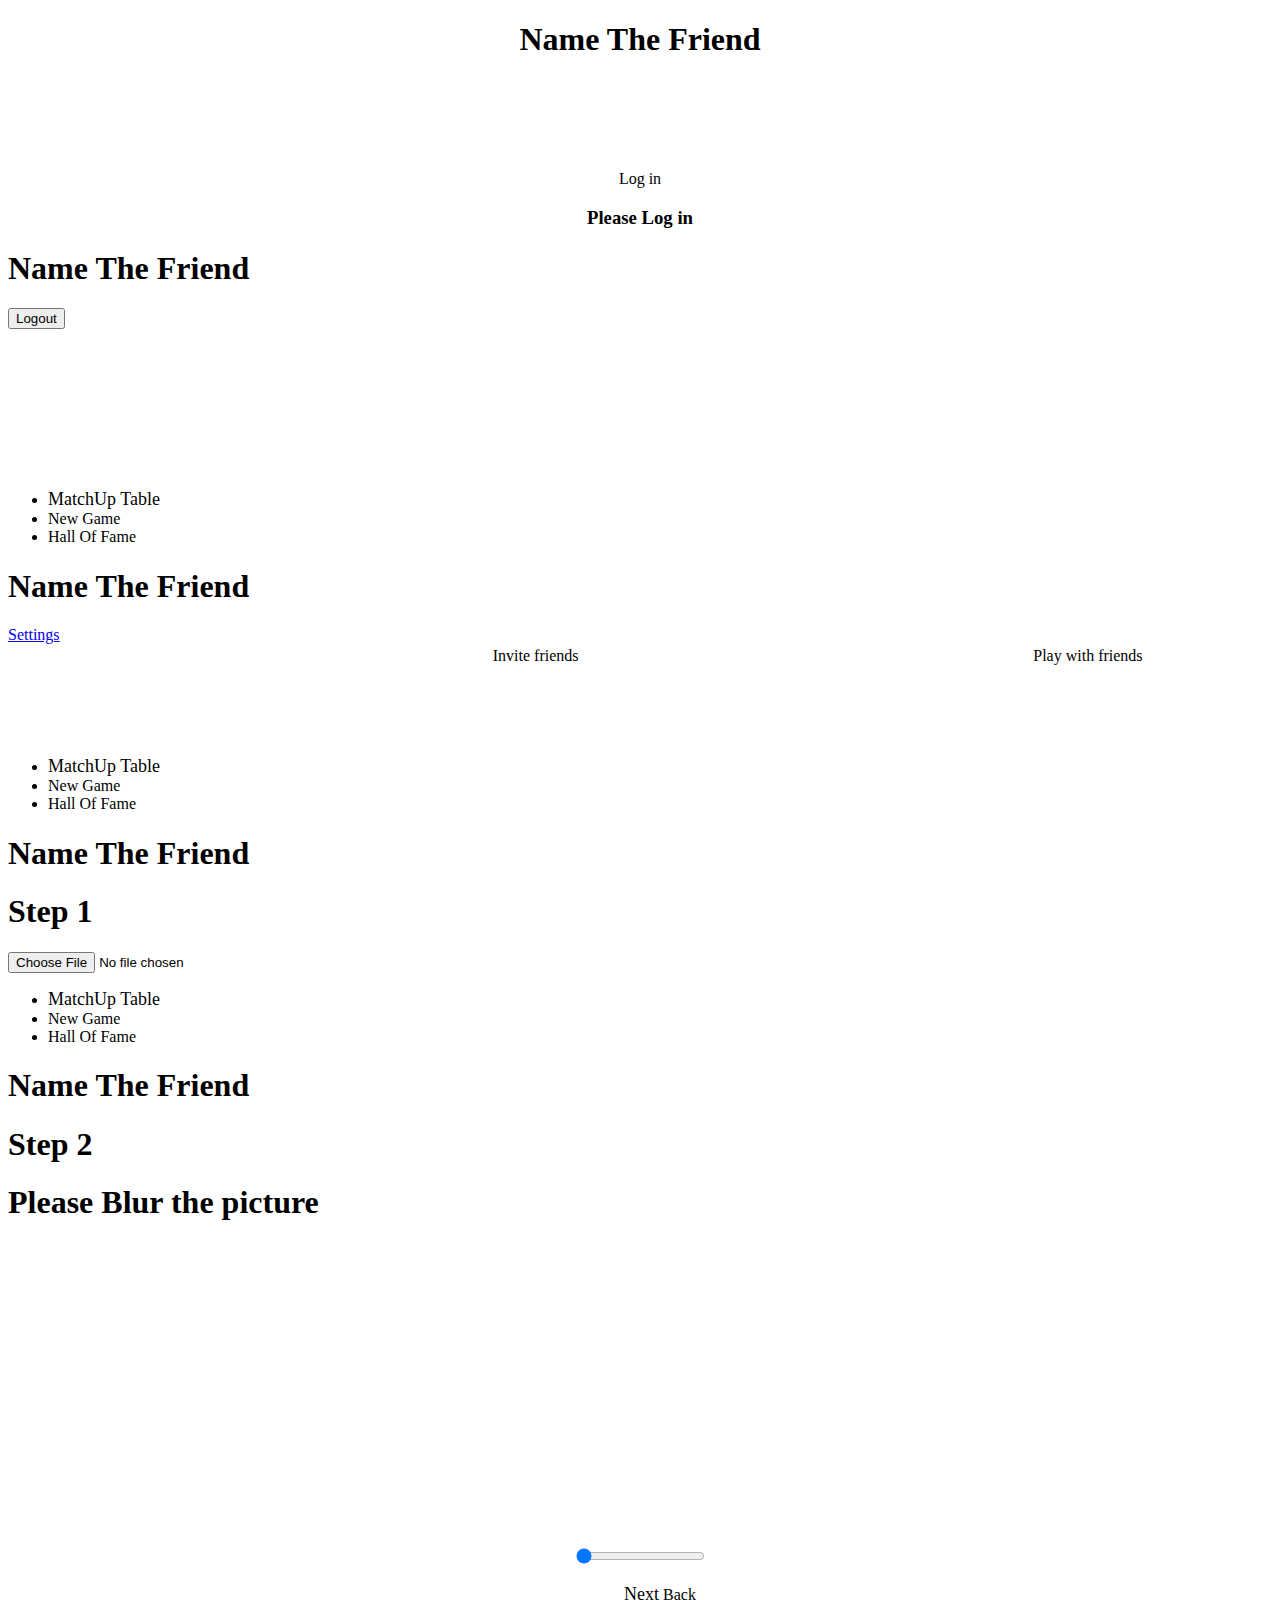
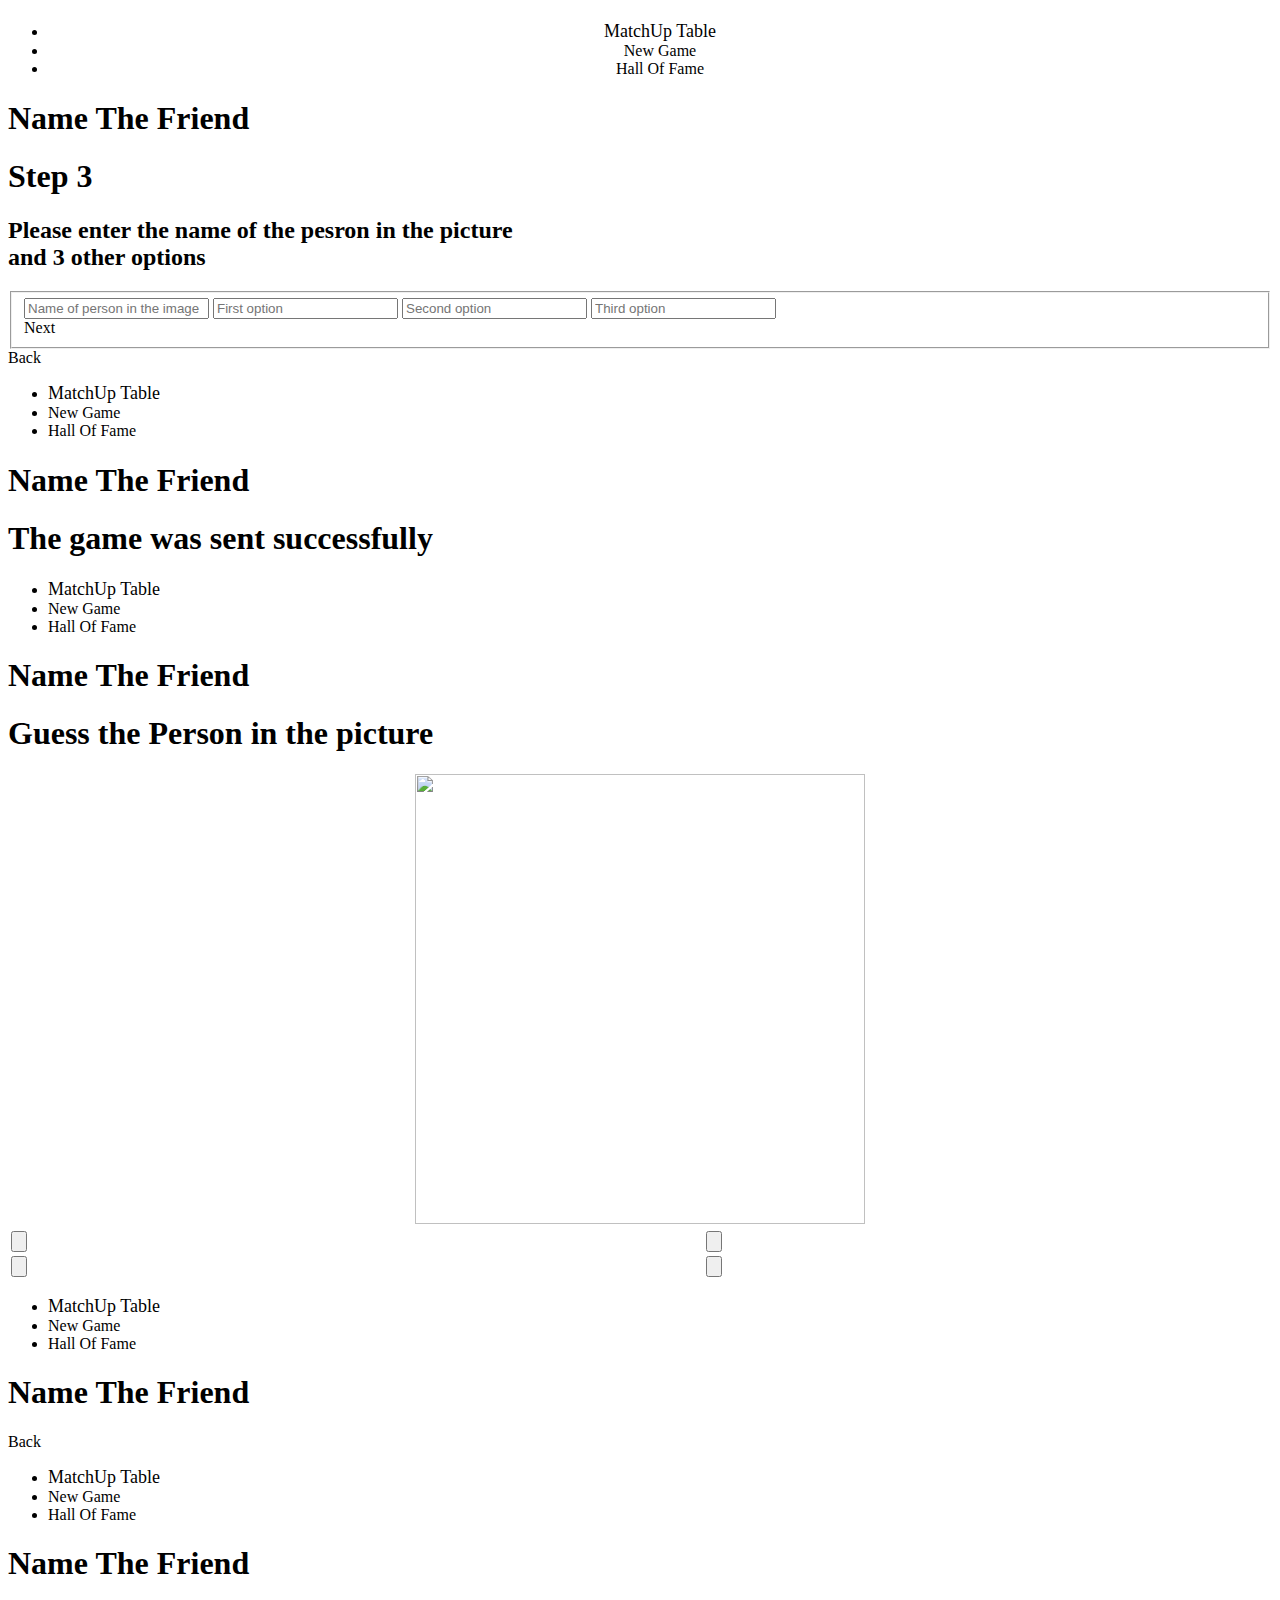
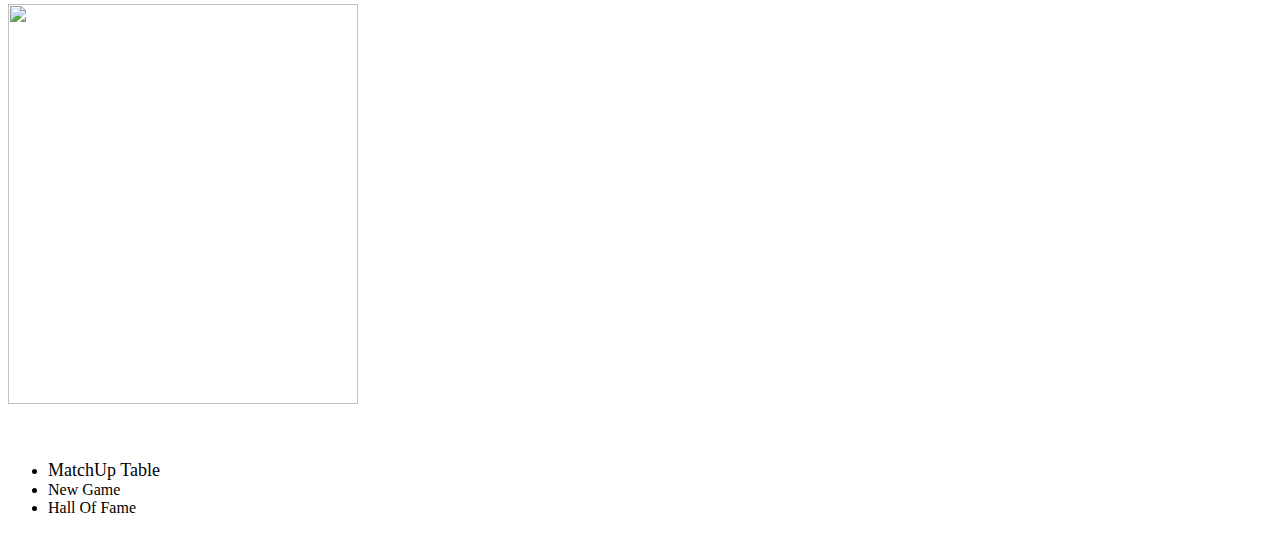
==== public/index.html @ 885bec8b "first commit" ====
<!DOCTYPE html>
<html>
  <head>
    <title></title>
    <link rel="stylesheet" href="/stylesheets/style.css">
    <link rel="stylesheet" href="http://code.jquery.com/mobile/1.4.2/jquery.mobile-1.4.2.min.css">
  </head>
  <body>
    <div id="fb-root">
      <!--Main Page 
      -->
      <div id="main" data-role="page">
        <center>
          <header data-role="header">
            <h1>Name The Friend</h1>
          </header>
          <div id="login_pagecontent" data-role="content"><br><br><br><br><br><a id="login" data-role="button" onclick="showMatchups();" data-theme="b">Log in</a>
            <footer data-role="footer" data-position="fixed">
              <h3> Please Log in</h3>
            </footer>
          </div>
        </center>
      </div>
      <!--Main Page 
      -->
      <div id="matchups" data-role="page">
        <header data-role="header">
          <h1>Name The Friend</h1>
          <input type="button" value="Logout" onclick="logout();" data-theme="b" class="ui-btn-right">
        </header>
        <div id="matchups_pagecontent" data-role="content">
          <div id="playerBar" dir="rtl"></div><br><br>
          <div id="matchups_table_content" dir="rtl" align="center">
            <table id="matchups_tableNew" width="80%"></table><br><br>
          </div><br><br>
        </div><br><br>
        <footer data-role="footer">
          <div data-role="navbar">
            <ul>
              <li><a id="inviteFriends" data-role="button" onclick="showMatchups()"><font size="4">MatchUp Table</font></a></li>
              <li><a id="inviteFriends" data-role="button" onclick="showFriendsZone(false);">New Game</a></li>
              <li><a data-role="button" onclick="showHallOfFame()">Hall Of Fame</a></li>
            </ul>
          </div>
        </footer>
      </div>
      <!--friends Page 
      -->
      <div id="friends" data-role="page">
        <header data-role="header">
          <h1>Name The Friend</h1><a href="#settings" data-icon="gear" data-role="button" data-theme="b" class="ui-btn-right">Settings</a>
        </header>
        <div id="playerBar" dir="rtl"></div>
        <div id="friends_zone" data-role="content">
          <div id="friends_zone_content" dir="rtl" align="center">
            <table id="friends_bar" width="80%">
              <tr>
                <td><a id="playWithFrineds" data-role="button" onclick="showFriendsZone(false);">Play with friends</a></td>
                <td><a id="inviteFrineds" data-role="button" onclick="showFriendsZone(true);">Invite friends</a></td>
              </tr>
            </table><br><br>
            <table id="friends_table" width="80%"></table>
          </div><br><br>
        </div>
        <footer data-role="footer">
          <div data-role="navbar">
            <ul>
              <li><a id="inviteFriends" data-role="button" onclick="showMatchups()"><font size="4">MatchUp Table</font></a></li>
              <li><a id="inviteFriends" data-role="button" onclick="showFriendsZone(false);">New Game</a></li>
              <li><a data-role="button" onclick="showHallOfFame()">Hall Of Fame</a></li>
            </ul>
          </div>
        </footer>
      </div>
      <!--Game Page 
      -->
      <div id="step1" data-role="page">
        <header data-role="header">
          <h1>Name The Friend</h1>
        </header>
        <div id="step1">
          <h1> Step 1</h1>
        </div>
        <div id="imgTest">
          <input id="inputFileToLoad" type="file">
        </div>
        <footer data-role="footer">
          <div data-role="navbar">
            <ul>
              <li><a id="inviteFriends" data-role="button" onclick="showMatchups()"><font size="4">MatchUp Table</font></a></li>
              <li><a id="inviteFriends" data-role="button" onclick="showFriendsZone(false);">New Game</a></li>
              <li><a data-role="button" onclick="showHallOfFame()">Hall Of Fame</a></li>
            </ul>
          </div>
        </footer>
      </div>
      <div id="step2" data-role="page">
        <header data-role="header">
          <h1>Name The Friend</h1>
        </header>
        <div id="step2">
          <h1> Step 2</h1>
        </div>
        <div id="instructions">
          <h1>Please Blur the picture</h1>
        </div>
        <center><img id="imageToBlur" src="">
          <canvas id="canvasForBlurredImage" width="300" height="300"></canvas><br>
          <div id="div-slider">
            <input id="slider-fill" type="range" name="slider-fill" onchange="myBlur()" value="0" min="0" max="100" data-highlight="true">
          </div>
          <ul><a id="moveToStep3" data-role="button"><font size="4">Next</font></a><a data-role="button" data-rel="back"> Back </a></ul>
          <center>
            <footer data-role="footer">
              <div data-role="navbar">
                <ul>
                  <li><a id="inviteFriends" data-role="button" onclick="showMatchups()"><font size="4">MatchUp Table</font></a></li>
                  <li><a id="inviteFriends" data-role="button" onclick="showFriendsZone(false);">New Game</a></li>
                  <li><a data-role="button" onclick="showHallOfFame()">Hall Of Fame</a></li>
                </ul>
              </div>
            </footer>
          </center>
        </center>
      </div>
      <div id="step3" data-role="page">
        <header data-role="header">
          <h1>Name The Friend</h1>
        </header>
        <div id="step">
          <h1> Step 3</h1>
        </div>
        <div id="instructions">
          <h2>Please enter the name of the pesron in the picture<br>and 3 other options</h2>
          <div id="addGame">
            <fieldset>
              <input id="nameOfPersonInImage" type="text" placeholder="Name of person in the image">
              <input id="firstOption" type="text" placeholder="First option">
              <input id="secondOption" type="text" placeholder="Second option">
              <input id="thirdOption" type="text" placeholder="Third option">
              <input type="hidden" id="hiddenMatchupId">
              <input type="hidden" id="hiddenInitiatorId">
              <input type="hidden" id="hiddenRivalId">
              <input type="hidden" id="hiddenImageSelectedAsBase64">
              <input type="hidden" id="hiddenImageBlurredAsBase64"><br><a data-role="button" onclick="addGame()" id="btnAddGame">Next</a>
            </fieldset>
          </div><a data-role="button" data-rel="back"> Back </a>
        </div>
        <footer data-role="footer">
          <div data-role="navbar">
            <ul>
              <li><a id="inviteFriends" data-role="button" onclick="showMatchups()"><font size="4">MatchUp Table</font></a></li>
              <li><a id="inviteFriends" data-role="button" onclick="showFriendsZone(false);">New Game</a></li>
              <li><a data-role="button" onclick="showHallOfFame()">Hall Of Fame</a></li>
            </ul>
          </div>
        </footer>
      </div>
      <div id="step4" data-role="page">
        <header data-role="header">
          <h1>Name The Friend</h1>
        </header>
        <div id="step4"></div>
        <div id="instructions">
          <h1>The game was sent successfully</h1>
        </div>
        <footer data-role="footer">
          <div data-role="navbar">
            <ul>
              <li><a id="inviteFriends" data-role="button" onclick="showMatchups()"><font size="4">MatchUp Table</font></a></li>
              <li><a id="inviteFriends" data-role="button" onclick="showFriendsZone(false);">New Game</a></li>
              <li><a data-role="button" onclick="showHallOfFame()">Hall Of Fame</a></li>
            </ul>
          </div>
        </footer>
      </div>
      <div id="yourTurn" data-role="page">
        <header data-role="header">
          <h1>Name The Friend</h1>
        </header>
        <div id="guessPersonInPicture">
          <h1>Guess the Person in the picture</h1>
        </div>
        <div id="answers" align="center"><img id="blurredImage" src="" height="450" width="450">
          <table width="100%">
            <tr>
              <td width="45%">
                <input id="option1" type="submit" value="" onclick="checkAnswer(this.value)">
              </td>
              <td width="10%"></td>
              <td width="45%">
                <input id="option2" type="submit" value="" onclick="checkAnswer(this.value)">
              </td>
            </tr>
            <tr>
              <td width="45%">
                <input id="option3" type="submit" value="" onclick="checkAnswer(this.value)">
              </td>
              <td width="10%"></td>
              <td width="45%">
                <input id="option4" type="submit" value="" onclick="checkAnswer(this.value)">
                <input id="matchupId" type="hidden" value="">
              </td>
            </tr>
          </table>
        </div>
        <footer data-role="footer">
          <div data-role="navbar">
            <ul>
              <li><a id="inviteFriends" data-role="button" onclick="showMatchups()"><font size="4">MatchUp Table</font></a></li>
              <li><a id="inviteFriends" data-role="button" onclick="showFriendsZone(false);">New Game</a></li>
              <li><a data-role="button" onclick="showHallOfFame()">Hall Of Fame</a></li>
            </ul>
          </div>
        </footer>
      </div>
      <div id="hallOfFame" data-role="page">
        <header data-role="header">
          <h1>Name The Friend</h1>
        </header>
        <div id="hallOfFameBar" align="center"></div><a data-role="button" data-rel="back"> Back </a>
        <footer data-role="footer">
          <div data-role="navbar">
            <ul>
              <li><a id="inviteFriends" data-role="button" onclick="showMatchups()"><font size="4">MatchUp Table</font></a></li>
              <li><a id="inviteFriends" data-role="button" onclick="showFriendsZone(false);">New Game</a></li>
              <li><a data-role="button" onclick="showHallOfFame()">Hall Of Fame</a></li>
            </ul>
          </div>
        </footer>
      </div>
      <div id="EndGame" data-role="page">
        <header data-role="header">
		<a id="messageAfterGuess" ></a>
        <h1>Name The Friend</h1><img id="originalImage" src="" height="400" width="350"><br><br><br>
        </header>
        <footer data-role="footer">
          <div data-role="navbar">
            <ul>
              <li><a id="inviteFriends" data-role="button" onclick="showMatchups()"><font size="4">MatchUp Table</font></a></li>
              <li><a id="inviteFriends" data-role="button" onclick="showFriendsZone(false);">New Game</a></li>
              <li><a data-role="button" onclick="showHallOfFame()">Hall Of Fame</a></li>
            </ul>
          </div>
        </footer>
      </div>
    </div>
    <script src="http://code.jquery.com/jquery-1.9.1.min.js"></script>
    <script src="http://code.jquery.com/mobile/1.4.2/jquery.mobile-1.4.2.min.js"></script>
    <script src="/javascripts/javascript.js"></script>
    <script src="/javascripts/blur.js"></script>
  </body>
</html>
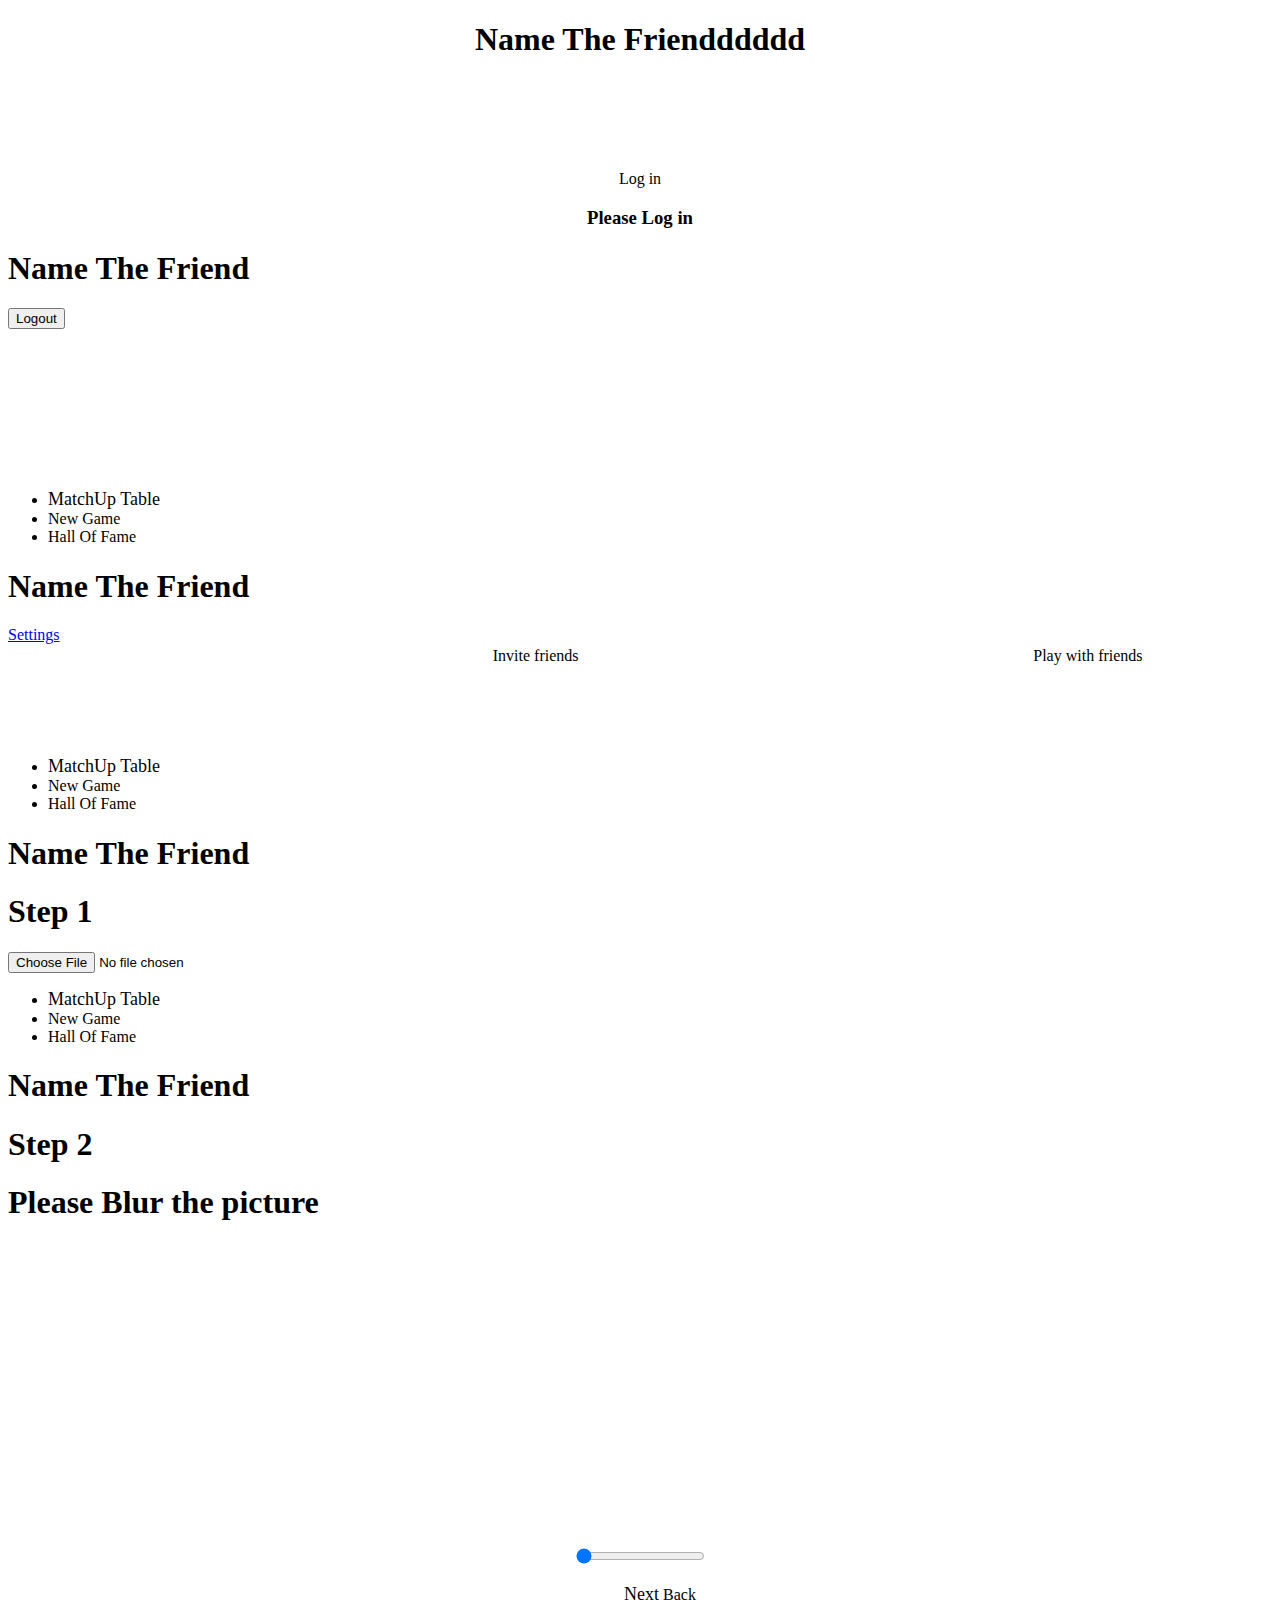
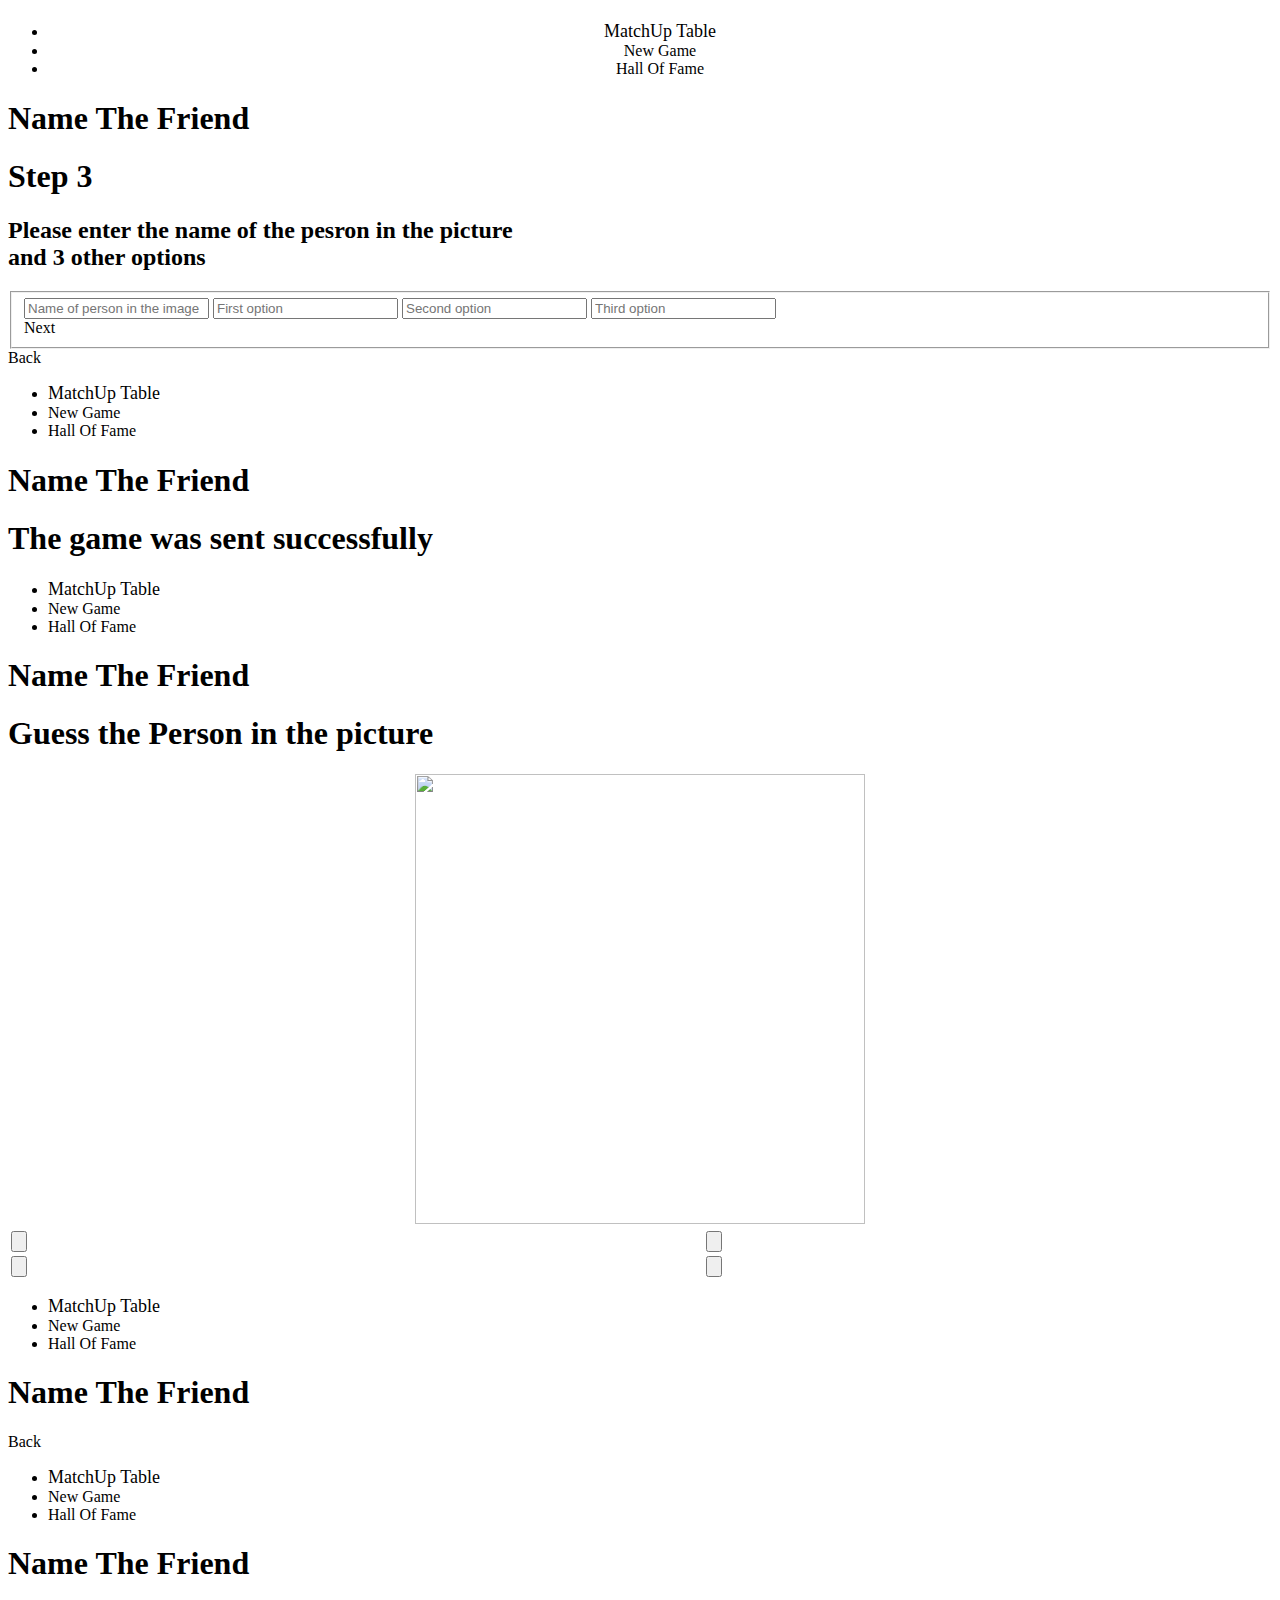
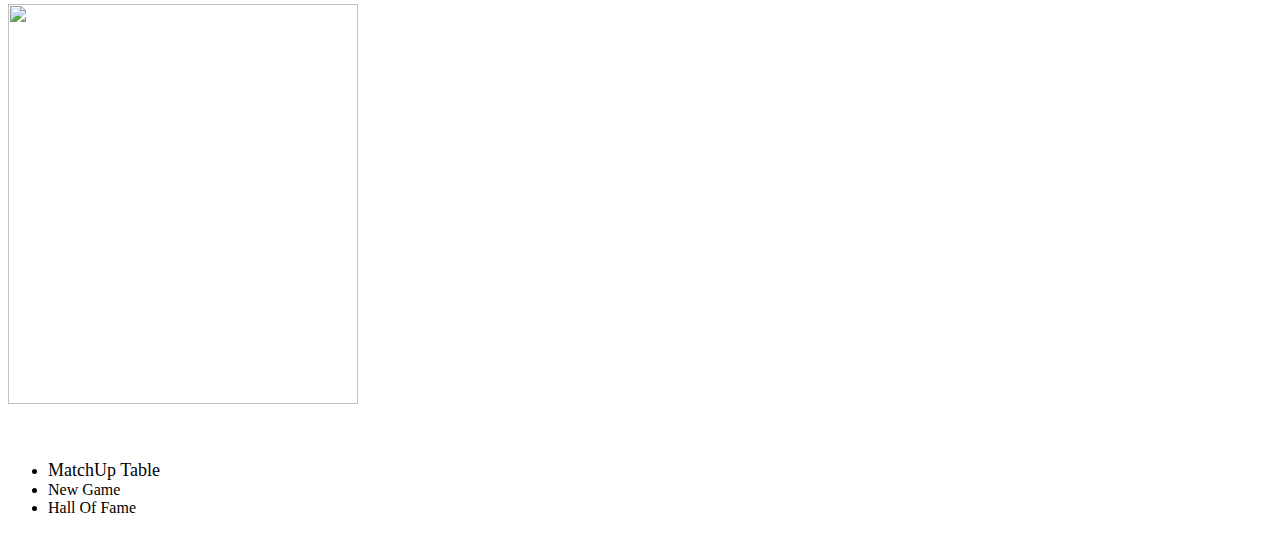
==== commit 5315f12c: "second commit" ====
--- a/public/index.html
+++ b/public/index.html
@@ -12,7 +12,7 @@
       <div id="main" data-role="page">
         <center>
           <header data-role="header">
-            <h1>Name The Friend</h1>
+            <h1>Name The Friendddddd</h1>
           </header>
           <div id="login_pagecontent" data-role="content"><br><br><br><br><br><a id="login" data-role="button" onclick="showMatchups();" data-theme="b">Log in</a>
             <footer data-role="footer" data-position="fixed">
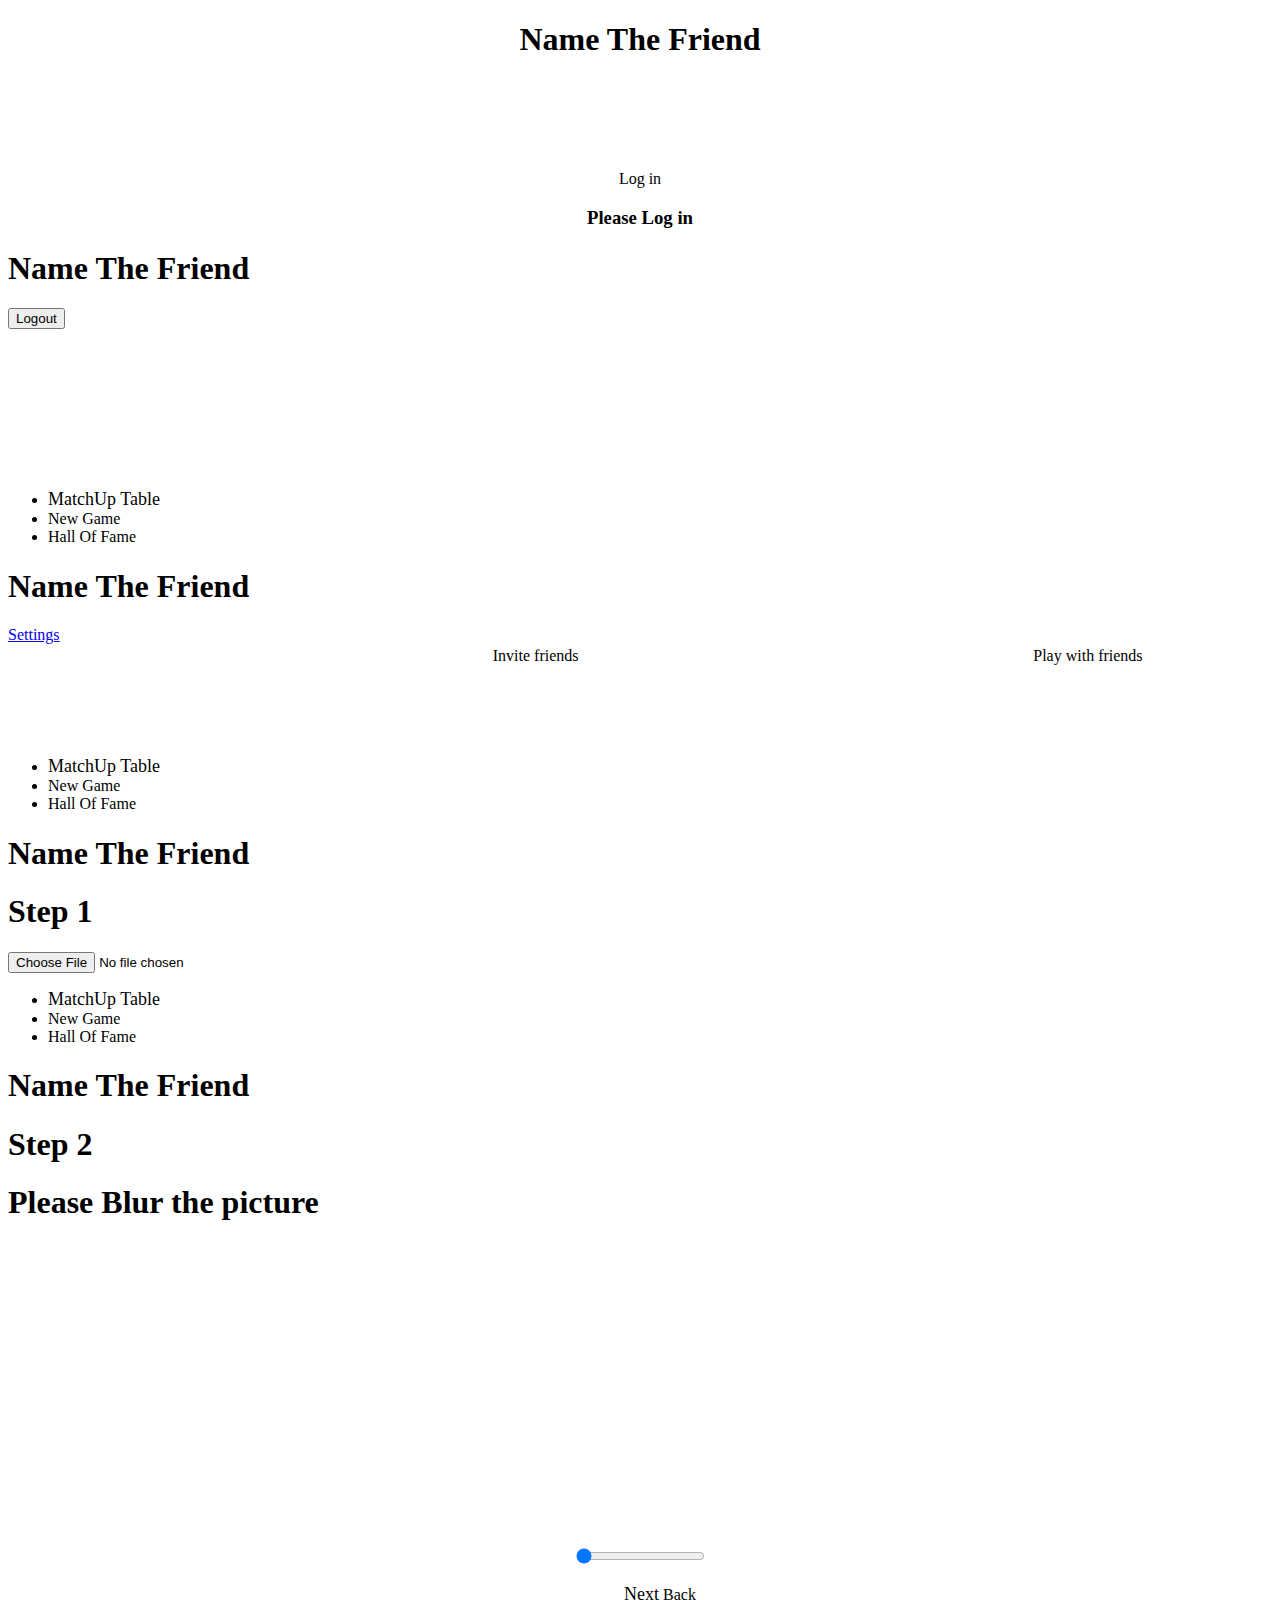
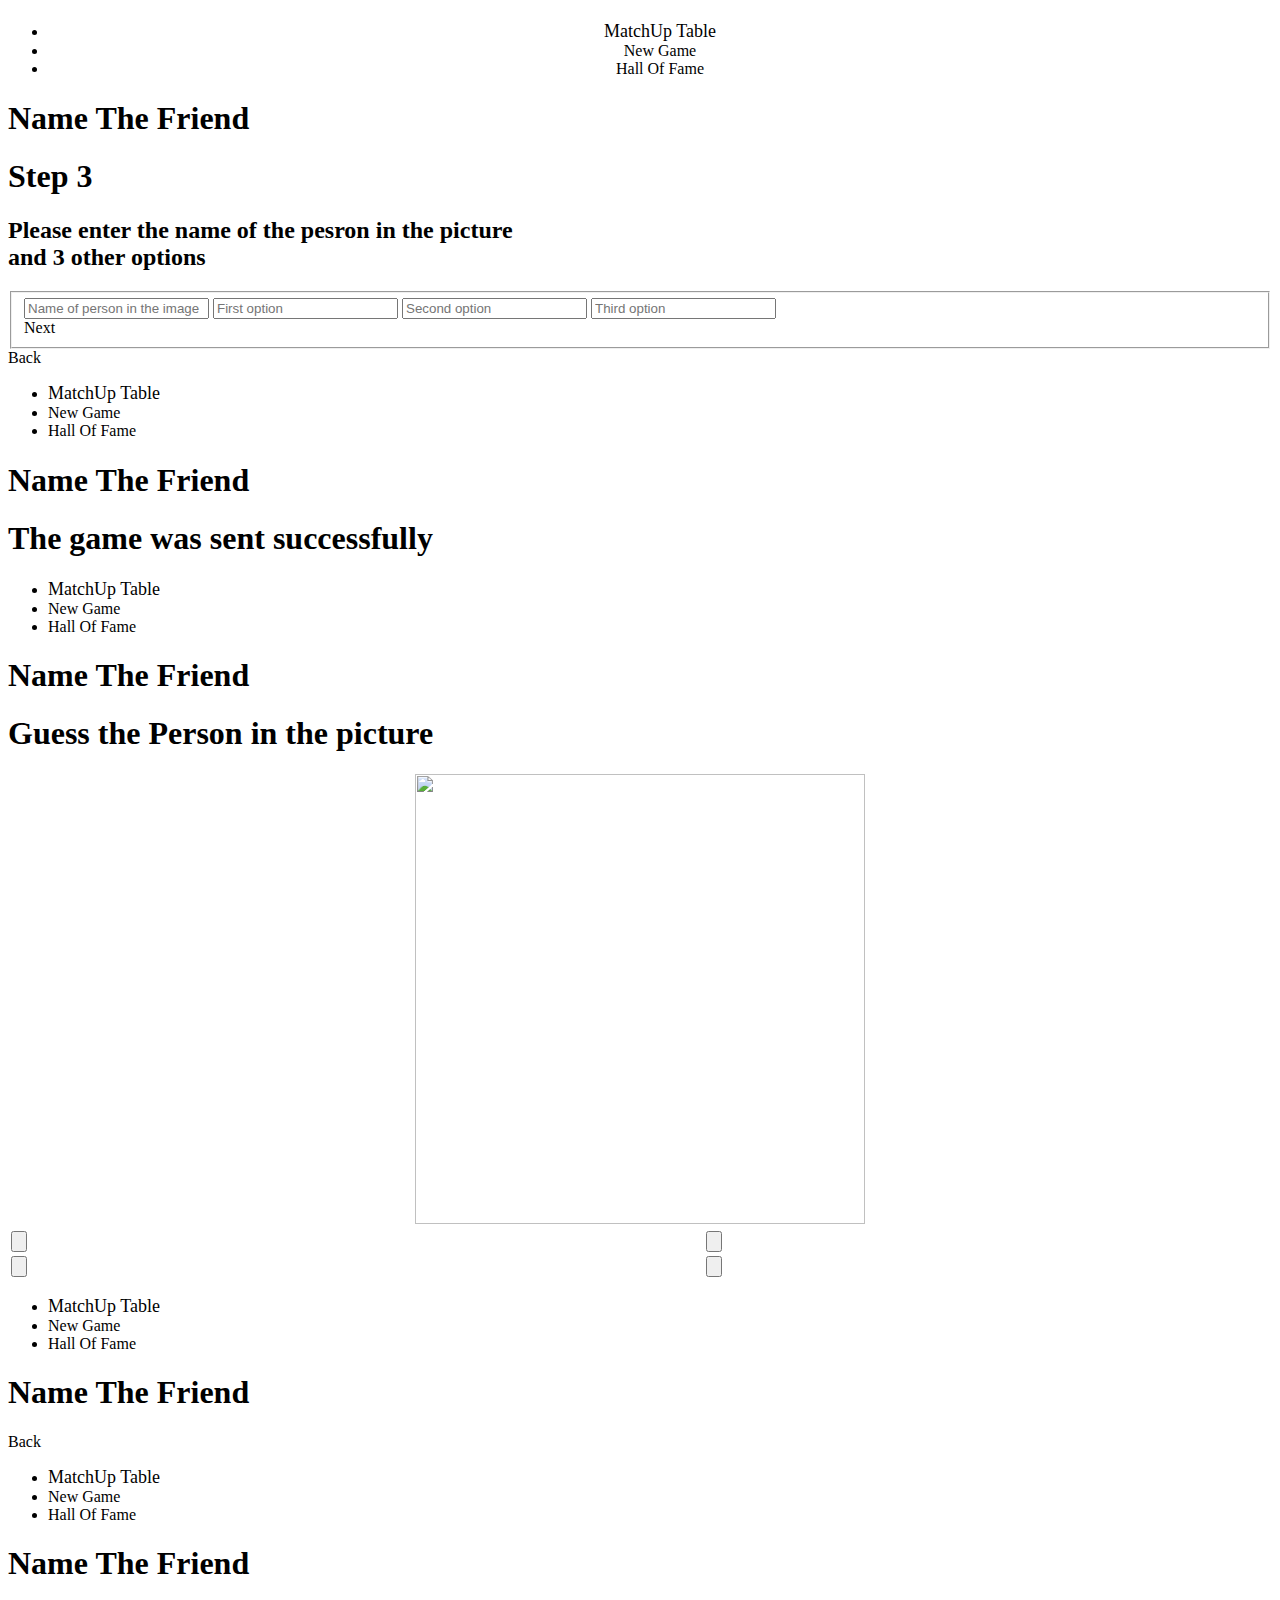
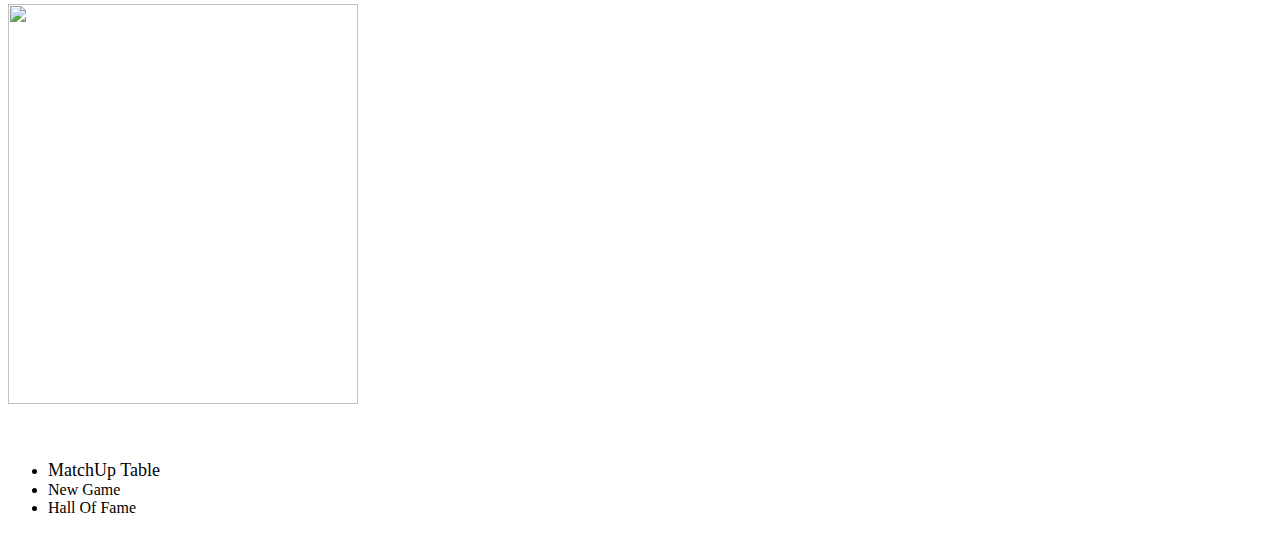
==== commit 3b859c45: "go back to old index.html" ====
--- a/public/index.html
+++ b/public/index.html
@@ -12,7 +12,7 @@
       <div id="main" data-role="page">
         <center>
           <header data-role="header">
-            <h1>Name The Friendddddd</h1>
+            <h1>Name The Friend</h1>
           </header>
           <div id="login_pagecontent" data-role="content"><br><br><br><br><br><a id="login" data-role="button" onclick="showMatchups();" data-theme="b">Log in</a>
             <footer data-role="footer" data-position="fixed">
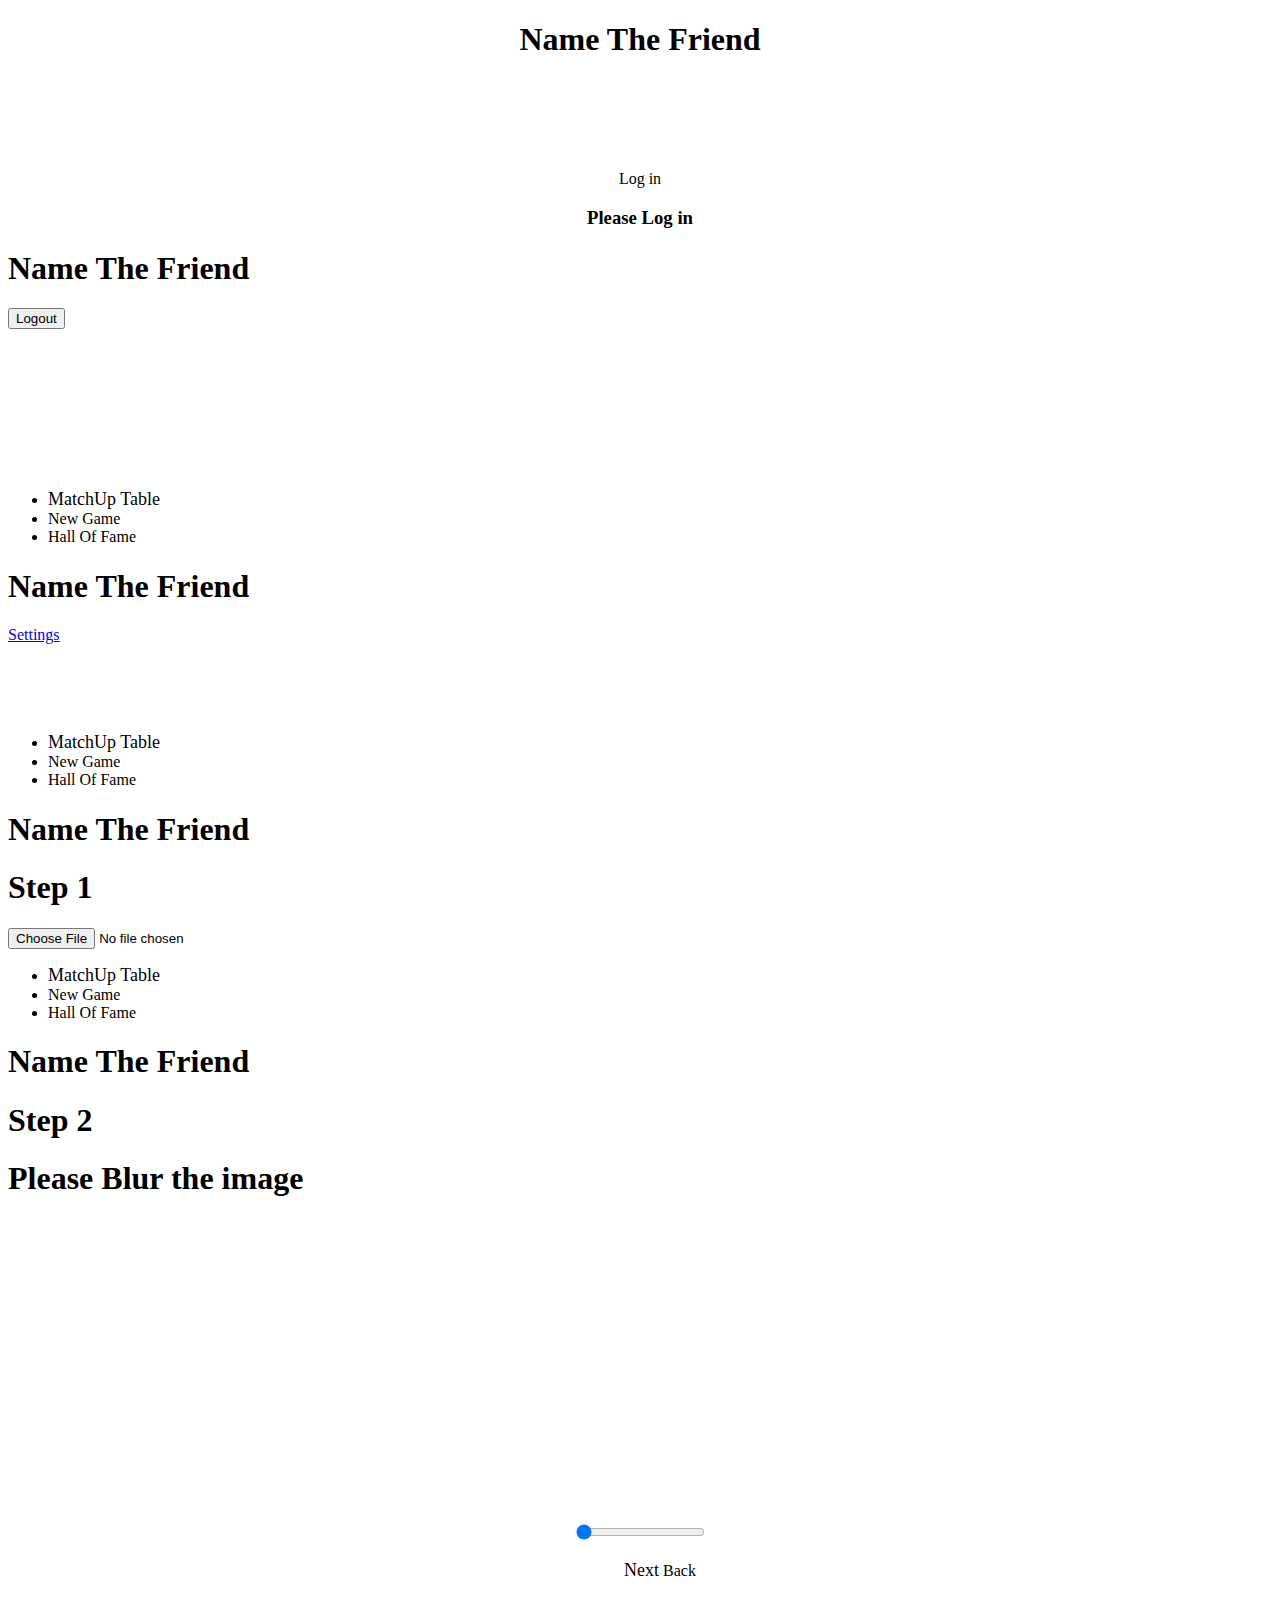
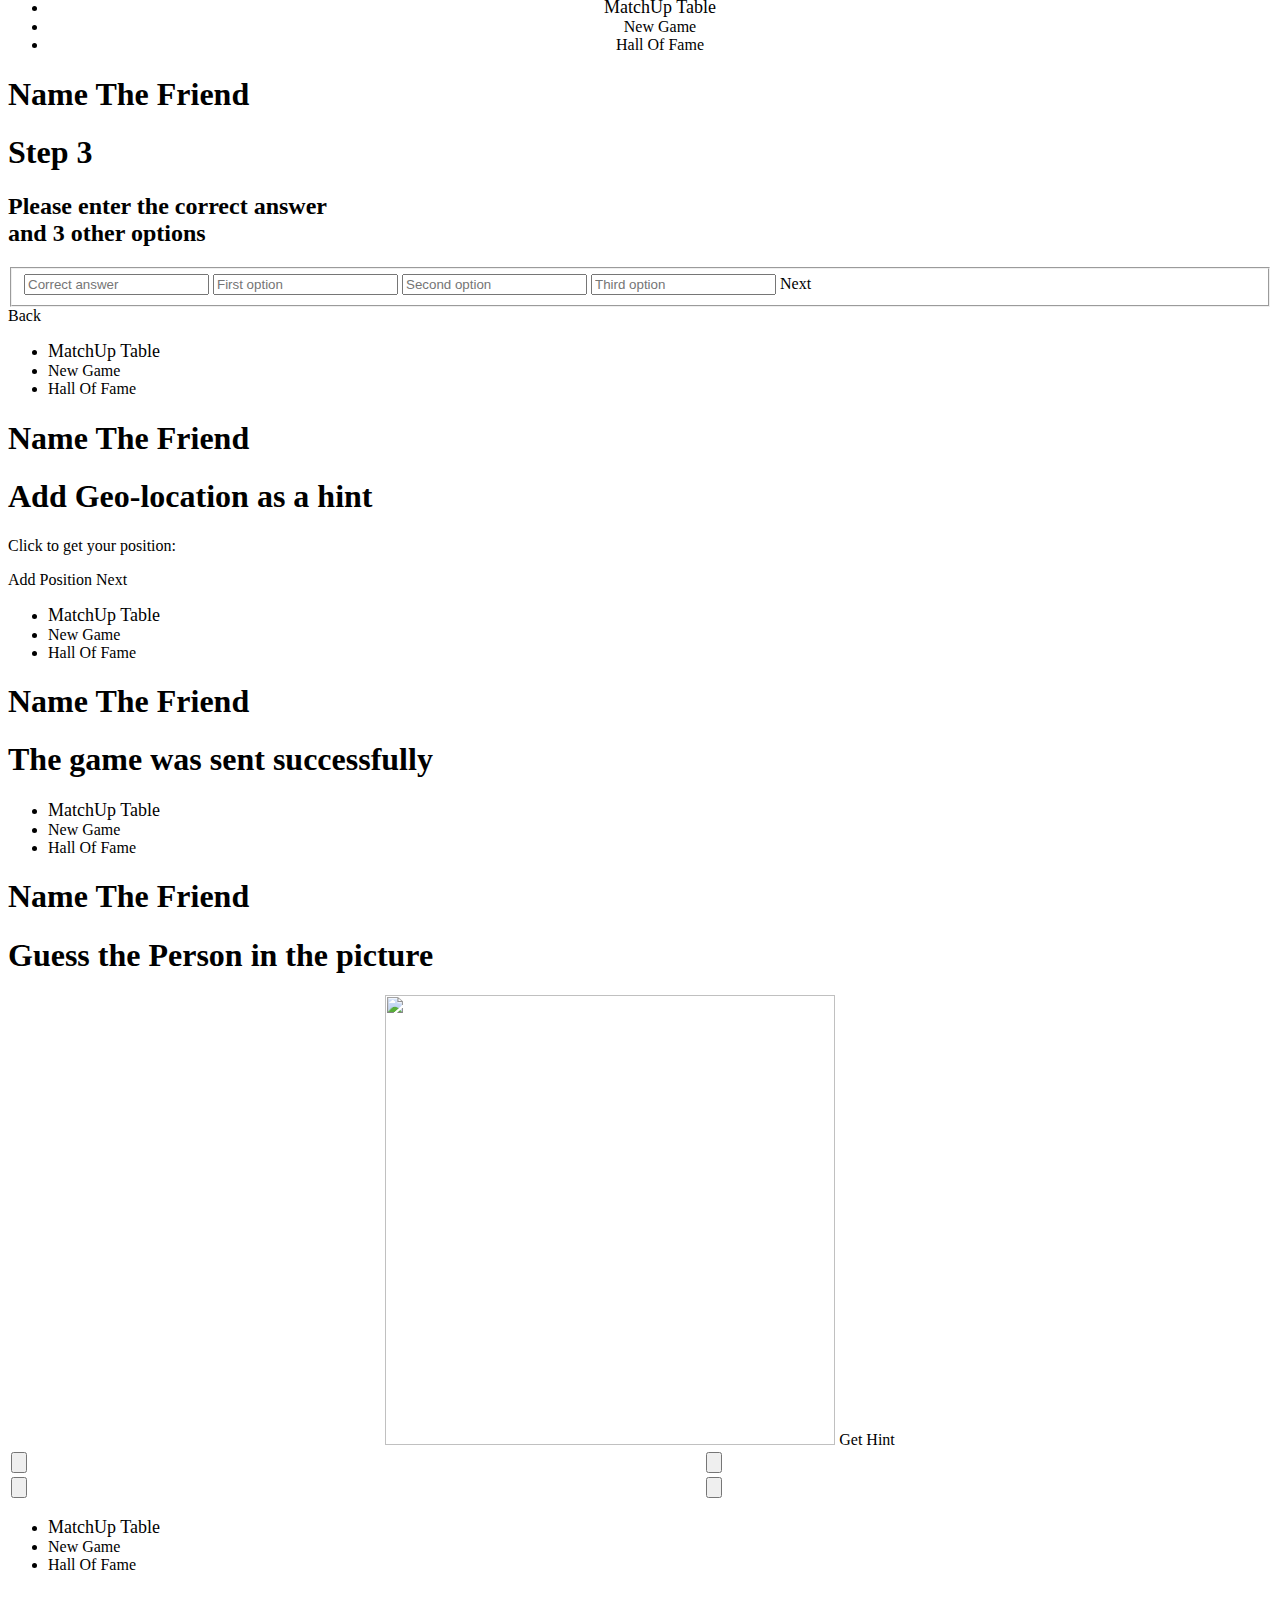
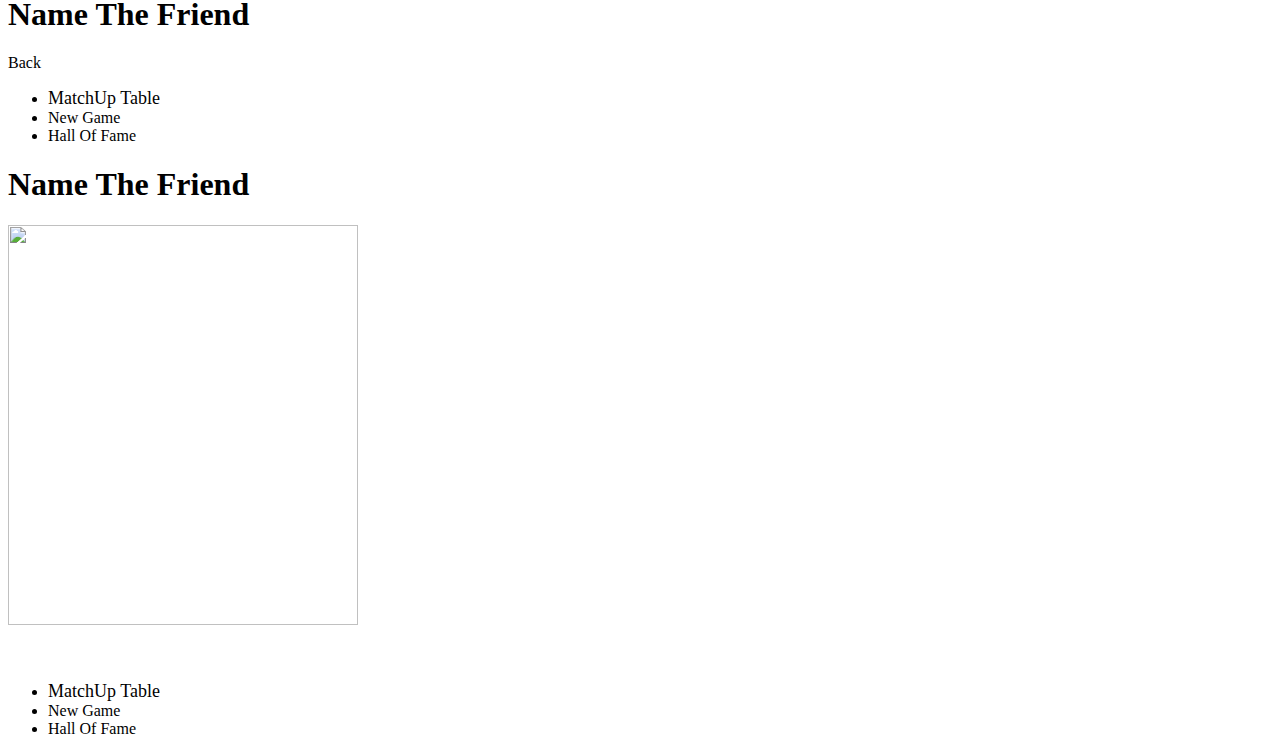
==== commit d4e43cf6: "added facebook connection" ====
--- a/public/index.html
+++ b/public/index.html
@@ -7,6 +7,7 @@
   </head>
   <body>
     <div id="fb-root">
+	
       <!--Main Page 
       -->
       <div id="main" data-role="page">
@@ -14,13 +15,12 @@
           <header data-role="header">
             <h1>Name The Friend</h1>
           </header>
-          <div id="login_pagecontent" data-role="content"><br><br><br><br><br><a id="login" data-role="button" onclick="showMatchups();" data-theme="b">Log in</a>
-            <footer data-role="footer" data-position="fixed">
+			<div id="login_pagecontent" data-role="content"><br><br><br><br><br><a id="login" data-role="button" onclick="getLoginStatus();" data-theme="b">Log in</a>
+          <footer data-role="footer" data-position="fixed">
               <h3> Please Log in</h3>
-            </footer>
-          </div>
-        </center>
-      </div>
+          </footer>
+      </center>
+   </div>
       <!--Main Page 
       -->
       <div id="matchups" data-role="page">
@@ -38,7 +38,7 @@
           <div data-role="navbar">
             <ul>
               <li><a id="inviteFriends" data-role="button" onclick="showMatchups()"><font size="4">MatchUp Table</font></a></li>
-              <li><a id="inviteFriends" data-role="button" onclick="showFriendsZone(false);">New Game</a></li>
+              <li><a id="inviteFriends" data-role="button" onclick="showFriendsZone();">New Game</a></li>
               <li><a data-role="button" onclick="showHallOfFame()">Hall Of Fame</a></li>
             </ul>
           </div>
@@ -54,10 +54,6 @@
         <div id="friends_zone" data-role="content">
           <div id="friends_zone_content" dir="rtl" align="center">
             <table id="friends_bar" width="80%">
-              <tr>
-                <td><a id="playWithFrineds" data-role="button" onclick="showFriendsZone(false);">Play with friends</a></td>
-                <td><a id="inviteFrineds" data-role="button" onclick="showFriendsZone(true);">Invite friends</a></td>
-              </tr>
             </table><br><br>
             <table id="friends_table" width="80%"></table>
           </div><br><br>
@@ -66,7 +62,7 @@
           <div data-role="navbar">
             <ul>
               <li><a id="inviteFriends" data-role="button" onclick="showMatchups()"><font size="4">MatchUp Table</font></a></li>
-              <li><a id="inviteFriends" data-role="button" onclick="showFriendsZone(false);">New Game</a></li>
+              <li><a id="inviteFriends" data-role="button" onclick="showFriendsZone();">New Game</a></li>
               <li><a data-role="button" onclick="showHallOfFame()">Hall Of Fame</a></li>
             </ul>
           </div>
@@ -74,6 +70,9 @@
       </div>
       <!--Game Page 
       -->
+	  
+	  
+	  
       <div id="step1" data-role="page">
         <header data-role="header">
           <h1>Name The Friend</h1>
@@ -88,12 +87,15 @@
           <div data-role="navbar">
             <ul>
               <li><a id="inviteFriends" data-role="button" onclick="showMatchups()"><font size="4">MatchUp Table</font></a></li>
-              <li><a id="inviteFriends" data-role="button" onclick="showFriendsZone(false);">New Game</a></li>
-              <li><a data-role="button" onclick="showHallOfFame()">Hall Of Fame</a></li>
-            </ul>
-          </div>
-        </footer>
-      </div>
+              <li><a id="inviteFriends" data-role="button" onclick="showFriendsZone();">New Game</a></li>
+              <li><a data-role="button" onclick="showHallOfFame()">Hall Of Fame</a></li>
+            </ul>
+          </div>
+        </footer>
+      </div>
+	  
+	  
+	  
       <div id="step2" data-role="page">
         <header data-role="header">
           <h1>Name The Friend</h1>
@@ -102,20 +104,21 @@
           <h1> Step 2</h1>
         </div>
         <div id="instructions">
-          <h1>Please Blur the picture</h1>
+          <h1>Please Blur the image</h1>
         </div>
         <center><img id="imageToBlur" src="">
           <canvas id="canvasForBlurredImage" width="300" height="300"></canvas><br>
           <div id="div-slider">
             <input id="slider-fill" type="range" name="slider-fill" onchange="myBlur()" value="0" min="0" max="100" data-highlight="true">
           </div>
-          <ul><a id="moveToStep3" data-role="button"><font size="4">Next</font></a><a data-role="button" data-rel="back"> Back </a></ul>
+          <ul><a id="moveToStep3" data-role="button"><font size="4">Next</font></a>
+		      <a data-role="button" data-rel="back">Back</a></ul>
           <center>
             <footer data-role="footer">
               <div data-role="navbar">
                 <ul>
                   <li><a id="inviteFriends" data-role="button" onclick="showMatchups()"><font size="4">MatchUp Table</font></a></li>
-                  <li><a id="inviteFriends" data-role="button" onclick="showFriendsZone(false);">New Game</a></li>
+                  <li><a id="inviteFriends" data-role="button" onclick="showFriendsZone();">New Game</a></li>
                   <li><a data-role="button" onclick="showHallOfFame()">Hall Of Fame</a></li>
                 </ul>
               </div>
@@ -123,44 +126,70 @@
           </center>
         </center>
       </div>
+	  
+	  
+	  
       <div id="step3" data-role="page">
         <header data-role="header">
           <h1>Name The Friend</h1>
         </header>
         <div id="step">
-          <h1> Step 3</h1>
+          <h1>Step 3</h1>
         </div>
         <div id="instructions">
-          <h2>Please enter the name of the pesron in the picture<br>and 3 other options</h2>
-          <div id="addGame">
+          <h2>Please enter the correct answer<br>and 3 other options</h2>
+          <div id="options">
             <fieldset>
-              <input id="nameOfPersonInImage" type="text" placeholder="Name of person in the image">
+              <input id="correctAnswer" type="text" placeholder="Correct answer">
               <input id="firstOption" type="text" placeholder="First option">
               <input id="secondOption" type="text" placeholder="Second option">
               <input id="thirdOption" type="text" placeholder="Third option">
-              <input type="hidden" id="hiddenMatchupId">
-              <input type="hidden" id="hiddenInitiatorId">
-              <input type="hidden" id="hiddenRivalId">
-              <input type="hidden" id="hiddenImageSelectedAsBase64">
-              <input type="hidden" id="hiddenImageBlurredAsBase64"><br><a data-role="button" onclick="addGame()" id="btnAddGame">Next</a>
+			   <a data-role="button" id="buttonMoveToStep4">Next</a>
             </fieldset>
-          </div><a data-role="button" data-rel="back"> Back </a>
-        </div>
-        <footer data-role="footer">
-          <div data-role="navbar">
-            <ul>
-              <li><a id="inviteFriends" data-role="button" onclick="showMatchups()"><font size="4">MatchUp Table</font></a></li>
-              <li><a id="inviteFriends" data-role="button" onclick="showFriendsZone(false);">New Game</a></li>
-              <li><a data-role="button" onclick="showHallOfFame()">Hall Of Fame</a></li>
-            </ul>
-          </div>
-        </footer>
-      </div>
+          </div><a data-role="button" data-rel="back">Back</a>
+        </div>
+        <footer data-role="footer">
+          <div data-role="navbar">
+            <ul>
+              <li><a id="inviteFriends" data-role="button" onclick="showMatchups()"><font size="4">MatchUp Table</font></a></li>
+              <li><a id="inviteFriends" data-role="button" onclick="showFriendsZone();">New Game</a></li>
+              <li><a data-role="button" onclick="showHallOfFame()">Hall Of Fame</a></li>
+            </ul>
+          </div>
+        </footer>
+      </div>
+	  
+	  
+	  
       <div id="step4" data-role="page">
         <header data-role="header">
           <h1>Name The Friend</h1>
         </header>
         <div id="step4"></div>
+        <div id="addgeoLocation">
+          <h1>Add Geo-location as a hint</h1>
+			<p id="geoLocationHolder">Click to get your position:</p>
+			<div id="mapholder"></div>			
+		  <a data-role="button" id="buttonAddPosition">Add Position</a>
+		  <a data-role="button" id="buttonMoveToStep5">Next</a>
+        </div>
+        <footer data-role="footer">
+          <div data-role="navbar">
+            <ul>
+              <li><a id="inviteFriends" data-role="button" onclick="showMatchups()"><font size="4">MatchUp Table</font></a></li>
+              <li><a id="inviteFriends" data-role="button" onclick="showFriendsZone();">New Game</a></li>
+              <li><a data-role="button" onclick="showHallOfFame()">Hall Of Fame</a></li>
+            </ul>
+          </div>
+        </footer>
+      </div>
+
+ 	  
+      <div id="step5" data-role="page">
+        <header data-role="header">
+          <h1>Name The Friend</h1>
+        </header>
+        <div id="step5"></div>
         <div id="instructions">
           <h1>The game was sent successfully</h1>
         </div>
@@ -168,12 +197,14 @@
           <div data-role="navbar">
             <ul>
               <li><a id="inviteFriends" data-role="button" onclick="showMatchups()"><font size="4">MatchUp Table</font></a></li>
-              <li><a id="inviteFriends" data-role="button" onclick="showFriendsZone(false);">New Game</a></li>
-              <li><a data-role="button" onclick="showHallOfFame()">Hall Of Fame</a></li>
-            </ul>
-          </div>
-        </footer>
-      </div>
+              <li><a id="inviteFriends" data-role="button" onclick="showFriendsZone();">New Game</a></li>
+              <li><a data-role="button" onclick="showHallOfFame()">Hall Of Fame</a></li>
+            </ul>
+          </div>
+        </footer>
+      </div>
+
+	  
       <div id="yourTurn" data-role="page">
         <header data-role="header">
           <h1>Name The Friend</h1>
@@ -182,6 +213,7 @@
           <h1>Guess the Person in the picture</h1>
         </div>
         <div id="answers" align="center"><img id="blurredImage" src="" height="450" width="450">
+			<a id="showHint"> Get Hint  </a>
           <table width="100%">
             <tr>
               <td width="45%">
@@ -208,7 +240,7 @@
           <div data-role="navbar">
             <ul>
               <li><a id="inviteFriends" data-role="button" onclick="showMatchups()"><font size="4">MatchUp Table</font></a></li>
-              <li><a id="inviteFriends" data-role="button" onclick="showFriendsZone(false);">New Game</a></li>
+              <li><a id="inviteFriends" data-role="button" onclick="showFriendsZone();">New Game</a></li>
               <li><a data-role="button" onclick="showHallOfFame()">Hall Of Fame</a></li>
             </ul>
           </div>
@@ -238,7 +270,7 @@
           <div data-role="navbar">
             <ul>
               <li><a id="inviteFriends" data-role="button" onclick="showMatchups()"><font size="4">MatchUp Table</font></a></li>
-              <li><a id="inviteFriends" data-role="button" onclick="showFriendsZone(false);">New Game</a></li>
+              <li><a id="inviteFriends" data-role="button" onclick="showFriendsZone();">New Game</a></li>
               <li><a data-role="button" onclick="showHallOfFame()">Hall Of Fame</a></li>
             </ul>
           </div>
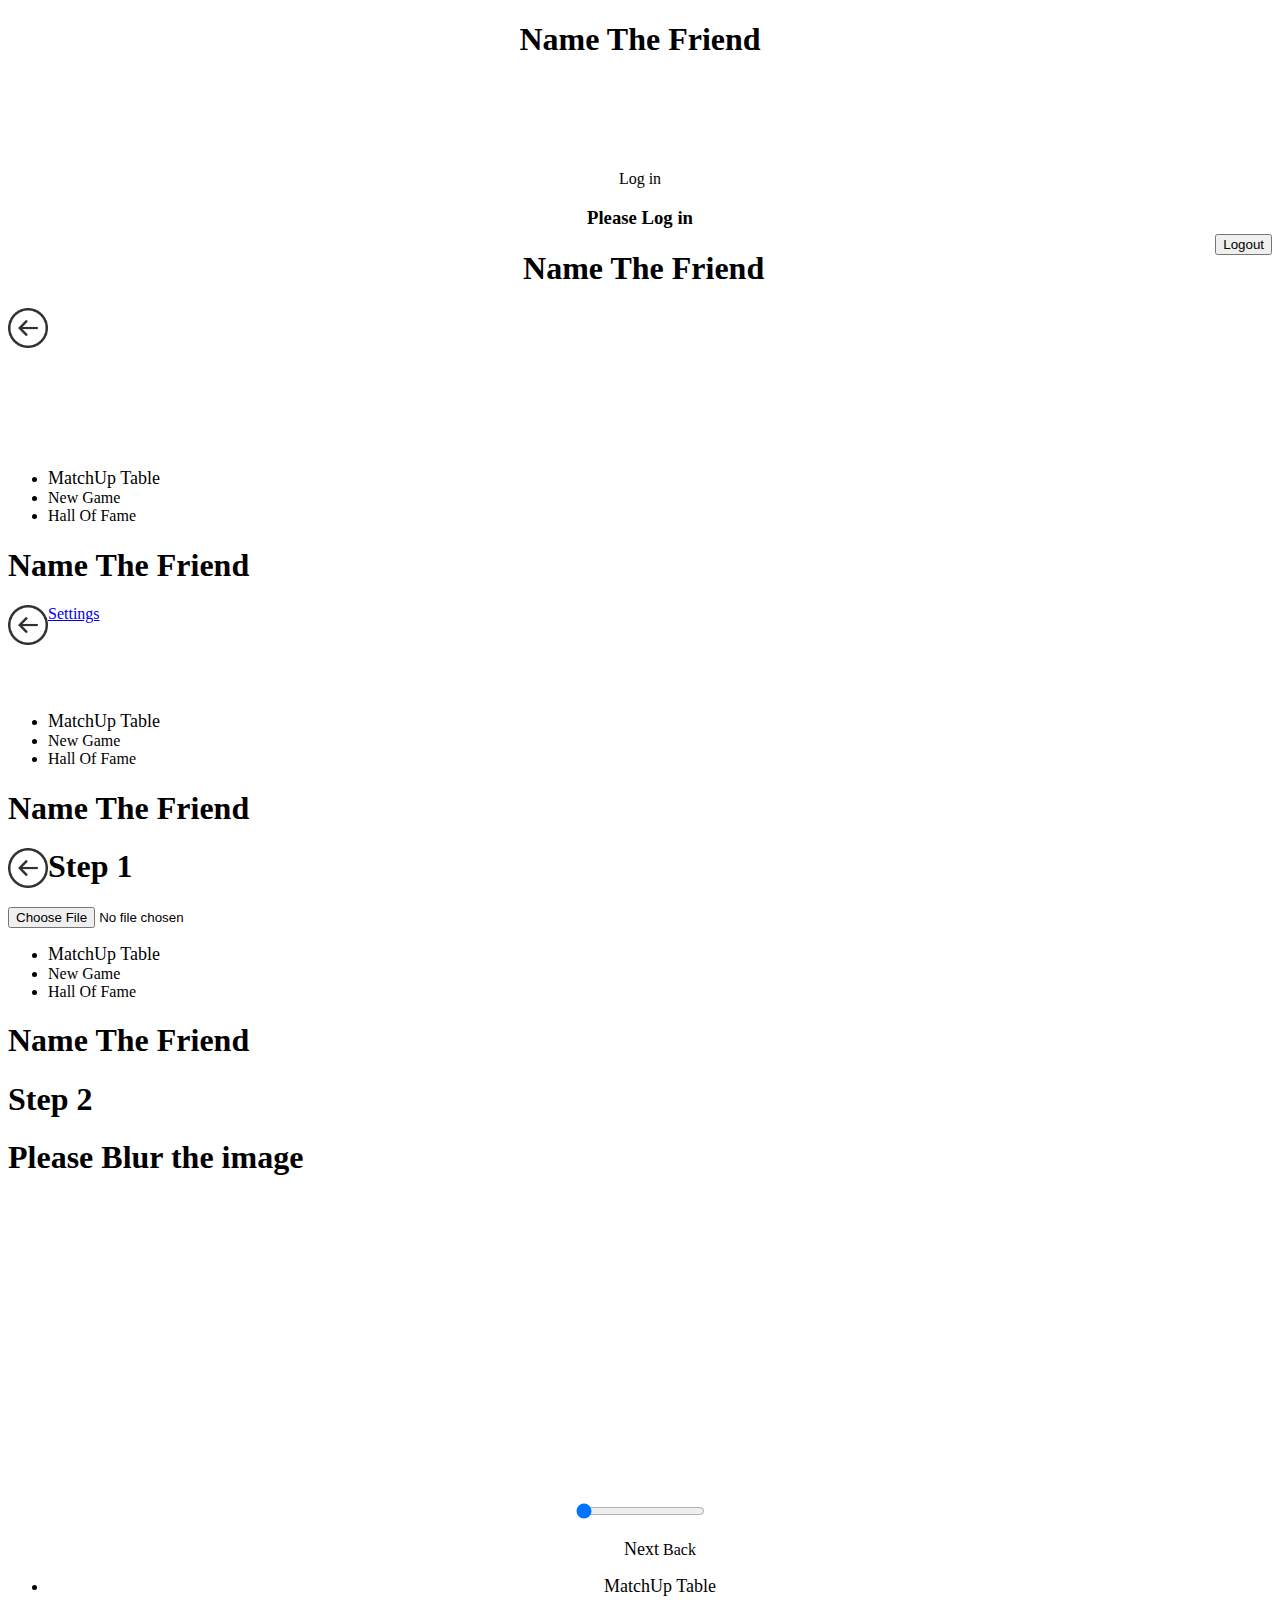
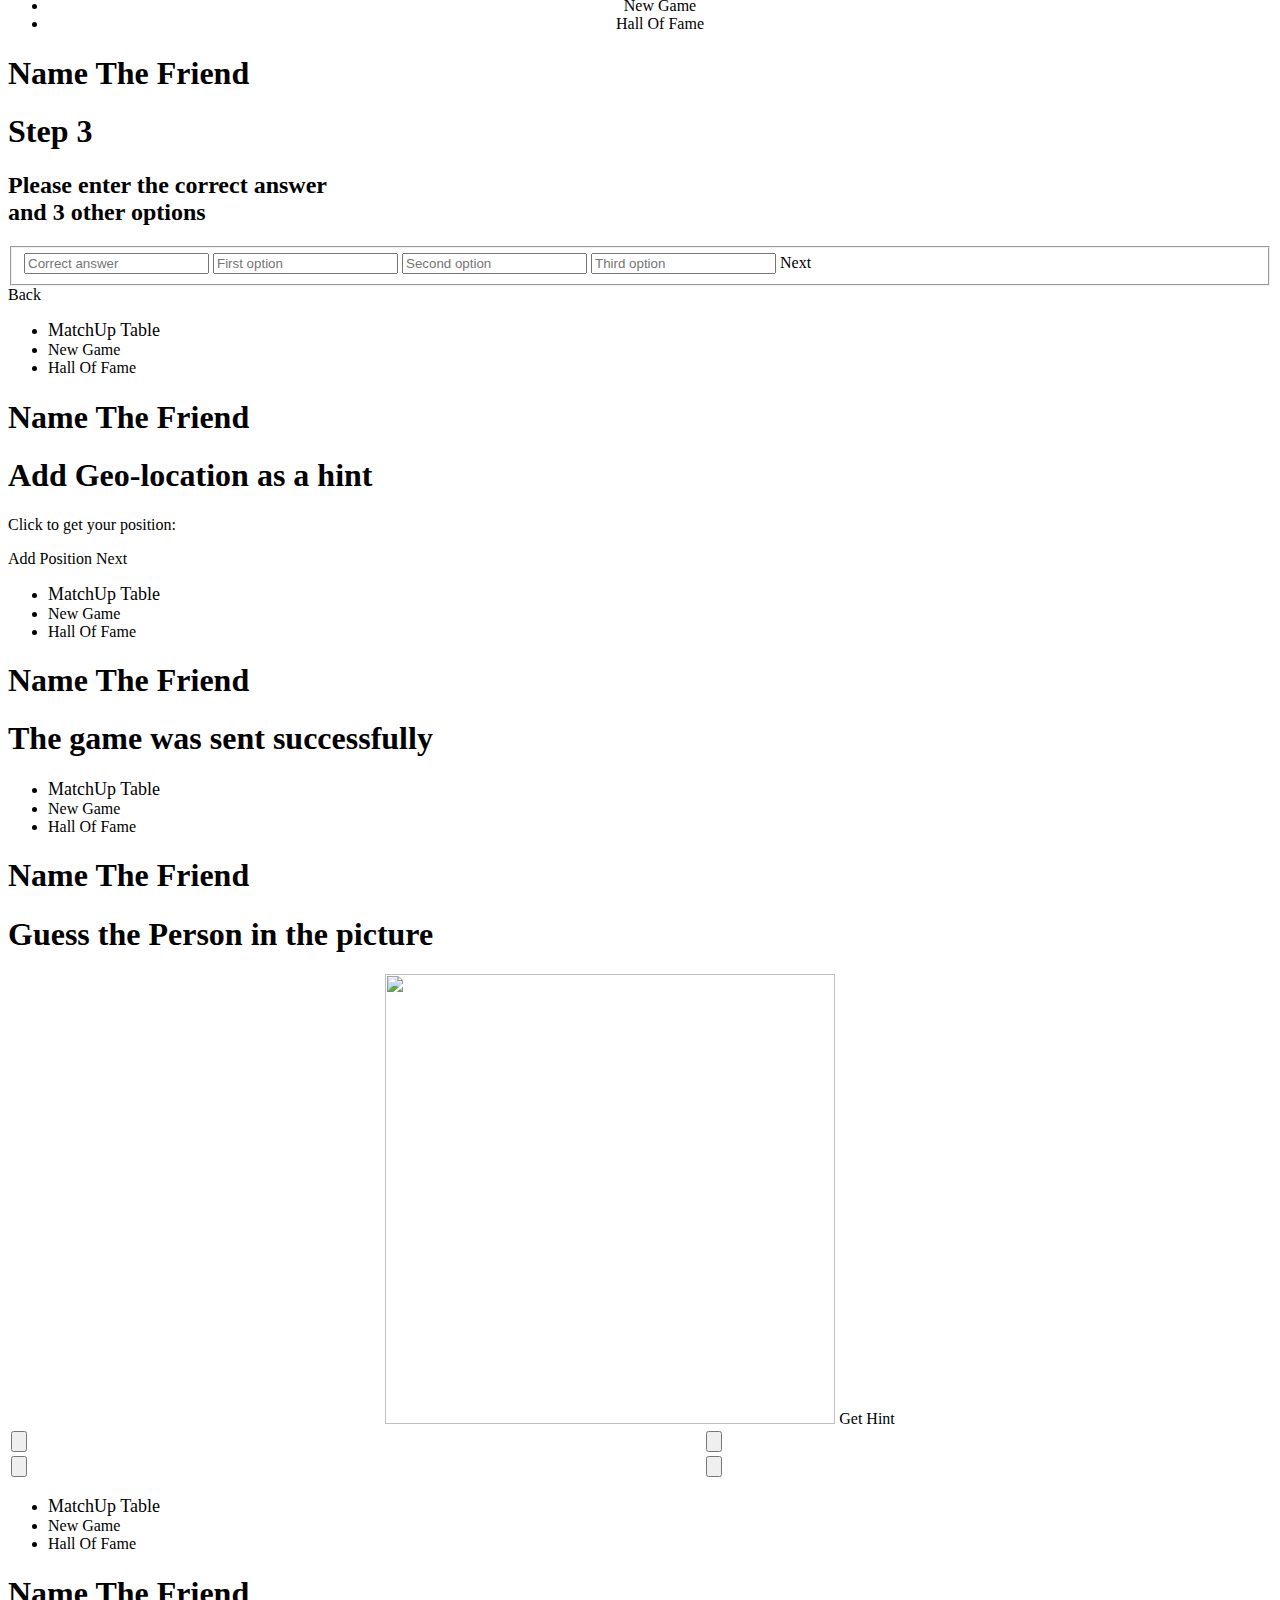
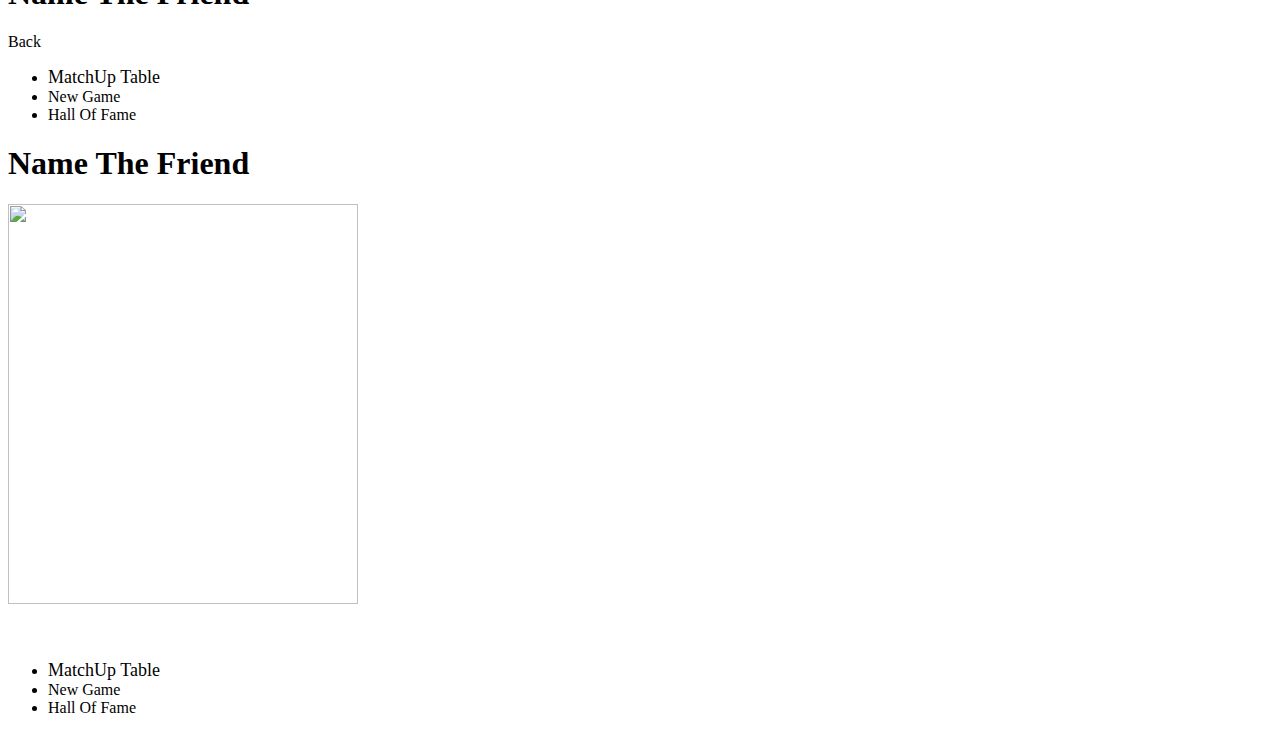
==== commit 4771f6ea: "added  Back button,   mobile display,  Logout button" ====
--- a/public/index.html
+++ b/public/index.html
@@ -1,285 +1,302 @@
 <!DOCTYPE html>
 <html>
-  <head>
-    <title></title>
-    <link rel="stylesheet" href="/stylesheets/style.css">
-    <link rel="stylesheet" href="http://code.jquery.com/mobile/1.4.2/jquery.mobile-1.4.2.min.css">
-  </head>
-  <body>
-    <div id="fb-root">
-	
-      <!--Main Page 
-      -->
-      <div id="main" data-role="page">
-        <center>
-          <header data-role="header">
-            <h1>Name The Friend</h1>
-          </header>
-			<div id="login_pagecontent" data-role="content"><br><br><br><br><br><a id="login" data-role="button" onclick="getLoginStatus();" data-theme="b">Log in</a>
-          <footer data-role="footer" data-position="fixed">
-              <h3> Please Log in</h3>
-          </footer>
-      </center>
-   </div>
-      <!--Main Page 
-      -->
-      <div id="matchups" data-role="page">
-        <header data-role="header">
-          <h1>Name The Friend</h1>
-          <input type="button" value="Logout" onclick="logout();" data-theme="b" class="ui-btn-right">
-        </header>
-        <div id="matchups_pagecontent" data-role="content">
-          <div id="playerBar" dir="rtl"></div><br><br>
-          <div id="matchups_table_content" dir="rtl" align="center">
-            <table id="matchups_tableNew" width="80%"></table><br><br>
-          </div><br><br>
-        </div><br><br>
-        <footer data-role="footer">
-          <div data-role="navbar">
-            <ul>
-              <li><a id="inviteFriends" data-role="button" onclick="showMatchups()"><font size="4">MatchUp Table</font></a></li>
-              <li><a id="inviteFriends" data-role="button" onclick="showFriendsZone();">New Game</a></li>
-              <li><a data-role="button" onclick="showHallOfFame()">Hall Of Fame</a></li>
-            </ul>
-          </div>
-        </footer>
-      </div>
-      <!--friends Page 
-      -->
-      <div id="friends" data-role="page">
-        <header data-role="header">
-          <h1>Name The Friend</h1><a href="#settings" data-icon="gear" data-role="button" data-theme="b" class="ui-btn-right">Settings</a>
-        </header>
-        <div id="playerBar" dir="rtl"></div>
-        <div id="friends_zone" data-role="content">
-          <div id="friends_zone_content" dir="rtl" align="center">
-            <table id="friends_bar" width="80%">
-            </table><br><br>
-            <table id="friends_table" width="80%"></table>
-          </div><br><br>
+    <head>
+        <title></title>
+        <link rel="stylesheet" href="stylesheets/style.css">
+        <link rel="stylesheet" href="http://code.jquery.com/mobile/1.4.2/jquery.mobile-1.4.2.min.css">
+        <meta name="viewport" content="width=device-width, user-scalable=no">
+    </head>
+    <body>
+        <div id="fb-root">
+
+            <!--Main Page 
+            -->
+            <div id="main" data-role="page">
+                <center>
+                    <header data-role="header">
+                        <h1>Name The Friend</h1>
+                    </header>
+                    <div id="login_pagecontent" data-role="content"><br><br><br><br><br><a id="login" data-role="button" onclick="getLoginStatus();" data-theme="b">Log in</a>
+                        <footer data-role="footer" data-position="fixed">
+                            <h3> Please Log in</h3>
+                        </footer>
+                </center>
+            </div>
+            <!--Matchups Page 
+            -->
+            <div id="matchups" data-role="page">
+                <header data-role="header">
+                    <div id="header-top">
+
+                        <div class="fr header-right">
+                            <input type="button" value="Logout" onclick="logout();" data-theme="b" class="ui-btn-right">
+                        </div>
+                        <div class="header-center" style=" margin-left: 4em;">
+                            <h1>Name The Friend</h1> 
+                        </div>
+                        <div class="fl header-left" style="display:inline-block;float: left;">
+                            <a href="#main" class="ui-btn-left"><img src='images/Back.png' style="height: 2.5em; border: none;"></a>
+                        </div>
+                    </div>
+                </header>
+                <div id="matchups_pagecontent" data-role="content">
+                    <div id="playerBar" dir="rtl"></div><br><br>
+                    <div id="matchups_table_content" dir="rtl" align="center">
+                        <table id="matchups_tableNew" width="80%"></table><br><br>
+                    </div><br><br>
+                </div><br><br>
+                <div class="MainFooter">
+                    <footer data-role="footer" data-position="fixed">
+                        <div data-role="navbar">
+                            <ul>
+                                <li><a id="inviteFriends" data-role="button" onclick="showMatchups()"><font size="4">MatchUp Table</font></a></li>
+                                <li><a id="inviteFriends" data-role="button" onclick="showFriendsZone();">New Game</a></li>
+                                <li><a data-role="button" onclick="showHallOfFame()">Hall Of Fame</a></li>
+                            </ul>
+                        </div>
+                    </footer>
+                </div>
+            </div>
+            <!--friends Page 
+            -->
+            <div id="friends" data-role="page">
+                <header data-role="header">
+                    <h1>Name The Friend</h1><a href="#settings" data-icon="gear" data-role="button" data-theme="b" class="ui-btn-right">Settings</a>
+                    <div class="fl header-left" style="display:inline-block;float: left;">
+                        <a href="#matchups" class="ui-btn-left"><img src='images/Back.png' style="height: 2.5em; border: none;"></a>
+                    </div>
+                </header>
+                <div id="playerBar" dir="rtl"></div>
+                <div id="friends_zone" data-role="content">
+                    <div id="friends_zone_content" dir="rtl" align="center">
+                        <table id="friends_bar" width="80%">
+                        </table><br><br>
+                        <table id="friends_table" width="80%"></table>
+                    </div><br><br>
+                </div>
+                <footer data-role="footer" data-position="fixed">
+                    <div data-role="navbar">
+                        <ul>
+                            <li><a id="inviteFriends" data-role="button" onclick="showMatchups()"><font size="4">MatchUp Table</font></a></li>
+                            <li><a id="inviteFriends" data-role="button" onclick="showFriendsZone();">New Game</a></li>
+                            <li><a data-role="button" onclick="showHallOfFame()">Hall Of Fame</a></li>
+                        </ul>
+                    </div>
+                </footer>
+            </div>
+
+
+            <!--Game Page -->
+            <div id="step1" data-role="page">
+                <header data-role="header">
+                    <h1>Name The Friend</h1>
+                    <div class="fl header-left" style="display:inline-block;float: left;">
+                        <a href="#main" class="ui-btn-left"><img src='images/Back.png' style="height: 2.5em; border: none;"></a>
+                    </div>
+                </header>
+                <div id="step1">
+                    <h1> Step 1</h1>
+                </div>
+                <div id="imgTest">
+                    <input id="inputFileToLoad" type="file">
+                </div>
+                <footer data-role="footer" data-position="fixed">
+                    <div data-role="navbar">
+                        <ul>
+                            <li><a id="inviteFriends" data-role="button" onclick="showMatchups()"><font size="4">MatchUp Table</font></a></li>
+                            <li><a id="inviteFriends" data-role="button" onclick="showFriendsZone();">New Game</a></li>
+                            <li><a data-role="button" onclick="showHallOfFame()">Hall Of Fame</a></li>
+                        </ul>
+                    </div>
+                </footer>
+            </div>
+
+
+
+            <div id="step2" data-role="page">
+                <header data-role="header">
+                    <h1>Name The Friend</h1>
+                </header>
+                <div id="step2">
+                    <h1> Step 2</h1>
+                </div>
+                <div id="instructions">
+                    <h1>Please Blur the image</h1>
+                </div>
+                <center><img id="imageToBlur" src="">
+                    <canvas id="canvasForBlurredImage" width="300" height="300"></canvas><br>
+                    <div id="div-slider">
+                        <input id="slider-fill" type="range" name="slider-fill" onchange="myBlur()" value="0" min="0" max="100" data-highlight="true">
+                    </div>
+                    <ul><a id="moveToStep3" data-role="button"><font size="4">Next</font></a>
+                        <a data-role="button" data-rel="back">Back</a></ul>
+                    <center>
+                        <footer data-role="footer" data-position="fixed">
+                            <div data-role="navbar">
+                                <ul>
+                                    <li><a id="inviteFriends" data-role="button" onclick="showMatchups()"><font size="4">MatchUp Table</font></a></li>
+                                    <li><a id="inviteFriends" data-role="button" onclick="showFriendsZone();">New Game</a></li>
+                                    <li><a data-role="button" onclick="showHallOfFame()">Hall Of Fame</a></li>
+                                </ul>
+                            </div>
+                        </footer>
+                    </center>
+                </center>
+            </div>
+
+
+
+            <div id="step3" data-role="page">
+                <header data-role="header">
+                    <h1>Name The Friend</h1>
+                </header>
+                <div id="step">
+                    <h1>Step 3</h1>
+                </div>
+                <div id="instructions">
+                    <h2>Please enter the correct answer<br>and 3 other options</h2>
+                    <div id="options">
+                        <fieldset>
+                            <input id="correctAnswer" type="text" placeholder="Correct answer">
+                            <input id="firstOption" type="text" placeholder="First option">
+                            <input id="secondOption" type="text" placeholder="Second option">
+                            <input id="thirdOption" type="text" placeholder="Third option">
+                            <a data-role="button" id="buttonMoveToStep4">Next</a>
+                        </fieldset>
+                    </div><a data-role="button" data-rel="back">Back</a>
+                </div>
+                <footer data-role="footer" data-position="fixed">
+                    <div data-role="navbar">
+                        <ul>
+                            <li><a id="inviteFriends" data-role="button" onclick="showMatchups()"><font size="4">MatchUp Table</font></a></li>
+                            <li><a id="inviteFriends" data-role="button" onclick="showFriendsZone();">New Game</a></li>
+                            <li><a data-role="button" onclick="showHallOfFame()">Hall Of Fame</a></li>
+                        </ul>
+                    </div>
+                </footer>
+            </div>
+
+
+
+            <div id="step4" data-role="page">
+                <header data-role="header">
+                    <h1>Name The Friend</h1>
+                </header>
+                <div id="step4"></div>
+                <div id="addgeoLocation">
+                    <h1>Add Geo-location as a hint</h1>
+                    <p id="geoLocationHolder">Click to get your position:</p>
+                    <div id="mapholder"></div>			
+                    <a data-role="button" id="buttonAddPosition">Add Position</a>
+                    <a data-role="button" id="buttonMoveToStep5">Next</a>
+                </div>
+                <footer data-role="footer" data-position="fixed">
+                    <div data-role="navbar">
+                        <ul>
+                            <li><a id="inviteFriends" data-role="button" onclick="showMatchups()"><font size="4">MatchUp Table</font></a></li>
+                            <li><a id="inviteFriends" data-role="button" onclick="showFriendsZone();">New Game</a></li>
+                            <li><a data-role="button" onclick="showHallOfFame()">Hall Of Fame</a></li>
+                        </ul>
+                    </div>
+                </footer>
+            </div>
+
+
+            <div id="step5" data-role="page">
+                <header data-role="header">
+                    <h1>Name The Friend</h1>
+                </header>
+                <div id="step5"></div>
+                <div id="instructions">
+                    <h1>The game was sent successfully</h1>
+                </div>
+                <footer data-role="footer" data-position="fixed">
+                    <div data-role="navbar">
+                        <ul>
+                            <li><a id="inviteFriends" data-role="button" onclick="showMatchups()"><font size="4">MatchUp Table</font></a></li>
+                            <li><a id="inviteFriends" data-role="button" onclick="showFriendsZone();">New Game</a></li>
+                            <li><a data-role="button" onclick="showHallOfFame()">Hall Of Fame</a></li>
+                        </ul>
+                    </div>
+                </footer>
+            </div>
+
+
+            <div id="yourTurn" data-role="page">
+                <header data-role="header">
+                    <h1>Name The Friend</h1>
+                </header>
+                <div id="guessPersonInPicture">
+                    <h1>Guess the Person in the picture</h1>
+                </div>
+                <div id="answers" align="center"><img id="blurredImage" src="" height="450" width="450">
+                    <a id="showHint"> Get Hint  </a>
+                    <table width="100%">
+                        <tr>
+                            <td width="45%">
+                                <input id="option1" type="submit" value="" onclick="checkAnswer(this.value)">
+                            </td>
+                            <td width="10%"></td>
+                            <td width="45%">
+                                <input id="option2" type="submit" value="" onclick="checkAnswer(this.value)">
+                            </td>
+                        </tr>
+                        <tr>
+                            <td width="45%">
+                                <input id="option3" type="submit" value="" onclick="checkAnswer(this.value)">
+                            </td>
+                            <td width="10%"></td>
+                            <td width="45%">
+                                <input id="option4" type="submit" value="" onclick="checkAnswer(this.value)">
+                                <input id="matchupId" type="hidden" value="">
+                            </td>
+                        </tr>
+                    </table>
+                </div>
+                <footer data-role="footer" data-position="fixed">
+                    <div data-role="navbar">
+                        <ul>
+                            <li><a id="inviteFriends" data-role="button" onclick="showMatchups()"><font size="4">MatchUp Table</font></a></li>
+                            <li><a id="inviteFriends" data-role="button" onclick="showFriendsZone();">New Game</a></li>
+                            <li><a data-role="button" onclick="showHallOfFame()">Hall Of Fame</a></li>
+                        </ul>
+                    </div>
+                </footer>
+            </div>
+            <div id="hallOfFame" data-role="page" data-position="fixed">
+                <header data-role="header">
+                    <h1>Name The Friend</h1>
+                </header>
+                <div id="hallOfFameBar" align="center"></div><a data-role="button" data-rel="back"> Back </a>
+                <footer data-role="footer" data-position="fixed">
+                    <div data-role="navbar">
+                        <ul>
+                            <li><a id="inviteFriends" data-role="button" onclick="showMatchups()"><font size="4">MatchUp Table</font></a></li>
+                            <li><a id="inviteFriends" data-role="button" onclick="showFriendsZone(false);">New Game</a></li>
+                            <li><a data-role="button" onclick="showHallOfFame()">Hall Of Fame</a></li>
+                        </ul>
+                    </div>
+                </footer>
+            </div>
+            <div id="EndGame" data-role="page">
+                <header data-role="header">
+                    <a id="messageAfterGuess" ></a>
+                    <h1>Name The Friend</h1><img id="originalImage" src="" height="400" width="350"><br><br><br>
+                </header>
+                <footer data-role="footer" data-position="fixed">
+                    <div data-role="navbar">
+                        <ul>
+                            <li><a id="inviteFriends" data-role="button" onclick="showMatchups()"><font size="4">MatchUp Table</font></a></li>
+                            <li><a id="inviteFriends" data-role="button" onclick="showFriendsZone();">New Game</a></li>
+                            <li><a data-role="button" onclick="showHallOfFame()">Hall Of Fame</a></li>
+                        </ul>
+                    </div>
+                </footer>
+            </div>
         </div>
-        <footer data-role="footer">
-          <div data-role="navbar">
-            <ul>
-              <li><a id="inviteFriends" data-role="button" onclick="showMatchups()"><font size="4">MatchUp Table</font></a></li>
-              <li><a id="inviteFriends" data-role="button" onclick="showFriendsZone();">New Game</a></li>
-              <li><a data-role="button" onclick="showHallOfFame()">Hall Of Fame</a></li>
-            </ul>
-          </div>
-        </footer>
-      </div>
-      <!--Game Page 
-      -->
-	  
-	  
-	  
-      <div id="step1" data-role="page">
-        <header data-role="header">
-          <h1>Name The Friend</h1>
-        </header>
-        <div id="step1">
-          <h1> Step 1</h1>
-        </div>
-        <div id="imgTest">
-          <input id="inputFileToLoad" type="file">
-        </div>
-        <footer data-role="footer">
-          <div data-role="navbar">
-            <ul>
-              <li><a id="inviteFriends" data-role="button" onclick="showMatchups()"><font size="4">MatchUp Table</font></a></li>
-              <li><a id="inviteFriends" data-role="button" onclick="showFriendsZone();">New Game</a></li>
-              <li><a data-role="button" onclick="showHallOfFame()">Hall Of Fame</a></li>
-            </ul>
-          </div>
-        </footer>
-      </div>
-	  
-	  
-	  
-      <div id="step2" data-role="page">
-        <header data-role="header">
-          <h1>Name The Friend</h1>
-        </header>
-        <div id="step2">
-          <h1> Step 2</h1>
-        </div>
-        <div id="instructions">
-          <h1>Please Blur the image</h1>
-        </div>
-        <center><img id="imageToBlur" src="">
-          <canvas id="canvasForBlurredImage" width="300" height="300"></canvas><br>
-          <div id="div-slider">
-            <input id="slider-fill" type="range" name="slider-fill" onchange="myBlur()" value="0" min="0" max="100" data-highlight="true">
-          </div>
-          <ul><a id="moveToStep3" data-role="button"><font size="4">Next</font></a>
-		      <a data-role="button" data-rel="back">Back</a></ul>
-          <center>
-            <footer data-role="footer">
-              <div data-role="navbar">
-                <ul>
-                  <li><a id="inviteFriends" data-role="button" onclick="showMatchups()"><font size="4">MatchUp Table</font></a></li>
-                  <li><a id="inviteFriends" data-role="button" onclick="showFriendsZone();">New Game</a></li>
-                  <li><a data-role="button" onclick="showHallOfFame()">Hall Of Fame</a></li>
-                </ul>
-              </div>
-            </footer>
-          </center>
-        </center>
-      </div>
-	  
-	  
-	  
-      <div id="step3" data-role="page">
-        <header data-role="header">
-          <h1>Name The Friend</h1>
-        </header>
-        <div id="step">
-          <h1>Step 3</h1>
-        </div>
-        <div id="instructions">
-          <h2>Please enter the correct answer<br>and 3 other options</h2>
-          <div id="options">
-            <fieldset>
-              <input id="correctAnswer" type="text" placeholder="Correct answer">
-              <input id="firstOption" type="text" placeholder="First option">
-              <input id="secondOption" type="text" placeholder="Second option">
-              <input id="thirdOption" type="text" placeholder="Third option">
-			   <a data-role="button" id="buttonMoveToStep4">Next</a>
-            </fieldset>
-          </div><a data-role="button" data-rel="back">Back</a>
-        </div>
-        <footer data-role="footer">
-          <div data-role="navbar">
-            <ul>
-              <li><a id="inviteFriends" data-role="button" onclick="showMatchups()"><font size="4">MatchUp Table</font></a></li>
-              <li><a id="inviteFriends" data-role="button" onclick="showFriendsZone();">New Game</a></li>
-              <li><a data-role="button" onclick="showHallOfFame()">Hall Of Fame</a></li>
-            </ul>
-          </div>
-        </footer>
-      </div>
-	  
-	  
-	  
-      <div id="step4" data-role="page">
-        <header data-role="header">
-          <h1>Name The Friend</h1>
-        </header>
-        <div id="step4"></div>
-        <div id="addgeoLocation">
-          <h1>Add Geo-location as a hint</h1>
-			<p id="geoLocationHolder">Click to get your position:</p>
-			<div id="mapholder"></div>			
-		  <a data-role="button" id="buttonAddPosition">Add Position</a>
-		  <a data-role="button" id="buttonMoveToStep5">Next</a>
-        </div>
-        <footer data-role="footer">
-          <div data-role="navbar">
-            <ul>
-              <li><a id="inviteFriends" data-role="button" onclick="showMatchups()"><font size="4">MatchUp Table</font></a></li>
-              <li><a id="inviteFriends" data-role="button" onclick="showFriendsZone();">New Game</a></li>
-              <li><a data-role="button" onclick="showHallOfFame()">Hall Of Fame</a></li>
-            </ul>
-          </div>
-        </footer>
-      </div>
-
- 	  
-      <div id="step5" data-role="page">
-        <header data-role="header">
-          <h1>Name The Friend</h1>
-        </header>
-        <div id="step5"></div>
-        <div id="instructions">
-          <h1>The game was sent successfully</h1>
-        </div>
-        <footer data-role="footer">
-          <div data-role="navbar">
-            <ul>
-              <li><a id="inviteFriends" data-role="button" onclick="showMatchups()"><font size="4">MatchUp Table</font></a></li>
-              <li><a id="inviteFriends" data-role="button" onclick="showFriendsZone();">New Game</a></li>
-              <li><a data-role="button" onclick="showHallOfFame()">Hall Of Fame</a></li>
-            </ul>
-          </div>
-        </footer>
-      </div>
-
-	  
-      <div id="yourTurn" data-role="page">
-        <header data-role="header">
-          <h1>Name The Friend</h1>
-        </header>
-        <div id="guessPersonInPicture">
-          <h1>Guess the Person in the picture</h1>
-        </div>
-        <div id="answers" align="center"><img id="blurredImage" src="" height="450" width="450">
-			<a id="showHint"> Get Hint  </a>
-          <table width="100%">
-            <tr>
-              <td width="45%">
-                <input id="option1" type="submit" value="" onclick="checkAnswer(this.value)">
-              </td>
-              <td width="10%"></td>
-              <td width="45%">
-                <input id="option2" type="submit" value="" onclick="checkAnswer(this.value)">
-              </td>
-            </tr>
-            <tr>
-              <td width="45%">
-                <input id="option3" type="submit" value="" onclick="checkAnswer(this.value)">
-              </td>
-              <td width="10%"></td>
-              <td width="45%">
-                <input id="option4" type="submit" value="" onclick="checkAnswer(this.value)">
-                <input id="matchupId" type="hidden" value="">
-              </td>
-            </tr>
-          </table>
-        </div>
-        <footer data-role="footer">
-          <div data-role="navbar">
-            <ul>
-              <li><a id="inviteFriends" data-role="button" onclick="showMatchups()"><font size="4">MatchUp Table</font></a></li>
-              <li><a id="inviteFriends" data-role="button" onclick="showFriendsZone();">New Game</a></li>
-              <li><a data-role="button" onclick="showHallOfFame()">Hall Of Fame</a></li>
-            </ul>
-          </div>
-        </footer>
-      </div>
-      <div id="hallOfFame" data-role="page">
-        <header data-role="header">
-          <h1>Name The Friend</h1>
-        </header>
-        <div id="hallOfFameBar" align="center"></div><a data-role="button" data-rel="back"> Back </a>
-        <footer data-role="footer">
-          <div data-role="navbar">
-            <ul>
-              <li><a id="inviteFriends" data-role="button" onclick="showMatchups()"><font size="4">MatchUp Table</font></a></li>
-              <li><a id="inviteFriends" data-role="button" onclick="showFriendsZone(false);">New Game</a></li>
-              <li><a data-role="button" onclick="showHallOfFame()">Hall Of Fame</a></li>
-            </ul>
-          </div>
-        </footer>
-      </div>
-      <div id="EndGame" data-role="page">
-        <header data-role="header">
-		<a id="messageAfterGuess" ></a>
-        <h1>Name The Friend</h1><img id="originalImage" src="" height="400" width="350"><br><br><br>
-        </header>
-        <footer data-role="footer">
-          <div data-role="navbar">
-            <ul>
-              <li><a id="inviteFriends" data-role="button" onclick="showMatchups()"><font size="4">MatchUp Table</font></a></li>
-              <li><a id="inviteFriends" data-role="button" onclick="showFriendsZone();">New Game</a></li>
-              <li><a data-role="button" onclick="showHallOfFame()">Hall Of Fame</a></li>
-            </ul>
-          </div>
-        </footer>
-      </div>
-    </div>
-    <script src="http://code.jquery.com/jquery-1.9.1.min.js"></script>
-    <script src="http://code.jquery.com/mobile/1.4.2/jquery.mobile-1.4.2.min.js"></script>
-    <script src="/javascripts/javascript.js"></script>
-    <script src="/javascripts/blur.js"></script>
-  </body>
+        <script src="http://code.jquery.com/jquery-1.9.1.min.js"></script>
+        <script src="http://code.jquery.com/mobile/1.4.2/jquery.mobile-1.4.2.min.js"></script>
+        <script src="javascripts/javascript.js"></script>
+        <script src="javascripts/blur.js"></script>
+    </body>
 </html>--- a/public/stylesheets/style.css
+++ b/public/stylesheets/style.css
@@ -0,0 +1,115 @@
+#footer {
+   position:absolute;
+   bottom:0;
+   width:100%;
+   height:60px;   /* Height of the footer */
+   background:#6cf;
+}
+
+
+.fr {
+    float: right!important;
+    margin-right: 0%;
+    display:inline-block
+}
+
+#header-top {
+    display:block;
+    z-index: 2;
+    text-align: center;
+}
+
+#header-top .header-right {
+    display:inline-block;
+    z-index: 2;
+    margin-top: -1em;
+}
+
+.video_container {
+    border: 1px solid silver;
+    height: fit-content;
+    margin: 0;
+    position: relative;
+}
+
+.layer1 {
+    //position: absolute;
+    z-index: 1;
+    //left: 0;
+    top: 0;
+    height: fit-content;
+}
+
+.layer2 {
+    position: absolute;
+    //z-index: 2;
+    //left: 0;
+    top: 0;
+    height: fit-content;
+    border: 1px solid green;
+}
+
+/*button.answer {
+    font-size: 18em !important;
+    height: 20px !important;
+}*/
+
+button.waitForRival {
+    border-radius: 30px;
+    background-color: lightskybluehtblow;
+    height: 40px;
+    width: 80px;
+    //font-size: 18em !important;
+    //height: 20px !important;
+}
+
+button.yourTurn {
+    border-radius: 30px;
+    background-color: lime;
+    height: 40px;
+    width: 80px;
+    //font-size: 18em !important;
+    //height: 20px !important;
+}
+
+#header {
+    display: block;
+    left: 0;
+    /*    background-image:url('images/header.png');*/
+    /*    background-size: 100%;
+        background-size:80px 60px;*/
+    /*    background-color: white;*/
+    /*    background-repeat: no-repeat; 
+    */      position: left top;
+    /*
+            padding-top:68px; 
+            margin-bottom:50px; */
+}
+#header-photo {
+    width: 100%;
+    z-index: 0;
+    left: 0;
+    position: absolute;
+}
+
+#progres_bar{
+    left: 0;
+    z-index: 1;
+    position: absolute;
+    width: 70%;
+/*    margin-bottom:20px;*/
+bottom:-5px;
+}
+button.newGame {
+    border-radius: 30px;
+    background-color: plum;
+    height: 40px;
+    width: 80px;
+    //font-size: 18em !important;
+    //height: 20px !important;
+}
+
+img.profile {
+    border: solid black thin;
+    border-radius: 100px;
+}
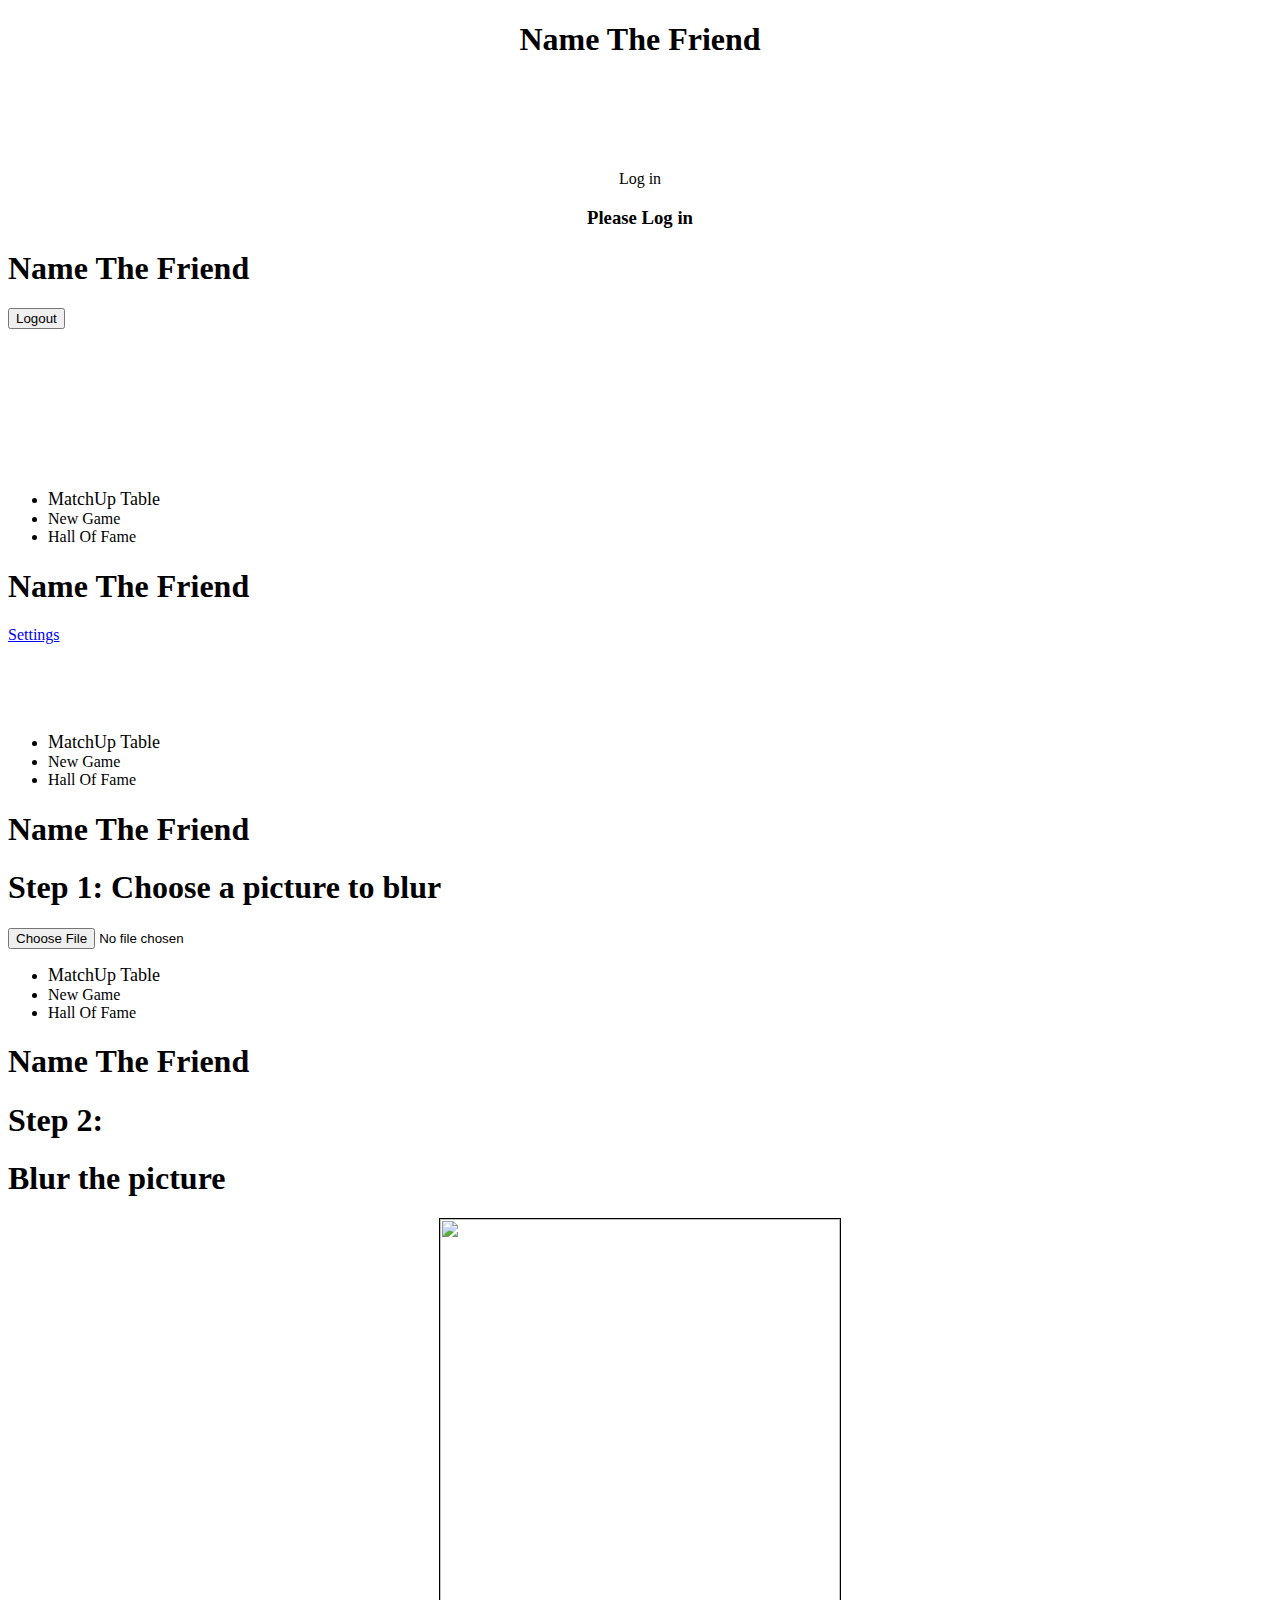
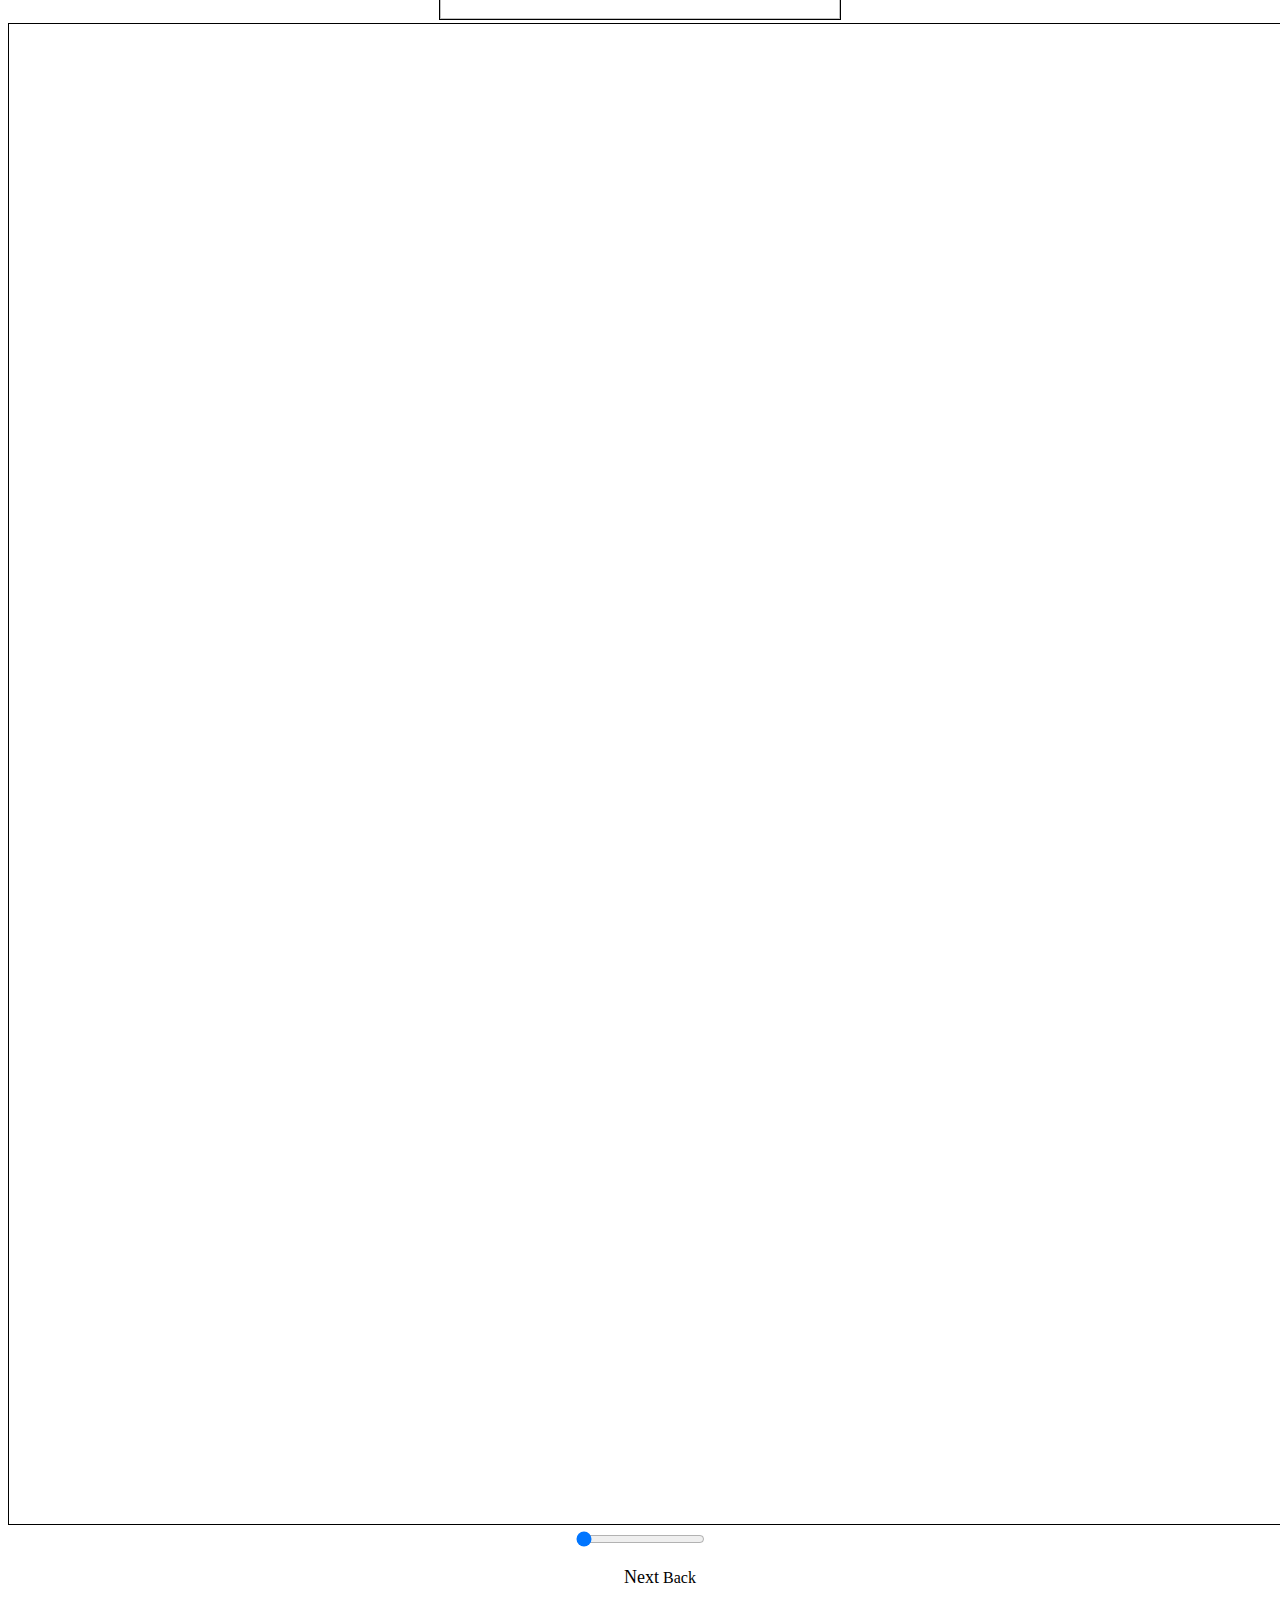
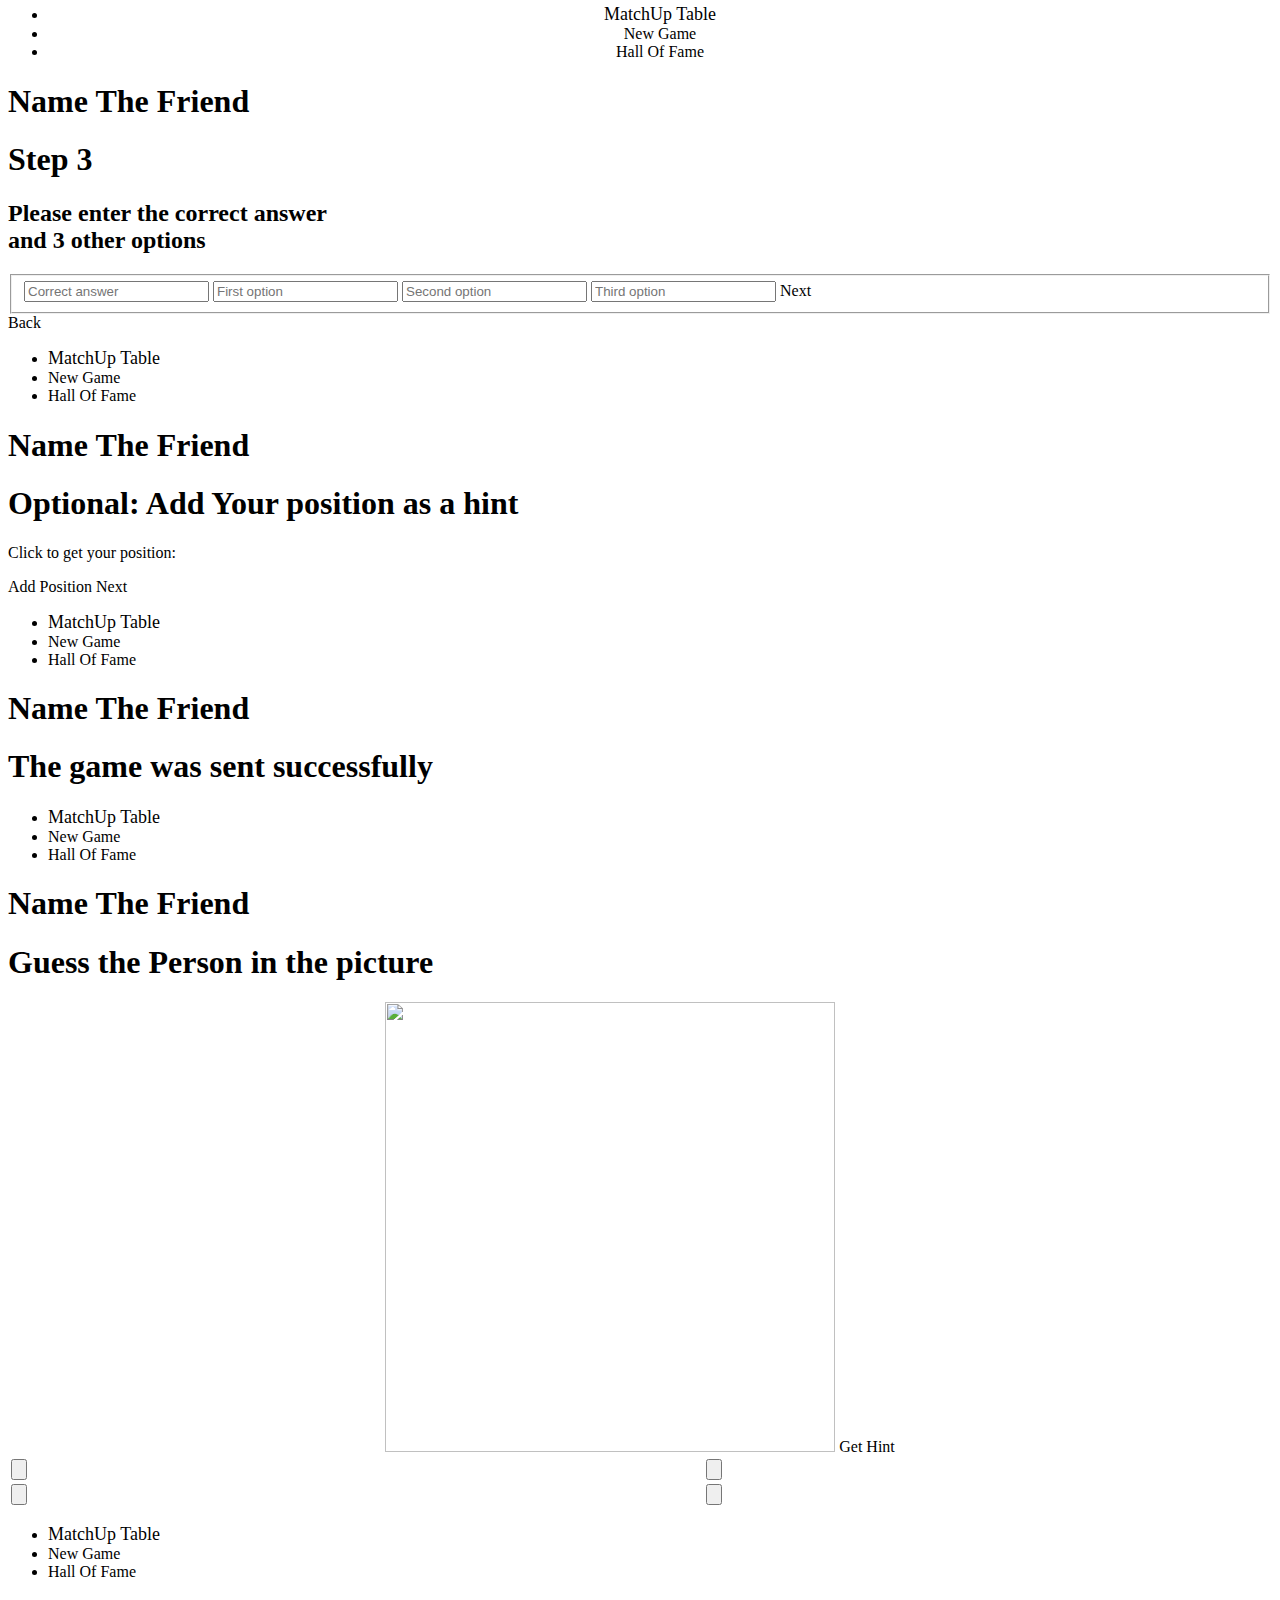
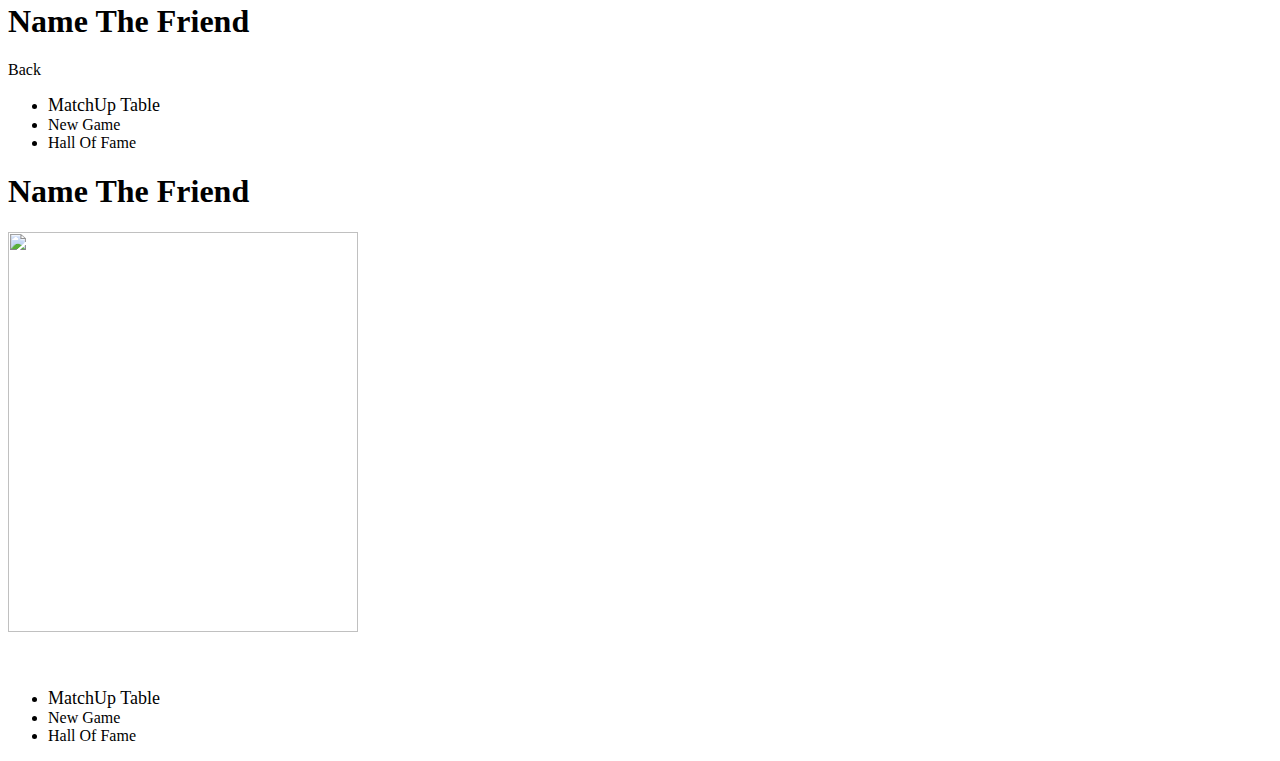
==== commit 63a3740e: "After adding geo location the button is removed" ====
--- a/public/index.html
+++ b/public/index.html
@@ -1,302 +1,285 @@
 <!DOCTYPE html>
 <html>
-    <head>
-        <title></title>
-        <link rel="stylesheet" href="stylesheets/style.css">
-        <link rel="stylesheet" href="http://code.jquery.com/mobile/1.4.2/jquery.mobile-1.4.2.min.css">
-        <meta name="viewport" content="width=device-width, user-scalable=no">
-    </head>
-    <body>
-        <div id="fb-root">
+  <head>
+    <title></title>
+    <link rel="stylesheet" href="/stylesheets/style.css">
+    <link rel="stylesheet" href="http://code.jquery.com/mobile/1.4.2/jquery.mobile-1.4.2.min.css">
+  </head>
+  <body>
+    <div id="fb-root">
+	
+      <!--Main Page 
+      -->
+      <div id="main" data-role="page">
+        <center>
+          <header data-role="header">
+            <h1>Name The Friend</h1>
+          </header>
+			<div id="login_pagecontent" data-role="content"><br><br><br><br><br><a id="login" data-role="button" onclick="getLoginStatus();" data-theme="b">Log in</a>
+          <footer data-role="footer" data-position="fixed">
+              <h3> Please Log in</h3>
+          </footer>
+      </center>
+   </div>
+      <!--Main Page 
+      -->
+      <div id="matchups" data-role="page">
+        <header data-role="header">
+          <h1>Name The Friend</h1>
+          <input type="button" value="Logout" onclick="logout();" data-theme="b" class="ui-btn-right">
+        </header>
+        <div id="matchups_pagecontent" data-role="content">
+          <div id="playerBar" dir="rtl"></div><br><br>
+          <div id="matchups_table_content" dir="rtl" align="center">
+            <table id="matchups_tableNew" width="80%"></table><br><br>
+          </div><br><br>
+        </div><br><br>
+        <footer data-role="footer">
+          <div data-role="navbar">
+            <ul>
+              <li><a id="inviteFriends" data-role="button" onclick="showMatchups()"><font size="4">MatchUp Table</font></a></li>
+              <li><a id="inviteFriends" data-role="button" onclick="showFriendsZone();">New Game</a></li>
+              <li><a data-role="button" onclick="showHallOfFame()">Hall Of Fame</a></li>
+            </ul>
+          </div>
+        </footer>
+      </div>
+      <!--friends Page 
+      -->
+      <div id="friends" data-role="page">
+        <header data-role="header">
+          <h1>Name The Friend</h1><a href="#settings" data-icon="gear" data-role="button" data-theme="b" class="ui-btn-right">Settings</a>
+        </header>
+        <div id="playerBar" dir="rtl"></div>
+        <div id="friends_zone" data-role="content">
+          <div id="friends_zone_content" dir="rtl" align="center">
+            <table id="friends_bar" width="80%">
+            </table><br><br>
+            <table id="friends_table" width="80%"></table>
+          </div><br><br>
+        </div>
+        <footer data-role="footer">
+          <div data-role="navbar">
+            <ul>
+              <li><a id="inviteFriends" data-role="button" onclick="showMatchups()"><font size="4">MatchUp Table</font></a></li>
+              <li><a id="inviteFriends" data-role="button" onclick="showFriendsZone();">New Game</a></li>
+              <li><a data-role="button" onclick="showHallOfFame()">Hall Of Fame</a></li>
+            </ul>
+          </div>
+        </footer>
+      </div>
+      <!--Game Page 
+      -->
+	  
+	  
+	  
+      <div id="step1" data-role="page">
+        <header data-role="header">
+          <h1>Name The Friend</h1>
+        </header>
+        <div id="step1">
+          <h1> Step 1: Choose a picture to blur</h1>
+        </div>
+        <div id="imgTest">
+          <input id="inputFileToLoad" type="file">
+        </div>
+        <footer data-role="footer">
+          <div data-role="navbar">
+            <ul>
+              <li><a id="inviteFriends" data-role="button" onclick="showMatchups()"><font size="4">MatchUp Table</font></a></li>
+              <li><a id="inviteFriends" data-role="button" onclick="showFriendsZone();">New Game</a></li>
+              <li><a data-role="button" onclick="showHallOfFame()">Hall Of Fame</a></li>
+            </ul>
+          </div>
+        </footer>
+      </div>
+	  
+	  
+	  
+      <div id="step2" data-role="page">
+        <header data-role="header">
+          <h1>Name The Friend</h1>
+        </header>
+        <div id="step2">
+          <h1> Step 2: </h1>
+        </div>
+        <div id="instructions">
+          <h1>Blur the picture</h1>
+        </div>
+        <center><img id="imageToBlur" src="" width="400" height="400" style="border:1px solid">
+          <canvas id="canvasForBlurredImage" width="1500" height="1500" style="border:1px solid"></canvas><br>
+          <div id="div-slider">
+            <input id="slider-fill" type="range" name="slider-fill" onchange="myBlur()" value="0" min="0" max="100" data-highlight="true">
+          </div>
+          <ul><a id="moveToStep3" data-role="button"><font size="4">Next</font></a>
+		      <a data-role="button" data-rel="back">Back</a></ul>
+          <center>
+            <footer data-role="footer">
+              <div data-role="navbar">
+                <ul>
+                  <li><a id="inviteFriends" data-role="button" onclick="showMatchups()"><font size="4">MatchUp Table</font></a></li>
+                  <li><a id="inviteFriends" data-role="button" onclick="showFriendsZone();">New Game</a></li>
+                  <li><a data-role="button" onclick="showHallOfFame()">Hall Of Fame</a></li>
+                </ul>
+              </div>
+            </footer>
+          </center>
+        </center>
+      </div>
+	  
+	  
+	  
+      <div id="step3" data-role="page">
+        <header data-role="header">
+          <h1>Name The Friend</h1>
+        </header>
+        <div id="step">
+          <h1>Step 3</h1>
+        </div>
+        <div id="instructions">
+          <h2>Please enter the correct answer<br>and 3 other options</h2>
+          <div id="options">
+            <fieldset>
+              <input id="correctAnswer" type="text" placeholder="Correct answer">
+              <input id="firstOption" type="text" placeholder="First option">
+              <input id="secondOption" type="text" placeholder="Second option">
+              <input id="thirdOption" type="text" placeholder="Third option">
+			   <a data-role="button" id="buttonMoveToStep4">Next</a>
+            </fieldset>
+          </div><a data-role="button" data-rel="back">Back</a>
+        </div>
+        <footer data-role="footer">
+          <div data-role="navbar">
+            <ul>
+              <li><a id="inviteFriends" data-role="button" onclick="showMatchups()"><font size="4">MatchUp Table</font></a></li>
+              <li><a id="inviteFriends" data-role="button" onclick="showFriendsZone();">New Game</a></li>
+              <li><a data-role="button" onclick="showHallOfFame()">Hall Of Fame</a></li>
+            </ul>
+          </div>
+        </footer>
+      </div>
+	  
+	  
+	  
+      <div id="step4" data-role="page">
+        <header data-role="header">
+          <h1>Name The Friend</h1>
+        </header>
+        <div id="step4"></div>
+        <div id="addgeoLocation">
+          <h1>Optional: Add Your position as a hint</h1>
+			<p id="geoLocationHolder">Click to get your position:</p>
+			<div id="mapholder"></div>			
+		  <a data-role="button" id="buttonAddPosition">Add Position</a>
+		  <a data-role="button" id="buttonMoveToStep5">Next</a>
+        </div>
+        <footer data-role="footer">
+          <div data-role="navbar">
+            <ul>
+              <li><a id="inviteFriends" data-role="button" onclick="showMatchups()"><font size="4">MatchUp Table</font></a></li>
+              <li><a id="inviteFriends" data-role="button" onclick="showFriendsZone();">New Game</a></li>
+              <li><a data-role="button" onclick="showHallOfFame()">Hall Of Fame</a></li>
+            </ul>
+          </div>
+        </footer>
+      </div>
 
-            <!--Main Page 
-            -->
-            <div id="main" data-role="page">
-                <center>
-                    <header data-role="header">
-                        <h1>Name The Friend</h1>
-                    </header>
-                    <div id="login_pagecontent" data-role="content"><br><br><br><br><br><a id="login" data-role="button" onclick="getLoginStatus();" data-theme="b">Log in</a>
-                        <footer data-role="footer" data-position="fixed">
-                            <h3> Please Log in</h3>
-                        </footer>
-                </center>
-            </div>
-            <!--Matchups Page 
-            -->
-            <div id="matchups" data-role="page">
-                <header data-role="header">
-                    <div id="header-top">
+ 	  
+      <div id="step5" data-role="page">
+        <header data-role="header">
+          <h1>Name The Friend</h1>
+        </header>
+        <div id="step5"></div>
+        <div id="instructions">
+          <h1>The game was sent successfully</h1>
+        </div>
+        <footer data-role="footer">
+          <div data-role="navbar">
+            <ul>
+              <li><a id="inviteFriends" data-role="button" onclick="showMatchups()"><font size="4">MatchUp Table</font></a></li>
+              <li><a id="inviteFriends" data-role="button" onclick="showFriendsZone();">New Game</a></li>
+              <li><a data-role="button" onclick="showHallOfFame()">Hall Of Fame</a></li>
+            </ul>
+          </div>
+        </footer>
+      </div>
 
-                        <div class="fr header-right">
-                            <input type="button" value="Logout" onclick="logout();" data-theme="b" class="ui-btn-right">
-                        </div>
-                        <div class="header-center" style=" margin-left: 4em;">
-                            <h1>Name The Friend</h1> 
-                        </div>
-                        <div class="fl header-left" style="display:inline-block;float: left;">
-                            <a href="#main" class="ui-btn-left"><img src='images/Back.png' style="height: 2.5em; border: none;"></a>
-                        </div>
-                    </div>
-                </header>
-                <div id="matchups_pagecontent" data-role="content">
-                    <div id="playerBar" dir="rtl"></div><br><br>
-                    <div id="matchups_table_content" dir="rtl" align="center">
-                        <table id="matchups_tableNew" width="80%"></table><br><br>
-                    </div><br><br>
-                </div><br><br>
-                <div class="MainFooter">
-                    <footer data-role="footer" data-position="fixed">
-                        <div data-role="navbar">
-                            <ul>
-                                <li><a id="inviteFriends" data-role="button" onclick="showMatchups()"><font size="4">MatchUp Table</font></a></li>
-                                <li><a id="inviteFriends" data-role="button" onclick="showFriendsZone();">New Game</a></li>
-                                <li><a data-role="button" onclick="showHallOfFame()">Hall Of Fame</a></li>
-                            </ul>
-                        </div>
-                    </footer>
-                </div>
-            </div>
-            <!--friends Page 
-            -->
-            <div id="friends" data-role="page">
-                <header data-role="header">
-                    <h1>Name The Friend</h1><a href="#settings" data-icon="gear" data-role="button" data-theme="b" class="ui-btn-right">Settings</a>
-                    <div class="fl header-left" style="display:inline-block;float: left;">
-                        <a href="#matchups" class="ui-btn-left"><img src='images/Back.png' style="height: 2.5em; border: none;"></a>
-                    </div>
-                </header>
-                <div id="playerBar" dir="rtl"></div>
-                <div id="friends_zone" data-role="content">
-                    <div id="friends_zone_content" dir="rtl" align="center">
-                        <table id="friends_bar" width="80%">
-                        </table><br><br>
-                        <table id="friends_table" width="80%"></table>
-                    </div><br><br>
-                </div>
-                <footer data-role="footer" data-position="fixed">
-                    <div data-role="navbar">
-                        <ul>
-                            <li><a id="inviteFriends" data-role="button" onclick="showMatchups()"><font size="4">MatchUp Table</font></a></li>
-                            <li><a id="inviteFriends" data-role="button" onclick="showFriendsZone();">New Game</a></li>
-                            <li><a data-role="button" onclick="showHallOfFame()">Hall Of Fame</a></li>
-                        </ul>
-                    </div>
-                </footer>
-            </div>
-
-
-            <!--Game Page -->
-            <div id="step1" data-role="page">
-                <header data-role="header">
-                    <h1>Name The Friend</h1>
-                    <div class="fl header-left" style="display:inline-block;float: left;">
-                        <a href="#main" class="ui-btn-left"><img src='images/Back.png' style="height: 2.5em; border: none;"></a>
-                    </div>
-                </header>
-                <div id="step1">
-                    <h1> Step 1</h1>
-                </div>
-                <div id="imgTest">
-                    <input id="inputFileToLoad" type="file">
-                </div>
-                <footer data-role="footer" data-position="fixed">
-                    <div data-role="navbar">
-                        <ul>
-                            <li><a id="inviteFriends" data-role="button" onclick="showMatchups()"><font size="4">MatchUp Table</font></a></li>
-                            <li><a id="inviteFriends" data-role="button" onclick="showFriendsZone();">New Game</a></li>
-                            <li><a data-role="button" onclick="showHallOfFame()">Hall Of Fame</a></li>
-                        </ul>
-                    </div>
-                </footer>
-            </div>
-
-
-
-            <div id="step2" data-role="page">
-                <header data-role="header">
-                    <h1>Name The Friend</h1>
-                </header>
-                <div id="step2">
-                    <h1> Step 2</h1>
-                </div>
-                <div id="instructions">
-                    <h1>Please Blur the image</h1>
-                </div>
-                <center><img id="imageToBlur" src="">
-                    <canvas id="canvasForBlurredImage" width="300" height="300"></canvas><br>
-                    <div id="div-slider">
-                        <input id="slider-fill" type="range" name="slider-fill" onchange="myBlur()" value="0" min="0" max="100" data-highlight="true">
-                    </div>
-                    <ul><a id="moveToStep3" data-role="button"><font size="4">Next</font></a>
-                        <a data-role="button" data-rel="back">Back</a></ul>
-                    <center>
-                        <footer data-role="footer" data-position="fixed">
-                            <div data-role="navbar">
-                                <ul>
-                                    <li><a id="inviteFriends" data-role="button" onclick="showMatchups()"><font size="4">MatchUp Table</font></a></li>
-                                    <li><a id="inviteFriends" data-role="button" onclick="showFriendsZone();">New Game</a></li>
-                                    <li><a data-role="button" onclick="showHallOfFame()">Hall Of Fame</a></li>
-                                </ul>
-                            </div>
-                        </footer>
-                    </center>
-                </center>
-            </div>
-
-
-
-            <div id="step3" data-role="page">
-                <header data-role="header">
-                    <h1>Name The Friend</h1>
-                </header>
-                <div id="step">
-                    <h1>Step 3</h1>
-                </div>
-                <div id="instructions">
-                    <h2>Please enter the correct answer<br>and 3 other options</h2>
-                    <div id="options">
-                        <fieldset>
-                            <input id="correctAnswer" type="text" placeholder="Correct answer">
-                            <input id="firstOption" type="text" placeholder="First option">
-                            <input id="secondOption" type="text" placeholder="Second option">
-                            <input id="thirdOption" type="text" placeholder="Third option">
-                            <a data-role="button" id="buttonMoveToStep4">Next</a>
-                        </fieldset>
-                    </div><a data-role="button" data-rel="back">Back</a>
-                </div>
-                <footer data-role="footer" data-position="fixed">
-                    <div data-role="navbar">
-                        <ul>
-                            <li><a id="inviteFriends" data-role="button" onclick="showMatchups()"><font size="4">MatchUp Table</font></a></li>
-                            <li><a id="inviteFriends" data-role="button" onclick="showFriendsZone();">New Game</a></li>
-                            <li><a data-role="button" onclick="showHallOfFame()">Hall Of Fame</a></li>
-                        </ul>
-                    </div>
-                </footer>
-            </div>
-
-
-
-            <div id="step4" data-role="page">
-                <header data-role="header">
-                    <h1>Name The Friend</h1>
-                </header>
-                <div id="step4"></div>
-                <div id="addgeoLocation">
-                    <h1>Add Geo-location as a hint</h1>
-                    <p id="geoLocationHolder">Click to get your position:</p>
-                    <div id="mapholder"></div>			
-                    <a data-role="button" id="buttonAddPosition">Add Position</a>
-                    <a data-role="button" id="buttonMoveToStep5">Next</a>
-                </div>
-                <footer data-role="footer" data-position="fixed">
-                    <div data-role="navbar">
-                        <ul>
-                            <li><a id="inviteFriends" data-role="button" onclick="showMatchups()"><font size="4">MatchUp Table</font></a></li>
-                            <li><a id="inviteFriends" data-role="button" onclick="showFriendsZone();">New Game</a></li>
-                            <li><a data-role="button" onclick="showHallOfFame()">Hall Of Fame</a></li>
-                        </ul>
-                    </div>
-                </footer>
-            </div>
-
-
-            <div id="step5" data-role="page">
-                <header data-role="header">
-                    <h1>Name The Friend</h1>
-                </header>
-                <div id="step5"></div>
-                <div id="instructions">
-                    <h1>The game was sent successfully</h1>
-                </div>
-                <footer data-role="footer" data-position="fixed">
-                    <div data-role="navbar">
-                        <ul>
-                            <li><a id="inviteFriends" data-role="button" onclick="showMatchups()"><font size="4">MatchUp Table</font></a></li>
-                            <li><a id="inviteFriends" data-role="button" onclick="showFriendsZone();">New Game</a></li>
-                            <li><a data-role="button" onclick="showHallOfFame()">Hall Of Fame</a></li>
-                        </ul>
-                    </div>
-                </footer>
-            </div>
-
-
-            <div id="yourTurn" data-role="page">
-                <header data-role="header">
-                    <h1>Name The Friend</h1>
-                </header>
-                <div id="guessPersonInPicture">
-                    <h1>Guess the Person in the picture</h1>
-                </div>
-                <div id="answers" align="center"><img id="blurredImage" src="" height="450" width="450">
-                    <a id="showHint"> Get Hint  </a>
-                    <table width="100%">
-                        <tr>
-                            <td width="45%">
-                                <input id="option1" type="submit" value="" onclick="checkAnswer(this.value)">
-                            </td>
-                            <td width="10%"></td>
-                            <td width="45%">
-                                <input id="option2" type="submit" value="" onclick="checkAnswer(this.value)">
-                            </td>
-                        </tr>
-                        <tr>
-                            <td width="45%">
-                                <input id="option3" type="submit" value="" onclick="checkAnswer(this.value)">
-                            </td>
-                            <td width="10%"></td>
-                            <td width="45%">
-                                <input id="option4" type="submit" value="" onclick="checkAnswer(this.value)">
-                                <input id="matchupId" type="hidden" value="">
-                            </td>
-                        </tr>
-                    </table>
-                </div>
-                <footer data-role="footer" data-position="fixed">
-                    <div data-role="navbar">
-                        <ul>
-                            <li><a id="inviteFriends" data-role="button" onclick="showMatchups()"><font size="4">MatchUp Table</font></a></li>
-                            <li><a id="inviteFriends" data-role="button" onclick="showFriendsZone();">New Game</a></li>
-                            <li><a data-role="button" onclick="showHallOfFame()">Hall Of Fame</a></li>
-                        </ul>
-                    </div>
-                </footer>
-            </div>
-            <div id="hallOfFame" data-role="page" data-position="fixed">
-                <header data-role="header">
-                    <h1>Name The Friend</h1>
-                </header>
-                <div id="hallOfFameBar" align="center"></div><a data-role="button" data-rel="back"> Back </a>
-                <footer data-role="footer" data-position="fixed">
-                    <div data-role="navbar">
-                        <ul>
-                            <li><a id="inviteFriends" data-role="button" onclick="showMatchups()"><font size="4">MatchUp Table</font></a></li>
-                            <li><a id="inviteFriends" data-role="button" onclick="showFriendsZone(false);">New Game</a></li>
-                            <li><a data-role="button" onclick="showHallOfFame()">Hall Of Fame</a></li>
-                        </ul>
-                    </div>
-                </footer>
-            </div>
-            <div id="EndGame" data-role="page">
-                <header data-role="header">
-                    <a id="messageAfterGuess" ></a>
-                    <h1>Name The Friend</h1><img id="originalImage" src="" height="400" width="350"><br><br><br>
-                </header>
-                <footer data-role="footer" data-position="fixed">
-                    <div data-role="navbar">
-                        <ul>
-                            <li><a id="inviteFriends" data-role="button" onclick="showMatchups()"><font size="4">MatchUp Table</font></a></li>
-                            <li><a id="inviteFriends" data-role="button" onclick="showFriendsZone();">New Game</a></li>
-                            <li><a data-role="button" onclick="showHallOfFame()">Hall Of Fame</a></li>
-                        </ul>
-                    </div>
-                </footer>
-            </div>
-        </div>
-        <script src="http://code.jquery.com/jquery-1.9.1.min.js"></script>
-        <script src="http://code.jquery.com/mobile/1.4.2/jquery.mobile-1.4.2.min.js"></script>
-        <script src="javascripts/javascript.js"></script>
-        <script src="javascripts/blur.js"></script>
-    </body>
+	  
+      <div id="yourTurn" data-role="page">
+        <header data-role="header">
+          <h1>Name The Friend</h1>
+        </header>
+        <div id="guessPersonInPicture">
+          <h1>Guess the Person in the picture</h1>
+        </div>
+        <div id="answers" align="center"><img id="blurredImage" src="" height="450" width="450">
+			<a id="showHint"> Get Hint  </a>
+          <table width="100%">
+            <tr>
+              <td width="45%">
+                <input id="option1" type="submit" value="" onclick="checkAnswer(this.value)">
+              </td>
+              <td width="10%"></td>
+              <td width="45%">
+                <input id="option2" type="submit" value="" onclick="checkAnswer(this.value)">
+              </td>
+            </tr>
+            <tr>
+              <td width="45%">
+                <input id="option3" type="submit" value="" onclick="checkAnswer(this.value)">
+              </td>
+              <td width="10%"></td>
+              <td width="45%">
+                <input id="option4" type="submit" value="" onclick="checkAnswer(this.value)">
+                <input id="matchupId" type="hidden" value="">
+              </td>
+            </tr>
+          </table>
+        </div>
+        <footer data-role="footer">
+          <div data-role="navbar">
+            <ul>
+              <li><a id="inviteFriends" data-role="button" onclick="showMatchups()"><font size="4">MatchUp Table</font></a></li>
+              <li><a id="inviteFriends" data-role="button" onclick="showFriendsZone();">New Game</a></li>
+              <li><a data-role="button" onclick="showHallOfFame()">Hall Of Fame</a></li>
+            </ul>
+          </div>
+        </footer>
+      </div>
+      <div id="hallOfFame" data-role="page">
+        <header data-role="header">
+          <h1>Name The Friend</h1>
+        </header>
+        <div id="hallOfFameBar" align="center"></div><a data-role="button" data-rel="back"> Back </a>
+        <footer data-role="footer">
+          <div data-role="navbar">
+            <ul>
+              <li><a id="inviteFriends" data-role="button" onclick="showMatchups()"><font size="4">MatchUp Table</font></a></li>
+              <li><a id="inviteFriends" data-role="button" onclick="showFriendsZone(false);">New Game</a></li>
+              <li><a data-role="button" onclick="showHallOfFame()">Hall Of Fame</a></li>
+            </ul>
+          </div>
+        </footer>
+      </div>
+      <div id="EndGame" data-role="page">
+        <header data-role="header">
+		<a id="messageAfterGuess" ></a>
+        <h1>Name The Friend</h1><img id="originalImage" src="" height="400" width="350"><br><br><br>
+        </header>
+        <footer data-role="footer">
+          <div data-role="navbar">
+            <ul>
+              <li><a id="inviteFriends" data-role="button" onclick="showMatchups()"><font size="4">MatchUp Table</font></a></li>
+              <li><a id="inviteFriends" data-role="button" onclick="showFriendsZone();">New Game</a></li>
+              <li><a data-role="button" onclick="showHallOfFame()">Hall Of Fame</a></li>
+            </ul>
+          </div>
+        </footer>
+      </div>
+    </div>
+    <script src="http://code.jquery.com/jquery-1.9.1.min.js"></script>
+    <script src="http://code.jquery.com/mobile/1.4.2/jquery.mobile-1.4.2.min.js"></script>
+    <script src="/javascripts/javascript.js"></script>
+    <script src="/javascripts/blur.js"></script>
+  </body>
 </html>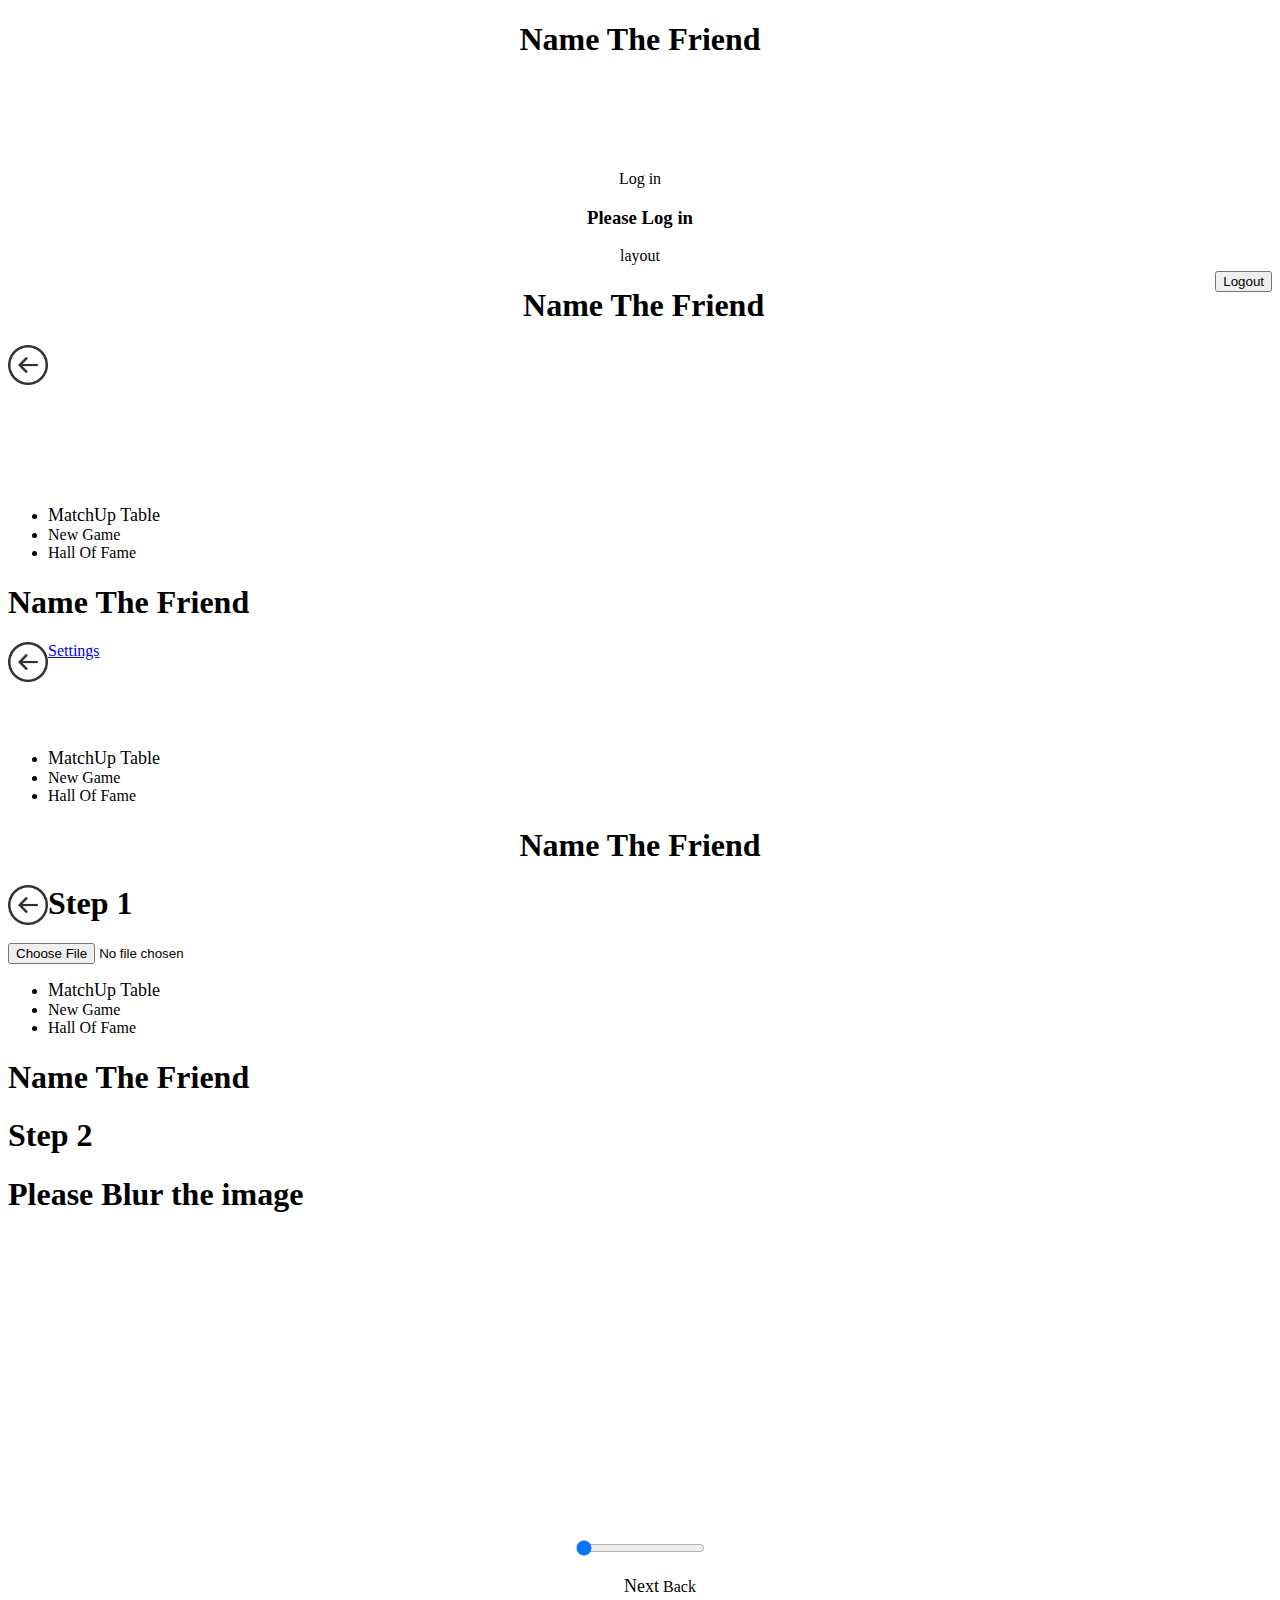
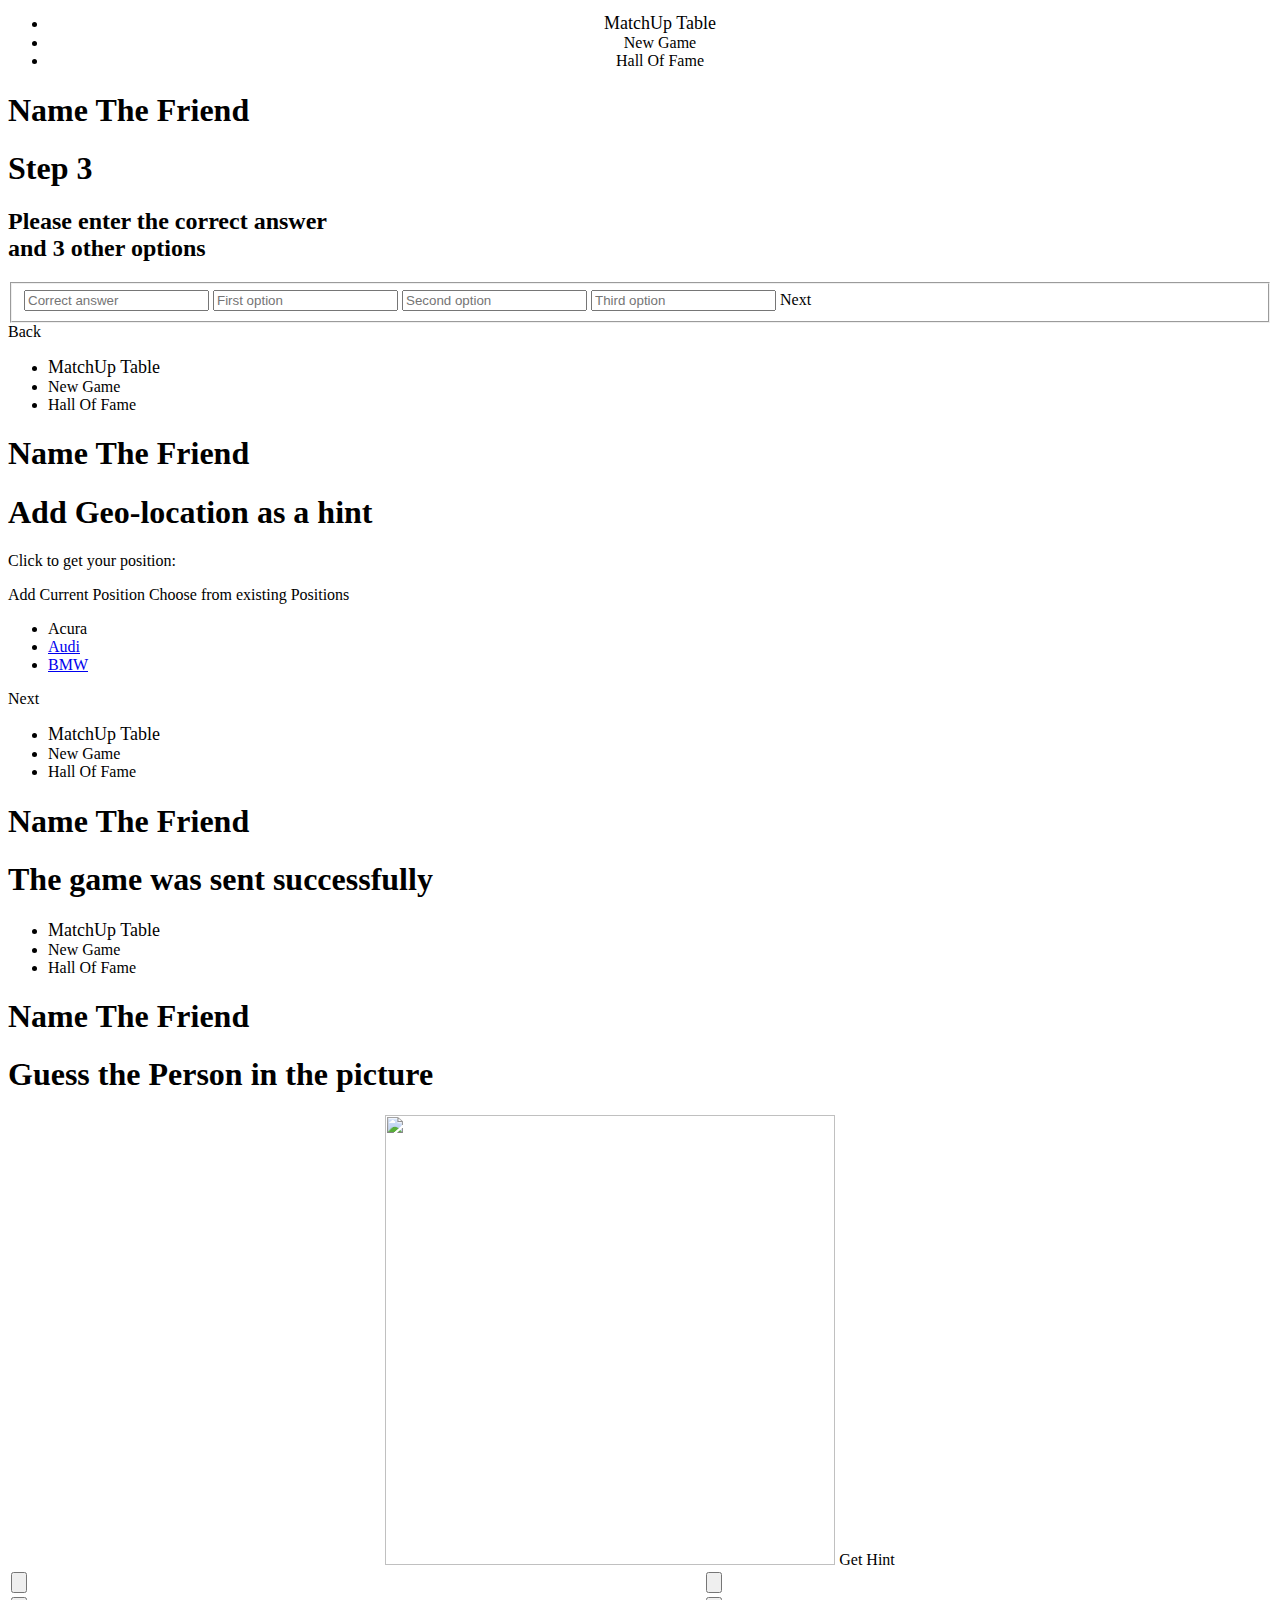
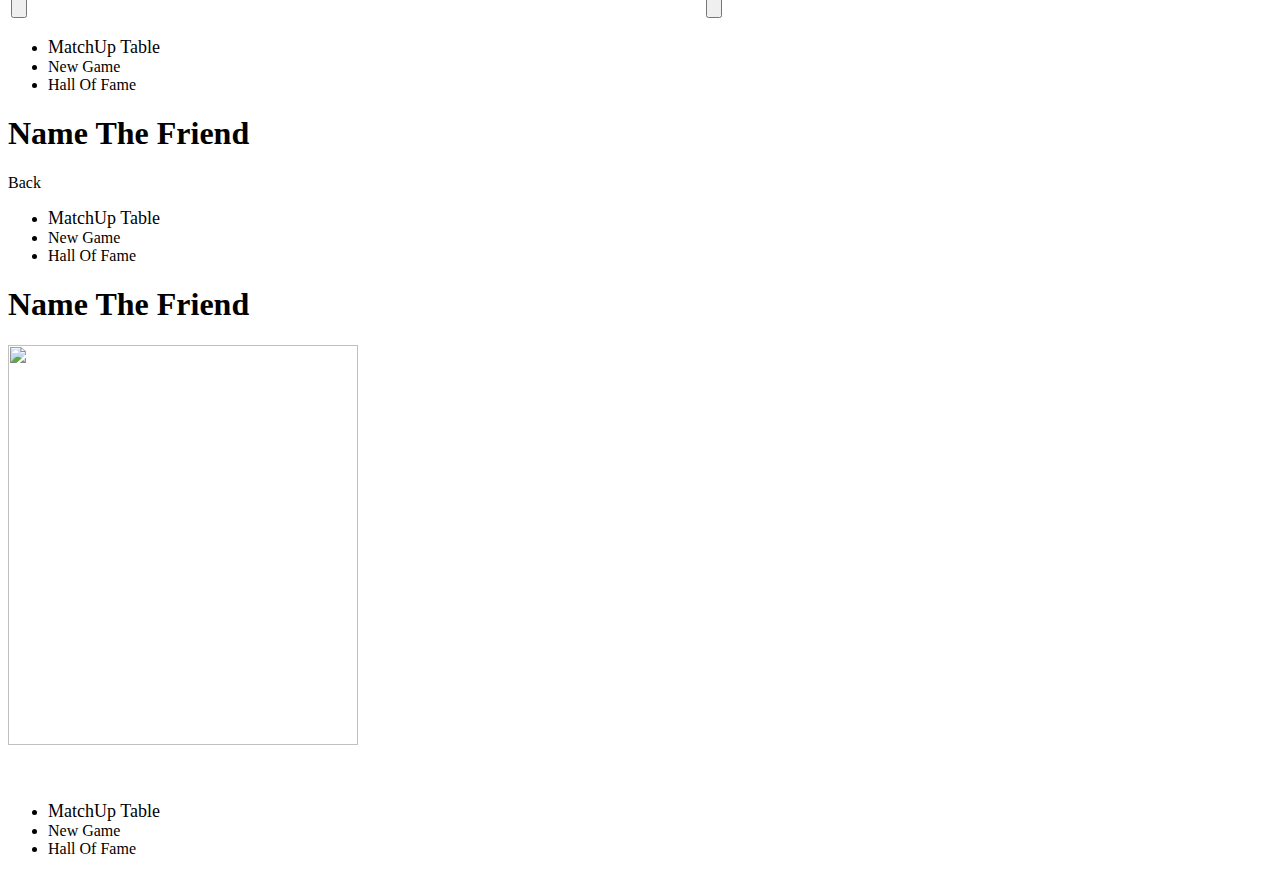
==== commit 853ee622: "sql lite" ====
--- a/public/index.html
+++ b/public/index.html
@@ -1,285 +1,313 @@
 <!DOCTYPE html>
 <html>
-  <head>
-    <title></title>
-    <link rel="stylesheet" href="/stylesheets/style.css">
-    <link rel="stylesheet" href="http://code.jquery.com/mobile/1.4.2/jquery.mobile-1.4.2.min.css">
-  </head>
-  <body>
-    <div id="fb-root">
-	
-      <!--Main Page 
-      -->
-      <div id="main" data-role="page">
-        <center>
-          <header data-role="header">
-            <h1>Name The Friend</h1>
-          </header>
-			<div id="login_pagecontent" data-role="content"><br><br><br><br><br><a id="login" data-role="button" onclick="getLoginStatus();" data-theme="b">Log in</a>
-          <footer data-role="footer" data-position="fixed">
-              <h3> Please Log in</h3>
-          </footer>
-      </center>
-   </div>
-      <!--Main Page 
-      -->
-      <div id="matchups" data-role="page">
-        <header data-role="header">
-          <h1>Name The Friend</h1>
-          <input type="button" value="Logout" onclick="logout();" data-theme="b" class="ui-btn-right">
-        </header>
-        <div id="matchups_pagecontent" data-role="content">
-          <div id="playerBar" dir="rtl"></div><br><br>
-          <div id="matchups_table_content" dir="rtl" align="center">
-            <table id="matchups_tableNew" width="80%"></table><br><br>
-          </div><br><br>
-        </div><br><br>
-        <footer data-role="footer">
-          <div data-role="navbar">
-            <ul>
-              <li><a id="inviteFriends" data-role="button" onclick="showMatchups()"><font size="4">MatchUp Table</font></a></li>
-              <li><a id="inviteFriends" data-role="button" onclick="showFriendsZone();">New Game</a></li>
-              <li><a data-role="button" onclick="showHallOfFame()">Hall Of Fame</a></li>
-            </ul>
-          </div>
-        </footer>
-      </div>
-      <!--friends Page 
-      -->
-      <div id="friends" data-role="page">
-        <header data-role="header">
-          <h1>Name The Friend</h1><a href="#settings" data-icon="gear" data-role="button" data-theme="b" class="ui-btn-right">Settings</a>
-        </header>
-        <div id="playerBar" dir="rtl"></div>
-        <div id="friends_zone" data-role="content">
-          <div id="friends_zone_content" dir="rtl" align="center">
-            <table id="friends_bar" width="80%">
-            </table><br><br>
-            <table id="friends_table" width="80%"></table>
-          </div><br><br>
+    <head>
+        <title></title>
+        <link rel="stylesheet" href="stylesheets/style.css">
+        <link rel="stylesheet" href="http://code.jquery.com/mobile/1.4.2/jquery.mobile-1.4.2.min.css">
+        <meta name="viewport" content="width=device-width, user-scalable=no">
+    </head>
+    <body>
+        <div id="fb-root">
+
+            <!--Main Page 
+            -->
+            <div id="main" data-role="page">
+                <center>
+                    <header data-role="header">
+                        <h1>Name The Friend</h1>
+                    </header>
+                    <div id="login_pagecontent" data-role="content"><br><br><br><br><br><a id="login" data-role="button" onclick="getLoginStatus();" data-theme="b">Log in</a>
+                        <footer data-role="footer" data-position="fixed">
+                            <h3> Please Log in</h3>
+                            <a onclick="getPossitionAdress()"> layout </a>
+                        </footer>
+                </center>
+            </div>
+            <!--Matchups Page 
+            -->
+            <div id="matchups" data-role="page">
+                <header data-role="header">
+                    <div id="header-top">
+
+                        <div class="fr header-right">
+                            <input type="button" value="Logout" onclick="logout();" data-theme="b" class="ui-btn-right">
+                        </div>
+                        <div class="header-center" style=" margin-left: 4em;">
+                            <h1>Name The Friend</h1> 
+                        </div>
+                        <div class="fl header-left" style="display:inline-block;float: left;">
+                            <a href="#main" class="ui-btn-left"><img src='images/Back.png' style="height: 2.5em; border: none;"></a>
+                        </div>
+                    </div>
+                </header>
+                <div id="matchups_pagecontent" data-role="content">
+                    <div id="playerBar" dir="rtl"></div><br><br>
+                    <div id="matchups_table_content" dir="rtl" align="center">
+                        <table id="matchups_tableNew" width="80%"></table><br><br>
+                    </div><br><br>
+                </div><br><br>
+                <div class="MainFooter">
+                    <footer data-role="footer" data-position="fixed">
+                        <div data-role="navbar">
+                            <ul>
+                                <li><a id="inviteFriends" data-role="button" onclick="showMatchups()"><font size="4">MatchUp Table</font></a></li>
+                                <li><a id="inviteFriends" data-role="button" onclick="showFriendsZone();">New Game</a></li>
+                                <li><a data-role="button" onclick="showHallOfFame()">Hall Of Fame</a></li>
+                            </ul>
+                        </div>
+                    </footer>
+                </div>
+            </div>
+            <!--friends Page 
+            -->
+            <div id="friends" data-role="page">
+                <header data-role="header">
+                    <h1>Name The Friend</h1><a href="#settings" data-icon="gear" data-role="button" data-theme="b" class="ui-btn-right">Settings</a>
+                    <div class="fl header-left" style="display:inline-block;float: left;">
+                        <a href="#matchups" class="ui-btn-left"><img src='images/Back.png' style="height: 2.5em; border: none;"></a>
+                    </div>
+                </header>
+                <div id="playerBar" dir="rtl"></div>
+                <div id="friends_zone" data-role="content">
+                    <div id="friends_zone_content" dir="rtl" align="center">
+                        <table id="friends_bar" width="80%">
+                        </table><br><br>
+                        <table id="friends_table" width="80%"></table>
+                    </div><br><br>
+                </div>
+                <footer data-role="footer" data-position="fixed">
+                    <div data-role="navbar">
+                        <ul>
+                            <li><a id="inviteFriends" data-role="button" onclick="showMatchups()"><font size="4">MatchUp Table</font></a></li>
+                            <li><a id="inviteFriends" data-role="button" onclick="showFriendsZone();">New Game</a></li>
+                            <li><a data-role="button" onclick="showHallOfFame()">Hall Of Fame</a></li>
+                        </ul>
+                    </div>
+                </footer>
+            </div>
+
+
+            <!--Game Page -->
+            <div id="step1" data-role="page">
+                <header data-role="header">
+                    <div id="header-top">
+
+                        <h1>Name The Friend</h1>
+                        <div class="fl header-left" style="display:inline-block;float: left;">
+                            <a href="#main" class="ui-btn-left"><img src='images/Back.png' style="height: 2.5em; border: none;"></a>
+                        </div>
+
+                </header>
+                <div id="step1">
+                    <h1> Step 1</h1>
+                </div>
+                <div id="imgTest">
+                    <input id="inputFileToLoad" type="file">
+                </div>
+                <footer data-role="footer" data-position="fixed">
+                    <div data-role="navbar">
+                        <ul>
+                            <li><a id="inviteFriends" data-role="button" onclick="showMatchups()"><font size="4">MatchUp Table</font></a></li>
+                            <li><a id="inviteFriends" data-role="button" onclick="showFriendsZone();">New Game</a></li>
+                            <li><a data-role="button" onclick="showHallOfFame()">Hall Of Fame</a></li>
+                        </ul>
+                    </div>
+                </footer>
+            </div>
+
+
+
+            <div id="step2" data-role="page">
+                <header data-role="header">
+                    <h1>Name The Friend</h1>
+                </header>
+                <div id="step2">
+                    <h1> Step 2</h1>
+                </div>
+                <div id="instructions">
+                    <h1>Please Blur the image</h1>
+                </div>
+                <center><img id="imageToBlur" src="">
+                    <canvas id="canvasForBlurredImage" width="300" height="300"></canvas><br>
+                    <div id="div-slider">
+                        <input id="slider-fill" type="range" name="slider-fill" onchange="myBlur()" value="0" min="0" max="100" data-highlight="true">
+                    </div>
+                    <ul><a id="moveToStep3" data-role="button"><font size="4">Next</font></a>
+                        <a data-role="button" data-rel="back">Back</a></ul>
+                    <center>
+                        <footer data-role="footer" data-position="fixed">
+                            <div data-role="navbar">
+                                <ul>
+                                    <li><a id="inviteFriends" data-role="button" onclick="showMatchups()"><font size="4">MatchUp Table</font></a></li>
+                                    <li><a id="inviteFriends" data-role="button" onclick="showFriendsZone();">New Game</a></li>
+                                    <li><a data-role="button" onclick="showHallOfFame()">Hall Of Fame</a></li>
+                                </ul>
+                            </div>
+                        </footer>
+                    </center>
+                </center>
+            </div>
+
+
+
+            <div id="step3" data-role="page">
+                <header data-role="header">
+                    <h1>Name The Friend</h1>
+                </header>
+                <div id="step">
+                    <h1>Step 3</h1>
+                </div>
+                <div id="instructions">
+                    <h2>Please enter the correct answer<br>and 3 other options</h2>
+                    <div id="options">
+                        <fieldset>
+                            <input id="correctAnswer" type="text" placeholder="Correct answer">
+                            <input id="firstOption" type="text" placeholder="First option">
+                            <input id="secondOption" type="text" placeholder="Second option">
+                            <input id="thirdOption" type="text" placeholder="Third option">
+                            <a data-role="button" id="buttonMoveToStep4">Next</a>
+                        </fieldset>
+                    </div><a data-role="button" data-rel="back">Back</a>
+                </div>
+                <footer data-role="footer" data-position="fixed">
+                    <div data-role="navbar">
+                        <ul>
+                            <li><a id="inviteFriends" data-role="button" onclick="showMatchups()"><font size="4">MatchUp Table</font></a></li>
+                            <li><a id="inviteFriends" data-role="button" onclick="showFriendsZone();">New Game</a></li>
+                            <li><a data-role="button" onclick="showHallOfFame()">Hall Of Fame</a></li>
+                        </ul>
+                    </div>
+                </footer>
+            </div>
+
+
+
+            <div id="step4" data-role="page">
+                <header data-role="header">
+                    <h1>Name The Friend</h1>
+                </header>
+                <div id="step4"></div>
+                <div id="addgeoLocation">
+                    <h1>Add Geo-location as a hint</h1>
+                    <p id="geoLocationHolder">Click to get your position:</p>
+                    <div id="mapholder"></div>			
+                    <a data-role="button" id="buttonAddPosition">Add Current Position</a>                    
+                    <a data-role="button" id="buttonAddPosition" onClick="showPostion">Choose from existing Positions</a>
+                    <ul data-role="listview">
+                        <li><a onClick=> Acura</a></li>
+                        <li><a href="audi.html">Audi</a></li>
+                        <li><a href="bmw.html">BMW</a></li>
+                    </ul>
+
+                    <a data-role="button" id="buttonMoveToStep5">Next</a>
+                </div>
+                <footer data-role="footer" data-position="fixed">
+                    <div data-role="navbar">
+                        <ul>
+                            <li><a id="inviteFriends" data-role="button" onclick="showMatchups()"><font size="4">MatchUp Table</font></a></li>
+                            <li><a id="inviteFriends" data-role="button" onclick="showFriendsZone();">New Game</a></li>
+                            <li><a data-role="button" onclick="showHallOfFame()">Hall Of Fame</a></li>
+                        </ul>
+                    </div>
+                </footer>
+            </div>
+
+
+            <div id="step5" data-role="page">
+                <header data-role="header">
+                    <h1>Name The Friend</h1>
+                </header>
+                <div id="step5"></div>
+                <div id="instructions">
+                    <h1>The game was sent successfully</h1>
+                </div>
+                <footer data-role="footer" data-position="fixed">
+                    <div data-role="navbar">
+                        <ul>
+                            <li><a id="inviteFriends" data-role="button" onclick="showMatchups()"><font size="4">MatchUp Table</font></a></li>
+                            <li><a id="inviteFriends" data-role="button" onclick="showFriendsZone();">New Game</a></li>
+                            <li><a data-role="button" onclick="showHallOfFame()">Hall Of Fame</a></li>
+                        </ul>
+                    </div>
+                </footer>
+            </div>
+
+
+            <div id="yourTurn" data-role="page">
+                <header data-role="header">
+                    <h1>Name The Friend</h1>
+                </header>
+                <div id="guessPersonInPicture">
+                    <h1>Guess the Person in the picture</h1>
+                </div>
+                <div id="answers" align="center"><img id="blurredImage" src="" height="450" width="450">
+                    <a id="showHint"> Get Hint  </a>
+                    <table width="100%">
+                        <tr>
+                            <td width="45%">
+                                <input id="option1" type="submit" value="" onclick="checkAnswer(this.value)">
+                            </td>
+                            <td width="10%"></td>
+                            <td width="45%">
+                                <input id="option2" type="submit" value="" onclick="checkAnswer(this.value)">
+                            </td>
+                        </tr>
+                        <tr>
+                            <td width="45%">
+                                <input id="option3" type="submit" value="" onclick="checkAnswer(this.value)">
+                            </td>
+                            <td width="10%"></td>
+                            <td width="45%">
+                                <input id="option4" type="submit" value="" onclick="checkAnswer(this.value)">
+                                <input id="matchupId" type="hidden" value="">
+                            </td>
+                        </tr>
+                    </table>
+                </div>
+                <footer data-role="footer" data-position="fixed">
+                    <div data-role="navbar">
+                        <ul>
+                            <li><a id="inviteFriends" data-role="button" onclick="showMatchups()"><font size="4">MatchUp Table</font></a></li>
+                            <li><a id="inviteFriends" data-role="button" onclick="showFriendsZone();">New Game</a></li>
+                            <li><a data-role="button" onclick="showHallOfFame()">Hall Of Fame</a></li>
+                        </ul>
+                    </div>
+                </footer>
+            </div>
+            <div id="hallOfFame" data-role="page" data-position="fixed">
+                <header data-role="header">
+                    <h1>Name The Friend</h1>
+                </header>
+                <div id="hallOfFameBar" align="center"></div><a data-role="button" data-rel="back"> Back </a>
+                <footer data-role="footer" data-position="fixed">
+                    <div data-role="navbar">
+                        <ul>
+                            <li><a id="inviteFriends" data-role="button" onclick="showMatchups()"><font size="4">MatchUp Table</font></a></li>
+                            <li><a id="inviteFriends" data-role="button" onclick="showFriendsZone(false);">New Game</a></li>
+                            <li><a data-role="button" onclick="showHallOfFame()">Hall Of Fame</a></li>
+                        </ul>
+                    </div>
+                </footer>
+            </div>
+            <div id="EndGame" data-role="page">
+                <header data-role="header">
+                    <a id="messageAfterGuess" ></a>
+                    <h1>Name The Friend</h1><img id="originalImage" src="" height="400" width="350"><br><br><br>
+                </header>
+                <footer data-role="footer" data-position="fixed">
+                    <div data-role="navbar">
+                        <ul>
+                            <li><a id="inviteFriends" data-role="button" onclick="showMatchups()"><font size="4">MatchUp Table</font></a></li>
+                            <li><a id="inviteFriends" data-role="button" onclick="showFriendsZone();">New Game</a></li>
+                            <li><a data-role="button" onclick="showHallOfFame()">Hall Of Fame</a></li>
+                        </ul>
+                    </div>
+                </footer>
+            </div>
         </div>
-        <footer data-role="footer">
-          <div data-role="navbar">
-            <ul>
-              <li><a id="inviteFriends" data-role="button" onclick="showMatchups()"><font size="4">MatchUp Table</font></a></li>
-              <li><a id="inviteFriends" data-role="button" onclick="showFriendsZone();">New Game</a></li>
-              <li><a data-role="button" onclick="showHallOfFame()">Hall Of Fame</a></li>
-            </ul>
-          </div>
-        </footer>
-      </div>
-      <!--Game Page 
-      -->
-	  
-	  
-	  
-      <div id="step1" data-role="page">
-        <header data-role="header">
-          <h1>Name The Friend</h1>
-        </header>
-        <div id="step1">
-          <h1> Step 1: Choose a picture to blur</h1>
-        </div>
-        <div id="imgTest">
-          <input id="inputFileToLoad" type="file">
-        </div>
-        <footer data-role="footer">
-          <div data-role="navbar">
-            <ul>
-              <li><a id="inviteFriends" data-role="button" onclick="showMatchups()"><font size="4">MatchUp Table</font></a></li>
-              <li><a id="inviteFriends" data-role="button" onclick="showFriendsZone();">New Game</a></li>
-              <li><a data-role="button" onclick="showHallOfFame()">Hall Of Fame</a></li>
-            </ul>
-          </div>
-        </footer>
-      </div>
-	  
-	  
-	  
-      <div id="step2" data-role="page">
-        <header data-role="header">
-          <h1>Name The Friend</h1>
-        </header>
-        <div id="step2">
-          <h1> Step 2: </h1>
-        </div>
-        <div id="instructions">
-          <h1>Blur the picture</h1>
-        </div>
-        <center><img id="imageToBlur" src="" width="400" height="400" style="border:1px solid">
-          <canvas id="canvasForBlurredImage" width="1500" height="1500" style="border:1px solid"></canvas><br>
-          <div id="div-slider">
-            <input id="slider-fill" type="range" name="slider-fill" onchange="myBlur()" value="0" min="0" max="100" data-highlight="true">
-          </div>
-          <ul><a id="moveToStep3" data-role="button"><font size="4">Next</font></a>
-		      <a data-role="button" data-rel="back">Back</a></ul>
-          <center>
-            <footer data-role="footer">
-              <div data-role="navbar">
-                <ul>
-                  <li><a id="inviteFriends" data-role="button" onclick="showMatchups()"><font size="4">MatchUp Table</font></a></li>
-                  <li><a id="inviteFriends" data-role="button" onclick="showFriendsZone();">New Game</a></li>
-                  <li><a data-role="button" onclick="showHallOfFame()">Hall Of Fame</a></li>
-                </ul>
-              </div>
-            </footer>
-          </center>
-        </center>
-      </div>
-	  
-	  
-	  
-      <div id="step3" data-role="page">
-        <header data-role="header">
-          <h1>Name The Friend</h1>
-        </header>
-        <div id="step">
-          <h1>Step 3</h1>
-        </div>
-        <div id="instructions">
-          <h2>Please enter the correct answer<br>and 3 other options</h2>
-          <div id="options">
-            <fieldset>
-              <input id="correctAnswer" type="text" placeholder="Correct answer">
-              <input id="firstOption" type="text" placeholder="First option">
-              <input id="secondOption" type="text" placeholder="Second option">
-              <input id="thirdOption" type="text" placeholder="Third option">
-			   <a data-role="button" id="buttonMoveToStep4">Next</a>
-            </fieldset>
-          </div><a data-role="button" data-rel="back">Back</a>
-        </div>
-        <footer data-role="footer">
-          <div data-role="navbar">
-            <ul>
-              <li><a id="inviteFriends" data-role="button" onclick="showMatchups()"><font size="4">MatchUp Table</font></a></li>
-              <li><a id="inviteFriends" data-role="button" onclick="showFriendsZone();">New Game</a></li>
-              <li><a data-role="button" onclick="showHallOfFame()">Hall Of Fame</a></li>
-            </ul>
-          </div>
-        </footer>
-      </div>
-	  
-	  
-	  
-      <div id="step4" data-role="page">
-        <header data-role="header">
-          <h1>Name The Friend</h1>
-        </header>
-        <div id="step4"></div>
-        <div id="addgeoLocation">
-          <h1>Optional: Add Your position as a hint</h1>
-			<p id="geoLocationHolder">Click to get your position:</p>
-			<div id="mapholder"></div>			
-		  <a data-role="button" id="buttonAddPosition">Add Position</a>
-		  <a data-role="button" id="buttonMoveToStep5">Next</a>
-        </div>
-        <footer data-role="footer">
-          <div data-role="navbar">
-            <ul>
-              <li><a id="inviteFriends" data-role="button" onclick="showMatchups()"><font size="4">MatchUp Table</font></a></li>
-              <li><a id="inviteFriends" data-role="button" onclick="showFriendsZone();">New Game</a></li>
-              <li><a data-role="button" onclick="showHallOfFame()">Hall Of Fame</a></li>
-            </ul>
-          </div>
-        </footer>
-      </div>
-
- 	  
-      <div id="step5" data-role="page">
-        <header data-role="header">
-          <h1>Name The Friend</h1>
-        </header>
-        <div id="step5"></div>
-        <div id="instructions">
-          <h1>The game was sent successfully</h1>
-        </div>
-        <footer data-role="footer">
-          <div data-role="navbar">
-            <ul>
-              <li><a id="inviteFriends" data-role="button" onclick="showMatchups()"><font size="4">MatchUp Table</font></a></li>
-              <li><a id="inviteFriends" data-role="button" onclick="showFriendsZone();">New Game</a></li>
-              <li><a data-role="button" onclick="showHallOfFame()">Hall Of Fame</a></li>
-            </ul>
-          </div>
-        </footer>
-      </div>
-
-	  
-      <div id="yourTurn" data-role="page">
-        <header data-role="header">
-          <h1>Name The Friend</h1>
-        </header>
-        <div id="guessPersonInPicture">
-          <h1>Guess the Person in the picture</h1>
-        </div>
-        <div id="answers" align="center"><img id="blurredImage" src="" height="450" width="450">
-			<a id="showHint"> Get Hint  </a>
-          <table width="100%">
-            <tr>
-              <td width="45%">
-                <input id="option1" type="submit" value="" onclick="checkAnswer(this.value)">
-              </td>
-              <td width="10%"></td>
-              <td width="45%">
-                <input id="option2" type="submit" value="" onclick="checkAnswer(this.value)">
-              </td>
-            </tr>
-            <tr>
-              <td width="45%">
-                <input id="option3" type="submit" value="" onclick="checkAnswer(this.value)">
-              </td>
-              <td width="10%"></td>
-              <td width="45%">
-                <input id="option4" type="submit" value="" onclick="checkAnswer(this.value)">
-                <input id="matchupId" type="hidden" value="">
-              </td>
-            </tr>
-          </table>
-        </div>
-        <footer data-role="footer">
-          <div data-role="navbar">
-            <ul>
-              <li><a id="inviteFriends" data-role="button" onclick="showMatchups()"><font size="4">MatchUp Table</font></a></li>
-              <li><a id="inviteFriends" data-role="button" onclick="showFriendsZone();">New Game</a></li>
-              <li><a data-role="button" onclick="showHallOfFame()">Hall Of Fame</a></li>
-            </ul>
-          </div>
-        </footer>
-      </div>
-      <div id="hallOfFame" data-role="page">
-        <header data-role="header">
-          <h1>Name The Friend</h1>
-        </header>
-        <div id="hallOfFameBar" align="center"></div><a data-role="button" data-rel="back"> Back </a>
-        <footer data-role="footer">
-          <div data-role="navbar">
-            <ul>
-              <li><a id="inviteFriends" data-role="button" onclick="showMatchups()"><font size="4">MatchUp Table</font></a></li>
-              <li><a id="inviteFriends" data-role="button" onclick="showFriendsZone(false);">New Game</a></li>
-              <li><a data-role="button" onclick="showHallOfFame()">Hall Of Fame</a></li>
-            </ul>
-          </div>
-        </footer>
-      </div>
-      <div id="EndGame" data-role="page">
-        <header data-role="header">
-		<a id="messageAfterGuess" ></a>
-        <h1>Name The Friend</h1><img id="originalImage" src="" height="400" width="350"><br><br><br>
-        </header>
-        <footer data-role="footer">
-          <div data-role="navbar">
-            <ul>
-              <li><a id="inviteFriends" data-role="button" onclick="showMatchups()"><font size="4">MatchUp Table</font></a></li>
-              <li><a id="inviteFriends" data-role="button" onclick="showFriendsZone();">New Game</a></li>
-              <li><a data-role="button" onclick="showHallOfFame()">Hall Of Fame</a></li>
-            </ul>
-          </div>
-        </footer>
-      </div>
-    </div>
-    <script src="http://code.jquery.com/jquery-1.9.1.min.js"></script>
-    <script src="http://code.jquery.com/mobile/1.4.2/jquery.mobile-1.4.2.min.js"></script>
-    <script src="/javascripts/javascript.js"></script>
-    <script src="/javascripts/blur.js"></script>
-  </body>
+        <script src="http://code.jquery.com/jquery-1.9.1.min.js"></script>
+        <script src="http://code.jquery.com/mobile/1.4.2/jquery.mobile-1.4.2.min.js"></script>
+        <script src="javascripts/javascript.js"></script>
+        <script src="javascripts/blur.js"></script>
+    </body>
 </html>--- a/public/stylesheets/style.css
+++ b/public/stylesheets/style.css
@@ -0,0 +1,115 @@
+#footer {
+   position:absolute;
+   bottom:0;
+   width:100%;
+   height:60px;   /* Height of the footer */
+   background:#6cf;
+}
+
+
+.fr {
+    float: right!important;
+    margin-right: 0%;
+    display:inline-block
+}
+
+#header-top {
+    display:block;
+    z-index: 2;
+    text-align: center;
+}
+
+#header-top .header-right {
+    display:inline-block;
+    z-index: 2;
+    margin-top: -1em;
+}
+
+.video_container {
+    border: 1px solid silver;
+    height: fit-content;
+    margin: 0;
+    position: relative;
+}
+
+.layer1 {
+    //position: absolute;
+    z-index: 1;
+    //left: 0;
+    top: 0;
+    height: fit-content;
+}
+
+.layer2 {
+    position: absolute;
+    //z-index: 2;
+    //left: 0;
+    top: 0;
+    height: fit-content;
+    border: 1px solid green;
+}
+
+/*button.answer {
+    font-size: 18em !important;
+    height: 20px !important;
+}*/
+
+button.waitForRival {
+    border-radius: 30px;
+    background-color: lightskybluehtblow;
+    height: 40px;
+    width: 80px;
+    //font-size: 18em !important;
+    //height: 20px !important;
+}
+
+button.yourTurn {
+    border-radius: 30px;
+    background-color: lime;
+    height: 40px;
+    width: 80px;
+    //font-size: 18em !important;
+    //height: 20px !important;
+}
+
+#header {
+    display: block;
+    left: 0;
+    /*    background-image:url('images/header.png');*/
+    /*    background-size: 100%;
+        background-size:80px 60px;*/
+    /*    background-color: white;*/
+    /*    background-repeat: no-repeat; 
+    */      position: left top;
+    /*
+            padding-top:68px; 
+            margin-bottom:50px; */
+}
+#header-photo {
+    width: 100%;
+    z-index: 0;
+    left: 0;
+    position: absolute;
+}
+
+#progres_bar{
+    left: 0;
+    z-index: 1;
+    position: absolute;
+    width: 70%;
+/*    margin-bottom:20px;*/
+bottom:-5px;
+}
+button.newGame {
+    border-radius: 30px;
+    background-color: plum;
+    height: 40px;
+    width: 80px;
+    //font-size: 18em !important;
+    //height: 20px !important;
+}
+
+img.profile {
+    border: solid black thin;
+    border-radius: 100px;
+}
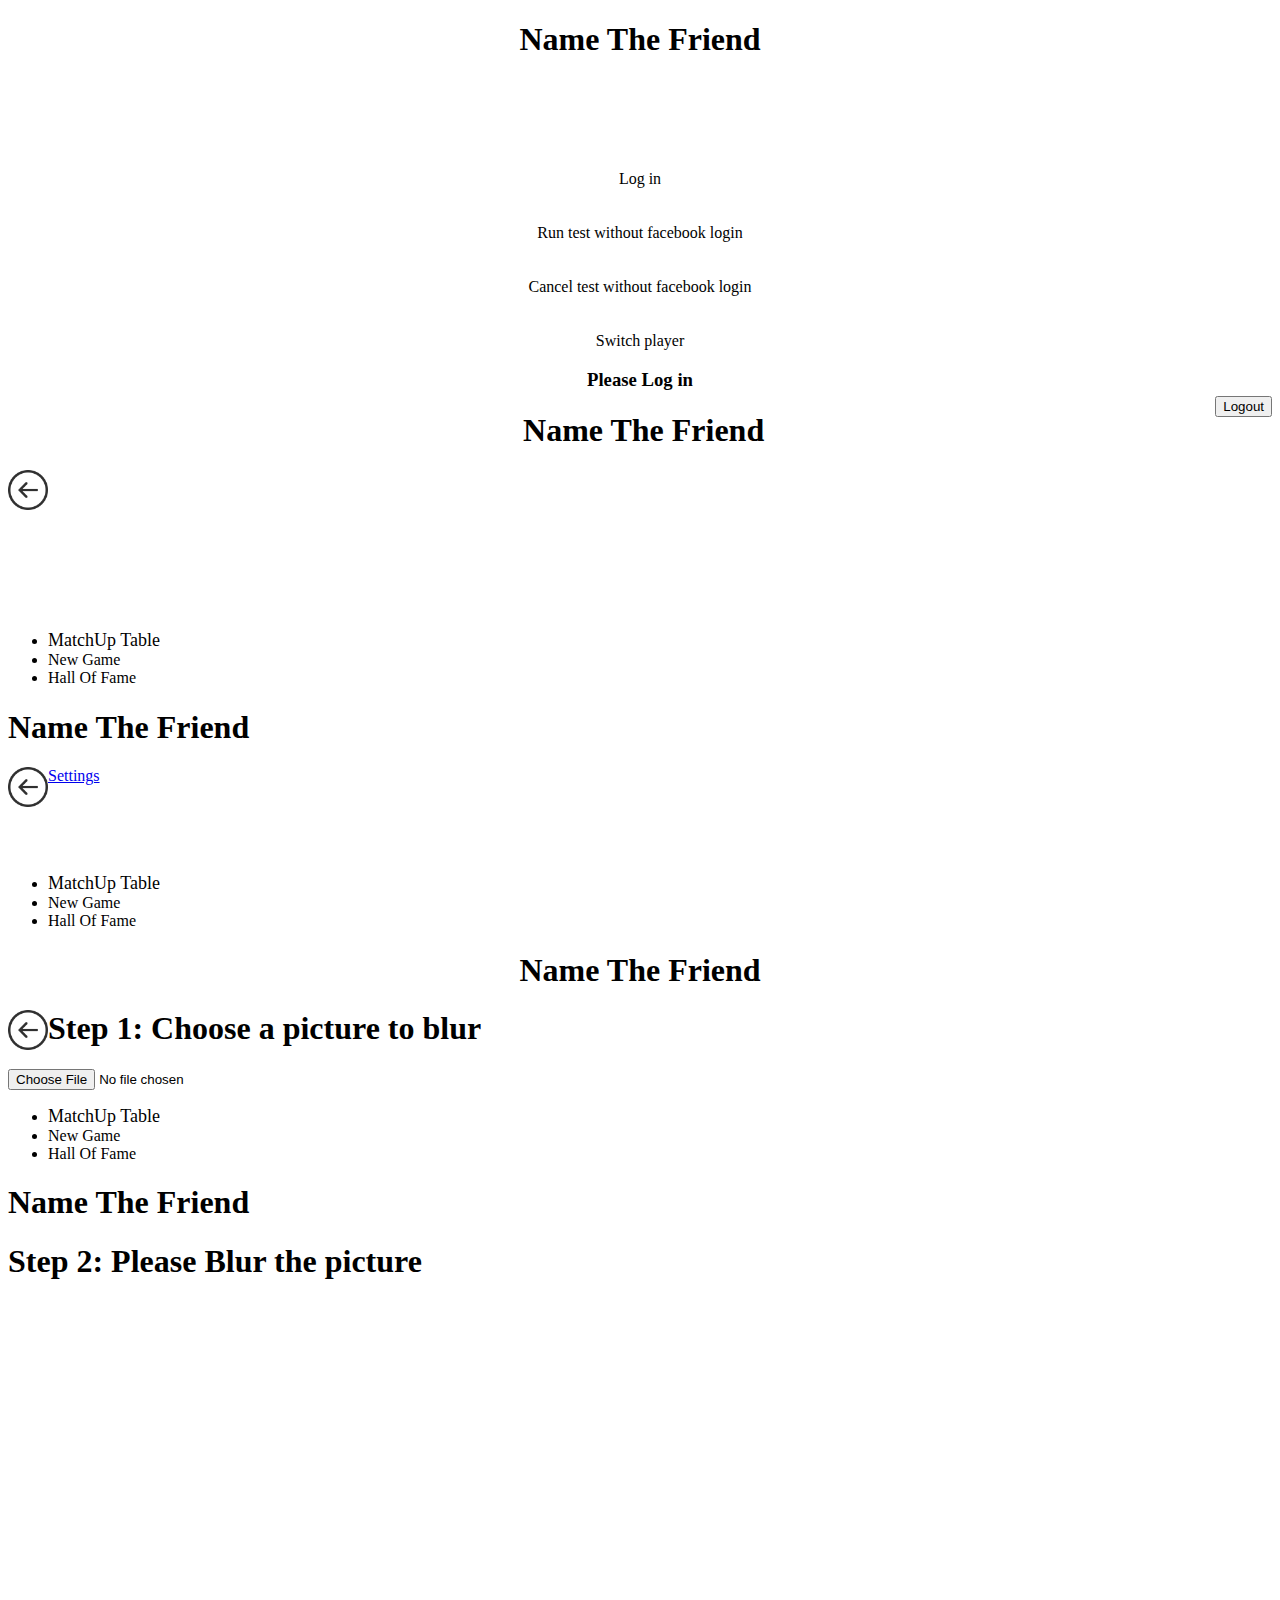
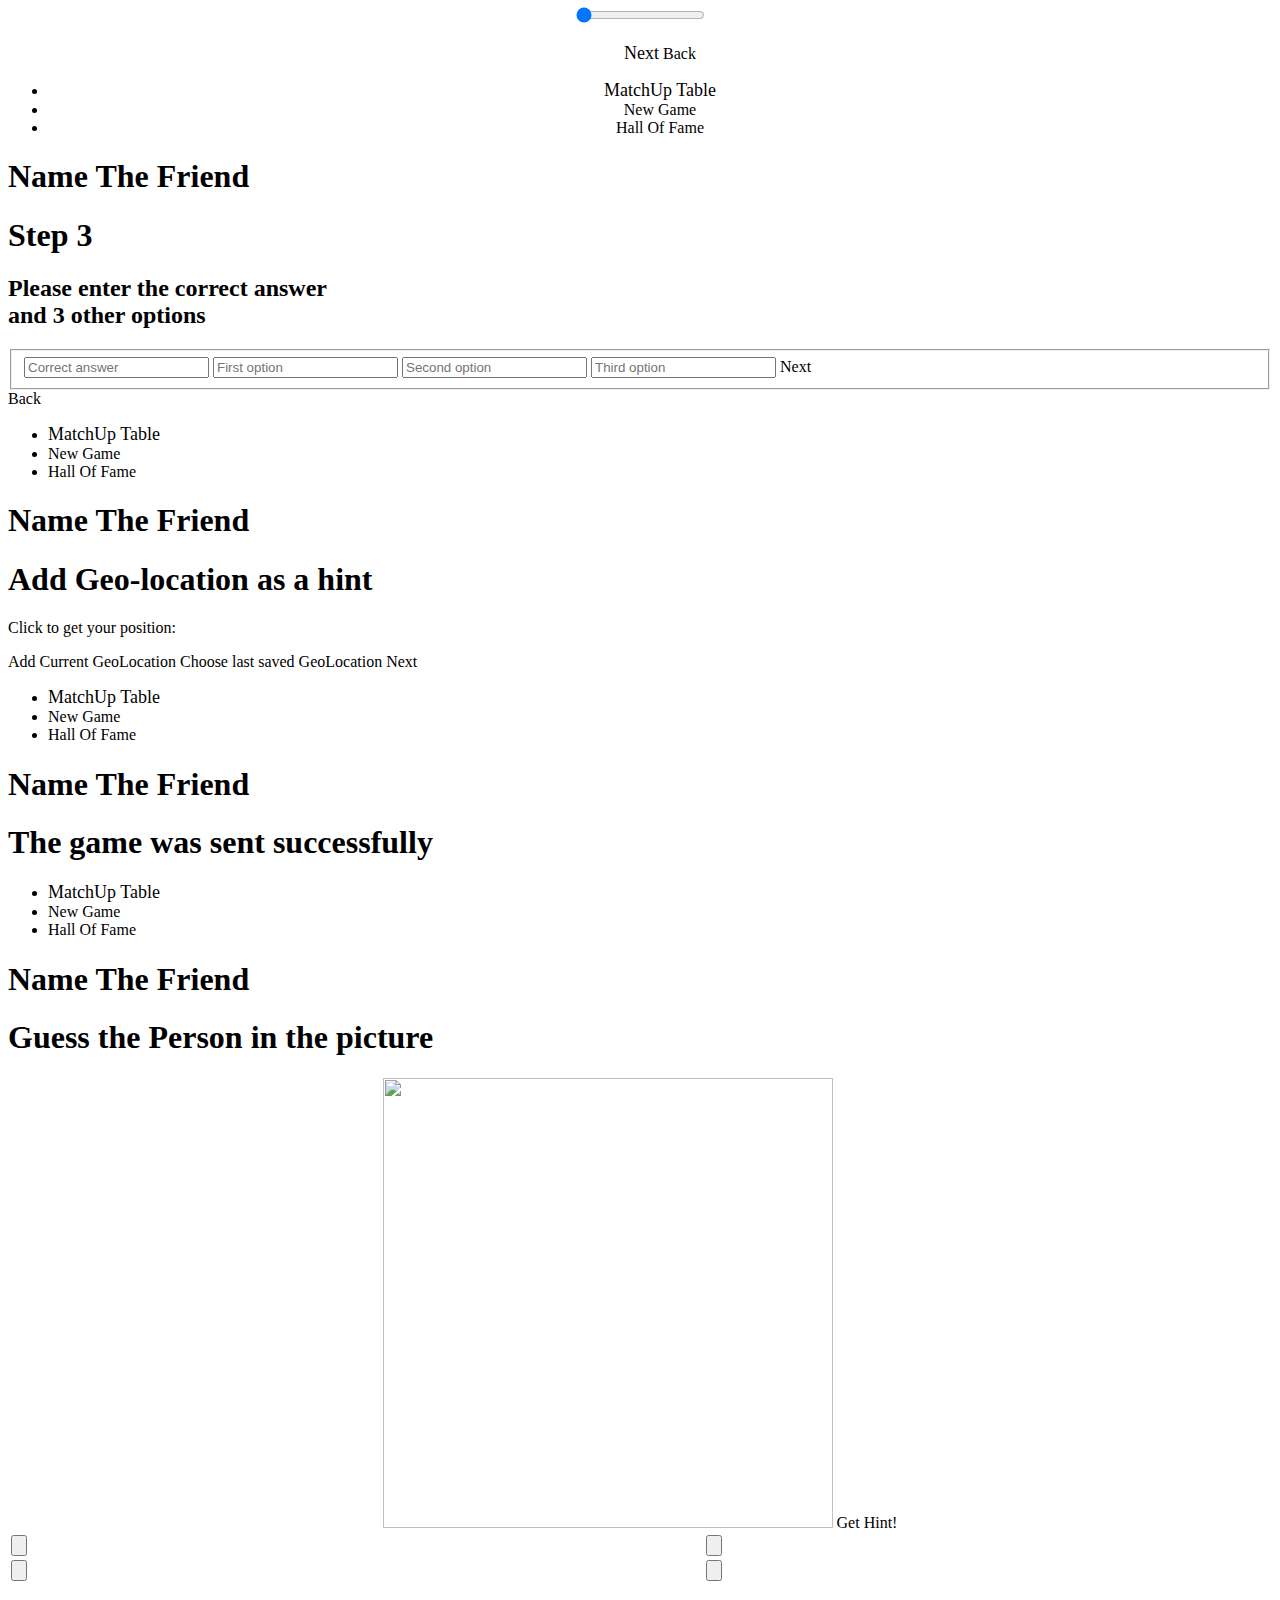
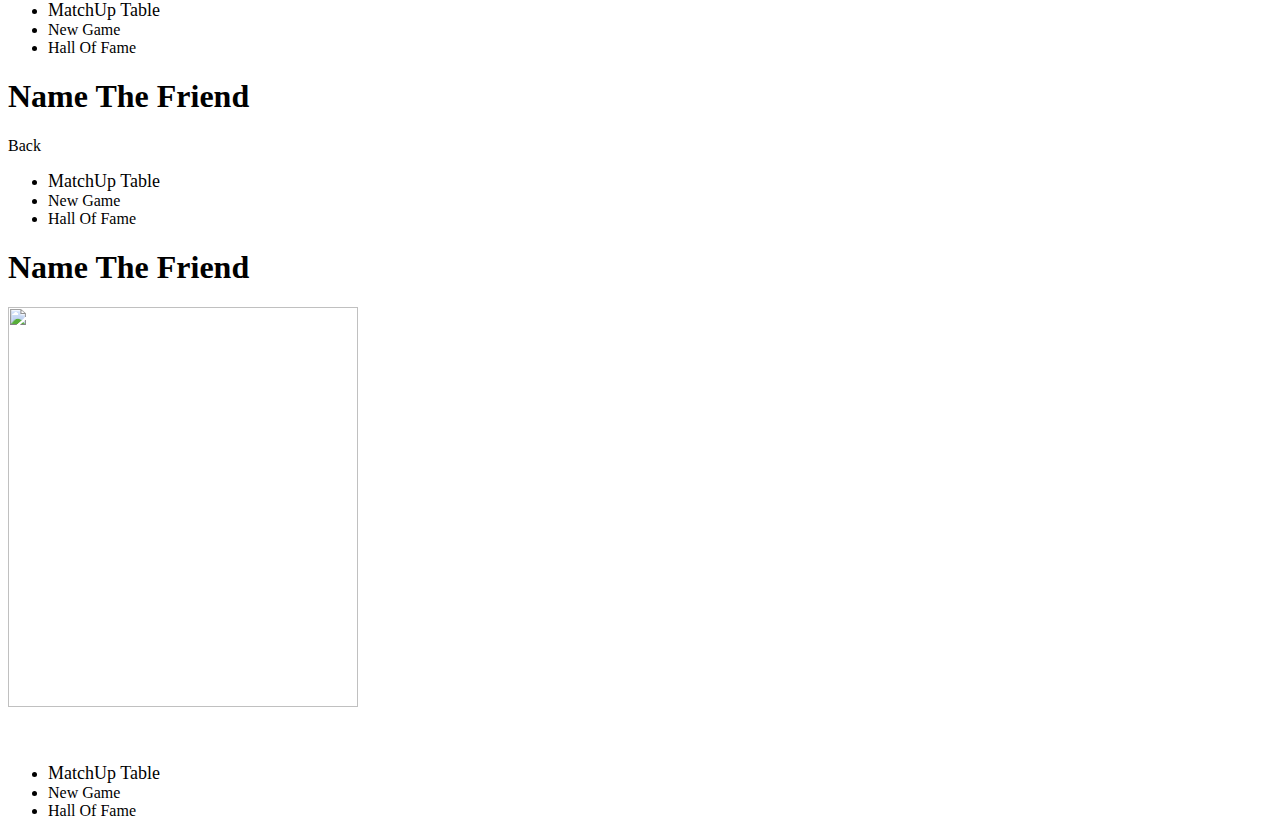
==== commit 64b41ad2: "Merge branch 'master' of https://github.com/odedLifshiz/NameTheFriendNew" ====
--- a/public/index.html
+++ b/public/index.html
@@ -17,9 +17,11 @@
                         <h1>Name The Friend</h1>
                     </header>
                     <div id="login_pagecontent" data-role="content"><br><br><br><br><br><a id="login" data-role="button" onclick="getLoginStatus();" data-theme="b">Log in</a>
-                        <footer data-role="footer" data-position="fixed">
-                            <h3> Please Log in</h3>
-                            <a onclick="getPossitionAdress()"> layout </a>
+                      <div id="login_pagecontent" data-role="content"><br><br><a id="buttonRunTest" data-role="button" onclick="setupTest();" data-theme="b">Run test without facebook login</a>	
+					  <div id="login_pagecontent" data-role="content"><br><br><a id="buttonRunTest" data-role="button" onclick="teardownTest();" data-theme="b">Cancel test without facebook login</a>	
+					  <div id="login_pagecontent" data-role="content"><br><br><a id="buttonRunTest" data-role="button" onclick="switchPlayer();" data-theme="b">Switch player</a>	                            
+						<footer data-role="footer" data-position="fixed">
+							<h3> Please Log in</h3>						
                         </footer>
                 </center>
             </div>
@@ -28,7 +30,6 @@
             <div id="matchups" data-role="page">
                 <header data-role="header">
                     <div id="header-top">
-
                         <div class="fr header-right">
                             <input type="button" value="Logout" onclick="logout();" data-theme="b" class="ui-btn-right">
                         </div>
@@ -99,40 +100,36 @@
 
                 </header>
                 <div id="step1">
-                    <h1> Step 1</h1>
+                    <h1> Step 1: Choose a picture to blur</h1>
                 </div>
                 <div id="imgTest">
-                    <input id="inputFileToLoad" type="file">
-                </div>
-                <footer data-role="footer" data-position="fixed">
-                    <div data-role="navbar">
-                        <ul>
-                            <li><a id="inviteFriends" data-role="button" onclick="showMatchups()"><font size="4">MatchUp Table</font></a></li>
-                            <li><a id="inviteFriends" data-role="button" onclick="showFriendsZone();">New Game</a></li>
-                            <li><a data-role="button" onclick="showHallOfFame()">Hall Of Fame</a></li>
-                        </ul>
-                    </div>
-                </footer>
-            </div>
-
-
+                    <input id="inputFileToLoad"  onchange="handleImageSelected()" type="file">
+                </div>
+                <footer data-role="footer" data-position="fixed">
+                    <div data-role="navbar">
+                        <ul>
+                            <li><a id="inviteFriends" data-role="button" onclick="showMatchups()"><font size="4">MatchUp Table</font></a></li>
+                            <li><a id="inviteFriends" data-role="button" onclick="showFriendsZone();">New Game</a></li>
+                            <li><a data-role="button" onclick="showHallOfFame()">Hall Of Fame</a></li>
+                        </ul>
+                    </div>
+                </footer>
+            </div>
 
             <div id="step2" data-role="page">
                 <header data-role="header">
                     <h1>Name The Friend</h1>
                 </header>
                 <div id="step2">
-                    <h1> Step 2</h1>
-                </div>
-                <div id="instructions">
-                    <h1>Please Blur the image</h1>
-                </div>
-                <center><img id="imageToBlur" src="">
+                    <h1> Step 2: Please Blur the picture</h1>
+                </div>
+                <center>
+					<img id="imageToBlur" src="">
                     <canvas id="canvasForBlurredImage" width="300" height="300"></canvas><br>
                     <div id="div-slider">
                         <input id="slider-fill" type="range" name="slider-fill" onchange="myBlur()" value="0" min="0" max="100" data-highlight="true">
                     </div>
-                    <ul><a id="moveToStep3" data-role="button"><font size="4">Next</font></a>
+                    <ul><a id="moveToStep3" data-role="button" onclick="moveToStep3()"><font size="4">Next</font></a>
                         <a data-role="button" data-rel="back">Back</a></ul>
                     <center>
                         <footer data-role="footer" data-position="fixed">
@@ -165,7 +162,7 @@
                             <input id="firstOption" type="text" placeholder="First option">
                             <input id="secondOption" type="text" placeholder="Second option">
                             <input id="thirdOption" type="text" placeholder="Third option">
-                            <a data-role="button" id="buttonMoveToStep4">Next</a>
+                            <a data-role="button" id="buttonMoveToStep4" onclick="moveToStep4()">Next</a>
                         </fieldset>
                     </div><a data-role="button" data-rel="back">Back</a>
                 </div>
@@ -188,18 +185,12 @@
                 </header>
                 <div id="step4"></div>
                 <div id="addgeoLocation">
-                    <h1>Add Geo-location as a hint</h1>
+                    <h1  id="addGeoLocationHeadLine">Add Geo-location as a hint</h1>
                     <p id="geoLocationHolder">Click to get your position:</p>
-                    <div id="mapholder"></div>			
-                    <a data-role="button" id="buttonAddPosition">Add Current Position</a>                    
-                    <a data-role="button" id="buttonAddPosition" onClick="showPostion">Choose from existing Positions</a>
-                    <ul data-role="listview">
-                        <li><a onClick=> Acura</a></li>
-                        <li><a href="audi.html">Audi</a></li>
-                        <li><a href="bmw.html">BMW</a></li>
-                    </ul>
-
-                    <a data-role="button" id="buttonMoveToStep5">Next</a>
+                    <div id="mapholder" src=""></div>			
+                    <a data-role="button" id="buttonAddGeoLocation" 		  onclick="addCurrentGeoLocation()">Add Current GeoLocation</a>                    
+                    <a data-role="button" id="buttonLoadPreviousGeoLocation" onclick="loadPreviousGeoLocation()">Choose last saved GeoLocation</a> 
+                    <a data-role="button" id="buttonMoveToStep5" 		  onclick="moveToStep5()">Next</a>
                 </div>
                 <footer data-role="footer" data-position="fixed">
                     <div data-role="navbar">
@@ -241,7 +232,7 @@
                     <h1>Guess the Person in the picture</h1>
                 </div>
                 <div id="answers" align="center"><img id="blurredImage" src="" height="450" width="450">
-                    <a id="showHint"> Get Hint  </a>
+                    <a id="showHint"> Get Hint!</a>
                     <table width="100%">
                         <tr>
                             <td width="45%">
